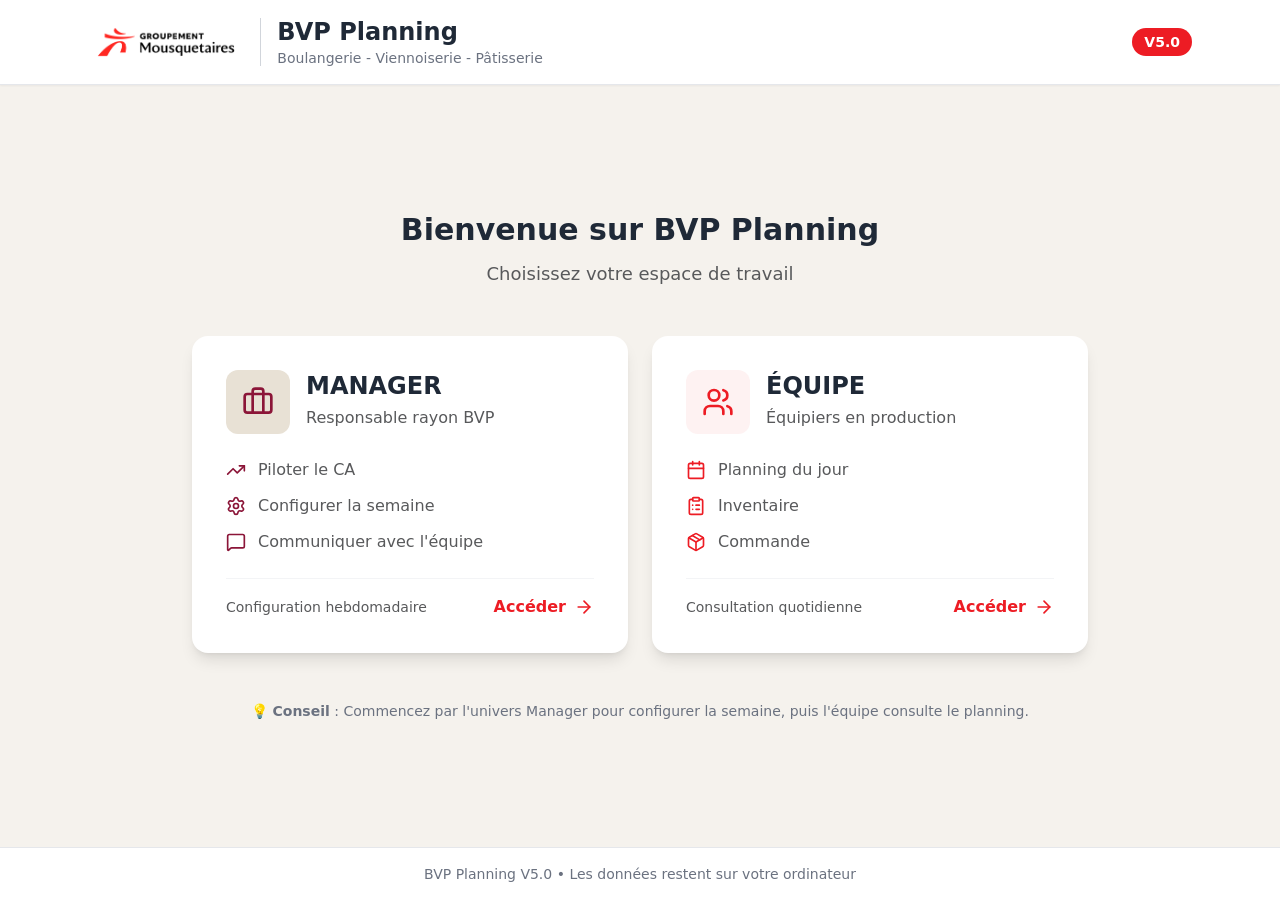
==== index.html @ c27dfa6c "Filtre 10% tickets pour référence pénétration" ====
<!doctype html>
<html lang="en">
  <head>
    <meta charset="UTF-8" />
    <link rel="icon" type="image/svg+xml" href="/vite.svg" />
    <meta name="viewport" content="width=device-width, initial-scale=1.0" />
    <title>bvp-planning</title>
    <script type="module" crossorigin src="/assets/index-DIfLKFuc.js"></script>
    <link rel="stylesheet" crossorigin href="/assets/index-CIp909bq.css">
  </head>
  <body>
    <div id="root"></div>
  </body>
</html>
---- assets/index-CIp909bq.css ----
*,:before,:after{--tw-border-spacing-x: 0;--tw-border-spacing-y: 0;--tw-translate-x: 0;--tw-translate-y: 0;--tw-rotate: 0;--tw-skew-x: 0;--tw-skew-y: 0;--tw-scale-x: 1;--tw-scale-y: 1;--tw-pan-x: ;--tw-pan-y: ;--tw-pinch-zoom: ;--tw-scroll-snap-strictness: proximity;--tw-gradient-from-position: ;--tw-gradient-via-position: ;--tw-gradient-to-position: ;--tw-ordinal: ;--tw-slashed-zero: ;--tw-numeric-figure: ;--tw-numeric-spacing: ;--tw-numeric-fraction: ;--tw-ring-inset: ;--tw-ring-offset-width: 0px;--tw-ring-offset-color: #fff;--tw-ring-color: rgb(59 130 246 / .5);--tw-ring-offset-shadow: 0 0 #0000;--tw-ring-shadow: 0 0 #0000;--tw-shadow: 0 0 #0000;--tw-shadow-colored: 0 0 #0000;--tw-blur: ;--tw-brightness: ;--tw-contrast: ;--tw-grayscale: ;--tw-hue-rotate: ;--tw-invert: ;--tw-saturate: ;--tw-sepia: ;--tw-drop-shadow: ;--tw-backdrop-blur: ;--tw-backdrop-brightness: ;--tw-backdrop-contrast: ;--tw-backdrop-grayscale: ;--tw-backdrop-hue-rotate: ;--tw-backdrop-invert: ;--tw-backdrop-opacity: ;--tw-backdrop-saturate: ;--tw-backdrop-sepia: ;--tw-contain-size: ;--tw-contain-layout: ;--tw-contain-paint: ;--tw-contain-style: }::backdrop{--tw-border-spacing-x: 0;--tw-border-spacing-y: 0;--tw-translate-x: 0;--tw-translate-y: 0;--tw-rotate: 0;--tw-skew-x: 0;--tw-skew-y: 0;--tw-scale-x: 1;--tw-scale-y: 1;--tw-pan-x: ;--tw-pan-y: ;--tw-pinch-zoom: ;--tw-scroll-snap-strictness: proximity;--tw-gradient-from-position: ;--tw-gradient-via-position: ;--tw-gradient-to-position: ;--tw-ordinal: ;--tw-slashed-zero: ;--tw-numeric-figure: ;--tw-numeric-spacing: ;--tw-numeric-fraction: ;--tw-ring-inset: ;--tw-ring-offset-width: 0px;--tw-ring-offset-color: #fff;--tw-ring-color: rgb(59 130 246 / .5);--tw-ring-offset-shadow: 0 0 #0000;--tw-ring-shadow: 0 0 #0000;--tw-shadow: 0 0 #0000;--tw-shadow-colored: 0 0 #0000;--tw-blur: ;--tw-brightness: ;--tw-contrast: ;--tw-grayscale: ;--tw-hue-rotate: ;--tw-invert: ;--tw-saturate: ;--tw-sepia: ;--tw-drop-shadow: ;--tw-backdrop-blur: ;--tw-backdrop-brightness: ;--tw-backdrop-contrast: ;--tw-backdrop-grayscale: ;--tw-backdrop-hue-rotate: ;--tw-backdrop-invert: ;--tw-backdrop-opacity: ;--tw-backdrop-saturate: ;--tw-backdrop-sepia: ;--tw-contain-size: ;--tw-contain-layout: ;--tw-contain-paint: ;--tw-contain-style: }*,:before,:after{box-sizing:border-box;border-width:0;border-style:solid;border-color:#e5e7eb}:before,:after{--tw-content: ""}html,:host{line-height:1.5;-webkit-text-size-adjust:100%;-moz-tab-size:4;-o-tab-size:4;tab-size:4;font-family:ui-sans-serif,system-ui,sans-serif,"Apple Color Emoji","Segoe UI Emoji",Segoe UI Symbol,"Noto Color Emoji";font-feature-settings:normal;font-variation-settings:normal;-webkit-tap-highlight-color:transparent}body{margin:0;line-height:inherit}hr{height:0;color:inherit;border-top-width:1px}abbr:where([title]){-webkit-text-decoration:underline dotted;text-decoration:underline dotted}h1,h2,h3,h4,h5,h6{font-size:inherit;font-weight:inherit}a{color:inherit;text-decoration:inherit}b,strong{font-weight:bolder}code,kbd,samp,pre{font-family:ui-monospace,SFMono-Regular,Menlo,Monaco,Consolas,Liberation Mono,Courier New,monospace;font-feature-settings:normal;font-variation-settings:normal;font-size:1em}small{font-size:80%}sub,sup{font-size:75%;line-height:0;position:relative;vertical-align:baseline}sub{bottom:-.25em}sup{top:-.5em}table{text-indent:0;border-color:inherit;border-collapse:collapse}button,input,optgroup,select,textarea{font-family:inherit;font-feature-settings:inherit;font-variation-settings:inherit;font-size:100%;font-weight:inherit;line-height:inherit;letter-spacing:inherit;color:inherit;margin:0;padding:0}button,select{text-transform:none}button,input:where([type=button]),input:where([type=reset]),input:where([type=submit]){-webkit-appearance:button;background-color:transparent;background-image:none}:-moz-focusring{outline:auto}:-moz-ui-invalid{box-shadow:none}progress{vertical-align:baseline}::-webkit-inner-spin-button,::-webkit-outer-spin-button{height:auto}[type=search]{-webkit-appearance:textfield;outline-offset:-2px}::-webkit-search-decoration{-webkit-appearance:none}::-webkit-file-upload-button{-webkit-appearance:button;font:inherit}summary{display:list-item}blockquote,dl,dd,h1,h2,h3,h4,h5,h6,hr,figure,p,pre{margin:0}fieldset{margin:0;padding:0}legend{padding:0}ol,ul,menu{list-style:none;margin:0;padding:0}dialog{padding:0}textarea{resize:vertical}input::-moz-placeholder,textarea::-moz-placeholder{opacity:1;color:#9ca3af}input::placeholder,textarea::placeholder{opacity:1;color:#9ca3af}button,[role=button]{cursor:pointer}:disabled{cursor:default}img,svg,video,canvas,audio,iframe,embed,object{display:block;vertical-align:middle}img,video{max-width:100%;height:auto}[hidden]:where(:not([hidden=until-found])){display:none}.container{width:100%}@media(min-width:640px){.container{max-width:640px}}@media(min-width:768px){.container{max-width:768px}}@media(min-width:1024px){.container{max-width:1024px}}@media(min-width:1280px){.container{max-width:1280px}}@media(min-width:1536px){.container{max-width:1536px}}.visible{visibility:visible}.collapse{visibility:collapse}.fixed{position:fixed}.absolute{position:absolute}.relative{position:relative}.sticky{position:sticky}.inset-0{inset:0}.inset-4{inset:1rem}.inset-y-0{top:0;bottom:0}.-top-5{top:-1.25rem}.bottom-0{bottom:0}.left-0{left:0}.left-1\/2{left:50%}.left-3{left:.75rem}.left-4{left:1rem}.right-0{right:0}.right-2{right:.5rem}.right-3{right:.75rem}.top-0{top:0}.top-1\/2{top:50%}.top-3{top:.75rem}.top-6{top:1.5rem}.top-full{top:100%}.z-10{z-index:10}.z-20{z-index:20}.z-40{z-index:40}.z-50{z-index:50}.-mx-4{margin-left:-1rem;margin-right:-1rem}.mx-2{margin-left:.5rem;margin-right:.5rem}.mx-4{margin-left:1rem;margin-right:1rem}.mx-auto{margin-left:auto;margin-right:auto}.my-4{margin-top:1rem;margin-bottom:1rem}.mb-0{margin-bottom:0}.mb-1{margin-bottom:.25rem}.mb-12{margin-bottom:3rem}.mb-2{margin-bottom:.5rem}.mb-3{margin-bottom:.75rem}.mb-4{margin-bottom:1rem}.mb-6{margin-bottom:1.5rem}.mb-8{margin-bottom:2rem}.ml-0\.5{margin-left:.125rem}.ml-1{margin-left:.25rem}.ml-1\.5{margin-left:.375rem}.ml-2{margin-left:.5rem}.ml-3{margin-left:.75rem}.ml-5{margin-left:1.25rem}.ml-\[150px\]{margin-left:150px}.ml-auto{margin-left:auto}.mr-1{margin-right:.25rem}.mr-2{margin-right:.5rem}.mt-0\.5{margin-top:.125rem}.mt-1{margin-top:.25rem}.mt-12{margin-top:3rem}.mt-2{margin-top:.5rem}.mt-3{margin-top:.75rem}.mt-4{margin-top:1rem}.mt-6{margin-top:1.5rem}.mt-8{margin-top:2rem}.block{display:block}.inline-block{display:inline-block}.inline{display:inline}.flex{display:flex}.inline-flex{display:inline-flex}.table{display:table}.grid{display:grid}.hidden{display:none}.h-1{height:.25rem}.h-1\.5{height:.375rem}.h-10{height:2.5rem}.h-12{height:3rem}.h-14{height:3.5rem}.h-16{height:4rem}.h-2{height:.5rem}.h-20{height:5rem}.h-3{height:.75rem}.h-4{height:1rem}.h-5{height:1.25rem}.h-6{height:1.5rem}.h-7{height:1.75rem}.h-8{height:2rem}.h-full{height:100%}.max-h-0{max-height:0px}.max-h-40{max-height:10rem}.max-h-48{max-height:12rem}.max-h-60{max-height:15rem}.max-h-\[300px\]{max-height:300px}.max-h-\[5000px\]{max-height:5000px}.max-h-\[70vh\]{max-height:70vh}.max-h-\[90vh\]{max-height:90vh}.min-h-0{min-height:0px}.min-h-\[28px\]{min-height:28px}.min-h-\[32px\]{min-height:32px}.min-h-\[36px\]{min-height:36px}.min-h-\[400px\]{min-height:400px}.min-h-\[40px\]{min-height:40px}.min-h-\[44px\]{min-height:44px}.min-h-\[48px\]{min-height:48px}.min-h-\[56px\]{min-height:56px}.min-h-\[60px\]{min-height:60px}.min-h-screen{min-height:100vh}.w-0\.5{width:.125rem}.w-1{width:.25rem}.w-10{width:2.5rem}.w-12{width:3rem}.w-14{width:3.5rem}.w-16{width:4rem}.w-2{width:.5rem}.w-20{width:5rem}.w-24{width:6rem}.w-28{width:7rem}.w-3{width:.75rem}.w-32{width:8rem}.w-4{width:1rem}.w-40{width:10rem}.w-48{width:12rem}.w-5{width:1.25rem}.w-56{width:14rem}.w-6{width:1.5rem}.w-7{width:1.75rem}.w-72{width:18rem}.w-8{width:2rem}.w-80{width:20rem}.w-\[140px\]{width:140px}.w-\[80px\]{width:80px}.w-\[90px\]{width:90px}.w-auto{width:auto}.w-full{width:100%}.w-px{width:1px}.min-w-0{min-width:0px}.min-w-\[100px\]{min-width:100px}.min-w-\[120px\]{min-width:120px}.min-w-\[180px\]{min-width:180px}.min-w-\[200px\]{min-width:200px}.min-w-\[32px\]{min-width:32px}.min-w-\[40px\]{min-width:40px}.min-w-\[44px\]{min-width:44px}.min-w-\[52px\]{min-width:52px}.min-w-\[60px\]{min-width:60px}.min-w-\[70px\]{min-width:70px}.min-w-\[80px\]{min-width:80px}.min-w-full{min-width:100%}.max-w-2xl{max-width:42rem}.max-w-3xl{max-width:48rem}.max-w-4xl{max-width:56rem}.max-w-5xl{max-width:64rem}.max-w-6xl{max-width:72rem}.max-w-7xl{max-width:80rem}.max-w-\[150px\]{max-width:150px}.max-w-\[200px\]{max-width:200px}.max-w-\[220px\]{max-width:220px}.max-w-\[250px\]{max-width:250px}.max-w-\[300px\]{max-width:300px}.max-w-lg{max-width:32rem}.max-w-md{max-width:28rem}.max-w-xl{max-width:36rem}.flex-1{flex:1 1 0%}.flex-shrink-0{flex-shrink:0}.border-collapse{border-collapse:collapse}.-translate-x-1\/2{--tw-translate-x: -50%;transform:translate(var(--tw-translate-x),var(--tw-translate-y)) rotate(var(--tw-rotate)) skew(var(--tw-skew-x)) skewY(var(--tw-skew-y)) scaleX(var(--tw-scale-x)) scaleY(var(--tw-scale-y))}.-translate-y-1\/2{--tw-translate-y: -50%;transform:translate(var(--tw-translate-x),var(--tw-translate-y)) rotate(var(--tw-rotate)) skew(var(--tw-skew-x)) skewY(var(--tw-skew-y)) scaleX(var(--tw-scale-x)) scaleY(var(--tw-scale-y))}.rotate-180{--tw-rotate: 180deg;transform:translate(var(--tw-translate-x),var(--tw-translate-y)) rotate(var(--tw-rotate)) skew(var(--tw-skew-x)) skewY(var(--tw-skew-y)) scaleX(var(--tw-scale-x)) scaleY(var(--tw-scale-y))}.rotate-90{--tw-rotate: 90deg;transform:translate(var(--tw-translate-x),var(--tw-translate-y)) rotate(var(--tw-rotate)) skew(var(--tw-skew-x)) skewY(var(--tw-skew-y)) scaleX(var(--tw-scale-x)) scaleY(var(--tw-scale-y))}.scale-105{--tw-scale-x: 1.05;--tw-scale-y: 1.05;transform:translate(var(--tw-translate-x),var(--tw-translate-y)) rotate(var(--tw-rotate)) skew(var(--tw-skew-x)) skewY(var(--tw-skew-y)) scaleX(var(--tw-scale-x)) scaleY(var(--tw-scale-y))}.scale-110{--tw-scale-x: 1.1;--tw-scale-y: 1.1;transform:translate(var(--tw-translate-x),var(--tw-translate-y)) rotate(var(--tw-rotate)) skew(var(--tw-skew-x)) skewY(var(--tw-skew-y)) scaleX(var(--tw-scale-x)) scaleY(var(--tw-scale-y))}.scale-\[0\.98\]{--tw-scale-x: .98;--tw-scale-y: .98;transform:translate(var(--tw-translate-x),var(--tw-translate-y)) rotate(var(--tw-rotate)) skew(var(--tw-skew-x)) skewY(var(--tw-skew-y)) scaleX(var(--tw-scale-x)) scaleY(var(--tw-scale-y))}.transform{transform:translate(var(--tw-translate-x),var(--tw-translate-y)) rotate(var(--tw-rotate)) skew(var(--tw-skew-x)) skewY(var(--tw-skew-y)) scaleX(var(--tw-scale-x)) scaleY(var(--tw-scale-y))}@keyframes pulse{50%{opacity:.5}}.animate-pulse{animation:pulse 2s cubic-bezier(.4,0,.6,1) infinite}@keyframes spin{to{transform:rotate(360deg)}}.animate-spin{animation:spin 1s linear infinite}.cursor-grab{cursor:grab}.cursor-help{cursor:help}.cursor-not-allowed{cursor:not-allowed}.cursor-pointer{cursor:pointer}.select-none{-webkit-user-select:none;-moz-user-select:none;user-select:none}.resize{resize:both}.list-inside{list-style-position:inside}.list-disc{list-style-type:disc}.appearance-none{-webkit-appearance:none;-moz-appearance:none;appearance:none}.grid-cols-1{grid-template-columns:repeat(1,minmax(0,1fr))}.grid-cols-2{grid-template-columns:repeat(2,minmax(0,1fr))}.grid-cols-3{grid-template-columns:repeat(3,minmax(0,1fr))}.grid-cols-4{grid-template-columns:repeat(4,minmax(0,1fr))}.grid-cols-7{grid-template-columns:repeat(7,minmax(0,1fr))}.grid-cols-\[150px_1fr_1fr_auto\]{grid-template-columns:150px 1fr 1fr auto}.flex-col{flex-direction:column}.flex-wrap{flex-wrap:wrap}.items-start{align-items:flex-start}.items-end{align-items:flex-end}.items-center{align-items:center}.items-baseline{align-items:baseline}.justify-start{justify-content:flex-start}.justify-end{justify-content:flex-end}.justify-center{justify-content:center}.justify-between{justify-content:space-between}.justify-around{justify-content:space-around}.gap-0{gap:0px}.gap-0\.5{gap:.125rem}.gap-1{gap:.25rem}.gap-1\.5{gap:.375rem}.gap-2{gap:.5rem}.gap-3{gap:.75rem}.gap-4{gap:1rem}.gap-6{gap:1.5rem}.gap-8{gap:2rem}.gap-x-4{-moz-column-gap:1rem;column-gap:1rem}.gap-y-2{row-gap:.5rem}.space-y-0\.5>:not([hidden])~:not([hidden]){--tw-space-y-reverse: 0;margin-top:calc(.125rem * calc(1 - var(--tw-space-y-reverse)));margin-bottom:calc(.125rem * var(--tw-space-y-reverse))}.space-y-1>:not([hidden])~:not([hidden]){--tw-space-y-reverse: 0;margin-top:calc(.25rem * calc(1 - var(--tw-space-y-reverse)));margin-bottom:calc(.25rem * var(--tw-space-y-reverse))}.space-y-1\.5>:not([hidden])~:not([hidden]){--tw-space-y-reverse: 0;margin-top:calc(.375rem * calc(1 - var(--tw-space-y-reverse)));margin-bottom:calc(.375rem * var(--tw-space-y-reverse))}.space-y-2>:not([hidden])~:not([hidden]){--tw-space-y-reverse: 0;margin-top:calc(.5rem * calc(1 - var(--tw-space-y-reverse)));margin-bottom:calc(.5rem * var(--tw-space-y-reverse))}.space-y-3>:not([hidden])~:not([hidden]){--tw-space-y-reverse: 0;margin-top:calc(.75rem * calc(1 - var(--tw-space-y-reverse)));margin-bottom:calc(.75rem * var(--tw-space-y-reverse))}.space-y-4>:not([hidden])~:not([hidden]){--tw-space-y-reverse: 0;margin-top:calc(1rem * calc(1 - var(--tw-space-y-reverse)));margin-bottom:calc(1rem * var(--tw-space-y-reverse))}.space-y-5>:not([hidden])~:not([hidden]){--tw-space-y-reverse: 0;margin-top:calc(1.25rem * calc(1 - var(--tw-space-y-reverse)));margin-bottom:calc(1.25rem * var(--tw-space-y-reverse))}.space-y-6>:not([hidden])~:not([hidden]){--tw-space-y-reverse: 0;margin-top:calc(1.5rem * calc(1 - var(--tw-space-y-reverse)));margin-bottom:calc(1.5rem * var(--tw-space-y-reverse))}.space-y-8>:not([hidden])~:not([hidden]){--tw-space-y-reverse: 0;margin-top:calc(2rem * calc(1 - var(--tw-space-y-reverse)));margin-bottom:calc(2rem * var(--tw-space-y-reverse))}.divide-y>:not([hidden])~:not([hidden]){--tw-divide-y-reverse: 0;border-top-width:calc(1px * calc(1 - var(--tw-divide-y-reverse)));border-bottom-width:calc(1px * var(--tw-divide-y-reverse))}.divide-\[\#D1D3D4\]>:not([hidden])~:not([hidden]){--tw-divide-opacity: 1;border-color:rgb(209 211 212 / var(--tw-divide-opacity, 1))}.divide-gray-100>:not([hidden])~:not([hidden]){--tw-divide-opacity: 1;border-color:rgb(243 244 246 / var(--tw-divide-opacity, 1))}.divide-gray-200>:not([hidden])~:not([hidden]){--tw-divide-opacity: 1;border-color:rgb(229 231 235 / var(--tw-divide-opacity, 1))}.overflow-auto{overflow:auto}.overflow-hidden{overflow:hidden}.overflow-x-auto{overflow-x:auto}.overflow-y-auto{overflow-y:auto}.truncate{overflow:hidden;text-overflow:ellipsis;white-space:nowrap}.whitespace-nowrap{white-space:nowrap}.rounded{border-radius:.25rem}.rounded-2xl{border-radius:1rem}.rounded-full{border-radius:9999px}.rounded-lg{border-radius:.5rem}.rounded-md{border-radius:.375rem}.rounded-xl{border-radius:.75rem}.rounded-b{border-bottom-right-radius:.25rem;border-bottom-left-radius:.25rem}.rounded-l{border-top-left-radius:.25rem;border-bottom-left-radius:.25rem}.rounded-l-lg{border-top-left-radius:.5rem;border-bottom-left-radius:.5rem}.rounded-r{border-top-right-radius:.25rem;border-bottom-right-radius:.25rem}.rounded-r-lg{border-top-right-radius:.5rem;border-bottom-right-radius:.5rem}.rounded-r-xl{border-top-right-radius:.75rem;border-bottom-right-radius:.75rem}.rounded-t{border-top-left-radius:.25rem;border-top-right-radius:.25rem}.rounded-t-lg{border-top-left-radius:.5rem;border-top-right-radius:.5rem}.rounded-t-md{border-top-left-radius:.375rem;border-top-right-radius:.375rem}.rounded-t-xl{border-top-left-radius:.75rem;border-top-right-radius:.75rem}.border{border-width:1px}.border-2{border-width:2px}.border-4{border-width:4px}.border-b{border-bottom-width:1px}.border-b-2{border-bottom-width:2px}.border-l{border-left-width:1px}.border-l-2{border-left-width:2px}.border-l-4{border-left-width:4px}.border-r{border-right-width:1px}.border-r-2{border-right-width:2px}.border-t{border-top-width:1px}.border-t-2{border-top-width:2px}.border-t-4{border-top-width:4px}.border-dashed{border-style:dashed}.border-none{border-style:none}.border-\[\#22C55E\]{--tw-border-opacity: 1;border-color:rgb(34 197 94 / var(--tw-border-opacity, 1))}.border-\[\#22C55E\]\/20{border-color:#22c55e33}.border-\[\#22C55E\]\/30{border-color:#22c55e4d}.border-\[\#3B82F6\]\/30{border-color:#3b82f64d}.border-\[\#8B1538\]{--tw-border-opacity: 1;border-color:rgb(139 21 56 / var(--tw-border-opacity, 1))}.border-\[\#8B1538\]\/30{border-color:#8b15384d}.border-\[\#D1D3D4\]{--tw-border-opacity: 1;border-color:rgb(209 211 212 / var(--tw-border-opacity, 1))}.border-\[\#E8E1D5\]{--tw-border-opacity: 1;border-color:rgb(232 225 213 / var(--tw-border-opacity, 1))}.border-\[\#ED1C24\]{--tw-border-opacity: 1;border-color:rgb(237 28 36 / var(--tw-border-opacity, 1))}.border-amber-200{--tw-border-opacity: 1;border-color:rgb(253 230 138 / var(--tw-border-opacity, 1))}.border-amber-300{--tw-border-opacity: 1;border-color:rgb(252 211 77 / var(--tw-border-opacity, 1))}.border-amber-400{--tw-border-opacity: 1;border-color:rgb(251 191 36 / var(--tw-border-opacity, 1))}.border-amber-600{--tw-border-opacity: 1;border-color:rgb(217 119 6 / var(--tw-border-opacity, 1))}.border-black{--tw-border-opacity: 1;border-color:rgb(0 0 0 / var(--tw-border-opacity, 1))}.border-blue-100{--tw-border-opacity: 1;border-color:rgb(219 234 254 / var(--tw-border-opacity, 1))}.border-blue-200{--tw-border-opacity: 1;border-color:rgb(191 219 254 / var(--tw-border-opacity, 1))}.border-blue-300{--tw-border-opacity: 1;border-color:rgb(147 197 253 / var(--tw-border-opacity, 1))}.border-blue-400{--tw-border-opacity: 1;border-color:rgb(96 165 250 / var(--tw-border-opacity, 1))}.border-blue-500{--tw-border-opacity: 1;border-color:rgb(59 130 246 / var(--tw-border-opacity, 1))}.border-blue-600{--tw-border-opacity: 1;border-color:rgb(37 99 235 / var(--tw-border-opacity, 1))}.border-cyan-300{--tw-border-opacity: 1;border-color:rgb(103 232 249 / var(--tw-border-opacity, 1))}.border-emerald-200{--tw-border-opacity: 1;border-color:rgb(167 243 208 / var(--tw-border-opacity, 1))}.border-emerald-300{--tw-border-opacity: 1;border-color:rgb(110 231 183 / var(--tw-border-opacity, 1))}.border-emerald-500{--tw-border-opacity: 1;border-color:rgb(16 185 129 / var(--tw-border-opacity, 1))}.border-gray-100{--tw-border-opacity: 1;border-color:rgb(243 244 246 / var(--tw-border-opacity, 1))}.border-gray-200{--tw-border-opacity: 1;border-color:rgb(229 231 235 / var(--tw-border-opacity, 1))}.border-gray-300{--tw-border-opacity: 1;border-color:rgb(209 213 219 / var(--tw-border-opacity, 1))}.border-gray-400{--tw-border-opacity: 1;border-color:rgb(156 163 175 / var(--tw-border-opacity, 1))}.border-gray-700{--tw-border-opacity: 1;border-color:rgb(55 65 81 / var(--tw-border-opacity, 1))}.border-gray-800{--tw-border-opacity: 1;border-color:rgb(31 41 55 / var(--tw-border-opacity, 1))}.border-green-200{--tw-border-opacity: 1;border-color:rgb(187 247 208 / var(--tw-border-opacity, 1))}.border-green-300{--tw-border-opacity: 1;border-color:rgb(134 239 172 / var(--tw-border-opacity, 1))}.border-green-400{--tw-border-opacity: 1;border-color:rgb(74 222 128 / var(--tw-border-opacity, 1))}.border-green-500{--tw-border-opacity: 1;border-color:rgb(34 197 94 / var(--tw-border-opacity, 1))}.border-green-600{--tw-border-opacity: 1;border-color:rgb(22 163 74 / var(--tw-border-opacity, 1))}.border-mousquetaires-rouge{--tw-border-opacity: 1;border-color:rgb(237 28 36 / var(--tw-border-opacity, 1))}.border-mousquetaires-rouge\/30{border-color:#ed1c244d}.border-orange-200{--tw-border-opacity: 1;border-color:rgb(254 215 170 / var(--tw-border-opacity, 1))}.border-orange-300{--tw-border-opacity: 1;border-color:rgb(253 186 116 / var(--tw-border-opacity, 1))}.border-orange-400{--tw-border-opacity: 1;border-color:rgb(251 146 60 / var(--tw-border-opacity, 1))}.border-orange-600{--tw-border-opacity: 1;border-color:rgb(234 88 12 / var(--tw-border-opacity, 1))}.border-purple-300{--tw-border-opacity: 1;border-color:rgb(216 180 254 / var(--tw-border-opacity, 1))}.border-purple-400{--tw-border-opacity: 1;border-color:rgb(192 132 252 / var(--tw-border-opacity, 1))}.border-red-200{--tw-border-opacity: 1;border-color:rgb(254 202 202 / var(--tw-border-opacity, 1))}.border-red-300{--tw-border-opacity: 1;border-color:rgb(252 165 165 / var(--tw-border-opacity, 1))}.border-red-400{--tw-border-opacity: 1;border-color:rgb(248 113 113 / var(--tw-border-opacity, 1))}.border-red-500{--tw-border-opacity: 1;border-color:rgb(239 68 68 / var(--tw-border-opacity, 1))}.border-red-600{--tw-border-opacity: 1;border-color:rgb(220 38 38 / var(--tw-border-opacity, 1))}.border-red-700{--tw-border-opacity: 1;border-color:rgb(185 28 28 / var(--tw-border-opacity, 1))}.border-rose-300{--tw-border-opacity: 1;border-color:rgb(253 164 175 / var(--tw-border-opacity, 1))}.border-sky-500{--tw-border-opacity: 1;border-color:rgb(14 165 233 / var(--tw-border-opacity, 1))}.border-slate-300{--tw-border-opacity: 1;border-color:rgb(203 213 225 / var(--tw-border-opacity, 1))}.border-stone-200{--tw-border-opacity: 1;border-color:rgb(231 229 228 / var(--tw-border-opacity, 1))}.border-stone-300{--tw-border-opacity: 1;border-color:rgb(214 211 209 / var(--tw-border-opacity, 1))}.border-transparent{border-color:transparent}.border-violet-300{--tw-border-opacity: 1;border-color:rgb(196 181 253 / var(--tw-border-opacity, 1))}.border-white{--tw-border-opacity: 1;border-color:rgb(255 255 255 / var(--tw-border-opacity, 1))}.border-white\/20{border-color:#fff3}.border-white\/30{border-color:#ffffff4d}.border-yellow-200{--tw-border-opacity: 1;border-color:rgb(254 240 138 / var(--tw-border-opacity, 1))}.border-yellow-400{--tw-border-opacity: 1;border-color:rgb(250 204 21 / var(--tw-border-opacity, 1))}.border-yellow-500{--tw-border-opacity: 1;border-color:rgb(234 179 8 / var(--tw-border-opacity, 1))}.border-l-amber-400{--tw-border-opacity: 1;border-left-color:rgb(251 191 36 / var(--tw-border-opacity, 1))}.border-t-transparent{border-top-color:transparent}.bg-\[\#22C55E\]{--tw-bg-opacity: 1;background-color:rgb(34 197 94 / var(--tw-bg-opacity, 1))}.bg-\[\#22C55E\]\/10{background-color:#22c55e1a}.bg-\[\#2E7D32\]{--tw-bg-opacity: 1;background-color:rgb(46 125 50 / var(--tw-bg-opacity, 1))}.bg-\[\#3B82F6\]{--tw-bg-opacity: 1;background-color:rgb(59 130 246 / var(--tw-bg-opacity, 1))}.bg-\[\#3B82F6\]\/10{background-color:#3b82f61a}.bg-\[\#58595B\]{--tw-bg-opacity: 1;background-color:rgb(88 89 91 / var(--tw-bg-opacity, 1))}.bg-\[\#8B1538\]{--tw-bg-opacity: 1;background-color:rgb(139 21 56 / var(--tw-bg-opacity, 1))}.bg-\[\#8B1538\]\/10{background-color:#8b15381a}.bg-\[\#8B1538\]\/5{background-color:#8b15380d}.bg-\[\#D1D3D4\]{--tw-bg-opacity: 1;background-color:rgb(209 211 212 / var(--tw-bg-opacity, 1))}.bg-\[\#DCFCE7\]{--tw-bg-opacity: 1;background-color:rgb(220 252 231 / var(--tw-bg-opacity, 1))}.bg-\[\#E31837\]{--tw-bg-opacity: 1;background-color:rgb(227 24 55 / var(--tw-bg-opacity, 1))}.bg-\[\#E5E7EB\]{--tw-bg-opacity: 1;background-color:rgb(229 231 235 / var(--tw-bg-opacity, 1))}.bg-\[\#E8E1D5\]{--tw-bg-opacity: 1;background-color:rgb(232 225 213 / var(--tw-bg-opacity, 1))}.bg-\[\#E8E1D5\]\/20{background-color:#e8e1d533}.bg-\[\#E8E1D5\]\/30{background-color:#e8e1d54d}.bg-\[\#E8E1D5\]\/50{background-color:#e8e1d580}.bg-\[\#ED1C24\]{--tw-bg-opacity: 1;background-color:rgb(237 28 36 / var(--tw-bg-opacity, 1))}.bg-\[\#ED1C24\]\/10{background-color:#ed1c241a}.bg-\[\#ED1C24\]\/5{background-color:#ed1c240d}.bg-\[\#EF4444\]{--tw-bg-opacity: 1;background-color:rgb(239 68 68 / var(--tw-bg-opacity, 1))}.bg-\[\#F5F0E8\]{--tw-bg-opacity: 1;background-color:rgb(245 240 232 / var(--tw-bg-opacity, 1))}.bg-\[\#F5F2ED\]{--tw-bg-opacity: 1;background-color:rgb(245 242 237 / var(--tw-bg-opacity, 1))}.bg-amber-100{--tw-bg-opacity: 1;background-color:rgb(254 243 199 / var(--tw-bg-opacity, 1))}.bg-amber-200{--tw-bg-opacity: 1;background-color:rgb(253 230 138 / var(--tw-bg-opacity, 1))}.bg-amber-50{--tw-bg-opacity: 1;background-color:rgb(255 251 235 / var(--tw-bg-opacity, 1))}.bg-amber-500{--tw-bg-opacity: 1;background-color:rgb(245 158 11 / var(--tw-bg-opacity, 1))}.bg-amber-600{--tw-bg-opacity: 1;background-color:rgb(217 119 6 / var(--tw-bg-opacity, 1))}.bg-amber-700{--tw-bg-opacity: 1;background-color:rgb(180 83 9 / var(--tw-bg-opacity, 1))}.bg-black{--tw-bg-opacity: 1;background-color:rgb(0 0 0 / var(--tw-bg-opacity, 1))}.bg-black\/50{background-color:#00000080}.bg-blue-100{--tw-bg-opacity: 1;background-color:rgb(219 234 254 / var(--tw-bg-opacity, 1))}.bg-blue-200{--tw-bg-opacity: 1;background-color:rgb(191 219 254 / var(--tw-bg-opacity, 1))}.bg-blue-400{--tw-bg-opacity: 1;background-color:rgb(96 165 250 / var(--tw-bg-opacity, 1))}.bg-blue-50{--tw-bg-opacity: 1;background-color:rgb(239 246 255 / var(--tw-bg-opacity, 1))}.bg-blue-50\/50{background-color:#eff6ff80}.bg-blue-500{--tw-bg-opacity: 1;background-color:rgb(59 130 246 / var(--tw-bg-opacity, 1))}.bg-blue-600{--tw-bg-opacity: 1;background-color:rgb(37 99 235 / var(--tw-bg-opacity, 1))}.bg-cyan-100{--tw-bg-opacity: 1;background-color:rgb(207 250 254 / var(--tw-bg-opacity, 1))}.bg-cyan-600{--tw-bg-opacity: 1;background-color:rgb(8 145 178 / var(--tw-bg-opacity, 1))}.bg-cyan-700{--tw-bg-opacity: 1;background-color:rgb(14 116 144 / var(--tw-bg-opacity, 1))}.bg-emerald-100{--tw-bg-opacity: 1;background-color:rgb(209 250 229 / var(--tw-bg-opacity, 1))}.bg-emerald-200{--tw-bg-opacity: 1;background-color:rgb(167 243 208 / var(--tw-bg-opacity, 1))}.bg-emerald-50{--tw-bg-opacity: 1;background-color:rgb(236 253 245 / var(--tw-bg-opacity, 1))}.bg-emerald-500{--tw-bg-opacity: 1;background-color:rgb(16 185 129 / var(--tw-bg-opacity, 1))}.bg-emerald-600{--tw-bg-opacity: 1;background-color:rgb(5 150 105 / var(--tw-bg-opacity, 1))}.bg-emerald-700{--tw-bg-opacity: 1;background-color:rgb(4 120 87 / var(--tw-bg-opacity, 1))}.bg-gray-100{--tw-bg-opacity: 1;background-color:rgb(243 244 246 / var(--tw-bg-opacity, 1))}.bg-gray-200{--tw-bg-opacity: 1;background-color:rgb(229 231 235 / var(--tw-bg-opacity, 1))}.bg-gray-300{--tw-bg-opacity: 1;background-color:rgb(209 213 219 / var(--tw-bg-opacity, 1))}.bg-gray-400{--tw-bg-opacity: 1;background-color:rgb(156 163 175 / var(--tw-bg-opacity, 1))}.bg-gray-50{--tw-bg-opacity: 1;background-color:rgb(249 250 251 / var(--tw-bg-opacity, 1))}.bg-gray-50\/50{background-color:#f9fafb80}.bg-gray-50\/80{background-color:#f9fafbcc}.bg-gray-600{--tw-bg-opacity: 1;background-color:rgb(75 85 99 / var(--tw-bg-opacity, 1))}.bg-gray-800{--tw-bg-opacity: 1;background-color:rgb(31 41 55 / var(--tw-bg-opacity, 1))}.bg-gray-900{--tw-bg-opacity: 1;background-color:rgb(17 24 39 / var(--tw-bg-opacity, 1))}.bg-green-100{--tw-bg-opacity: 1;background-color:rgb(220 252 231 / var(--tw-bg-opacity, 1))}.bg-green-200{--tw-bg-opacity: 1;background-color:rgb(187 247 208 / var(--tw-bg-opacity, 1))}.bg-green-50{--tw-bg-opacity: 1;background-color:rgb(240 253 244 / var(--tw-bg-opacity, 1))}.bg-green-50\/30{background-color:#f0fdf44d}.bg-green-50\/50{background-color:#f0fdf480}.bg-green-500{--tw-bg-opacity: 1;background-color:rgb(34 197 94 / var(--tw-bg-opacity, 1))}.bg-green-600{--tw-bg-opacity: 1;background-color:rgb(22 163 74 / var(--tw-bg-opacity, 1))}.bg-mousquetaires-beige{--tw-bg-opacity: 1;background-color:rgb(245 242 237 / var(--tw-bg-opacity, 1))}.bg-mousquetaires-beige-dark{--tw-bg-opacity: 1;background-color:rgb(232 225 213 / var(--tw-bg-opacity, 1))}.bg-mousquetaires-bordeaux{--tw-bg-opacity: 1;background-color:rgb(139 21 56 / var(--tw-bg-opacity, 1))}.bg-mousquetaires-rouge{--tw-bg-opacity: 1;background-color:rgb(237 28 36 / var(--tw-bg-opacity, 1))}.bg-orange-100{--tw-bg-opacity: 1;background-color:rgb(255 237 213 / var(--tw-bg-opacity, 1))}.bg-orange-200{--tw-bg-opacity: 1;background-color:rgb(254 215 170 / var(--tw-bg-opacity, 1))}.bg-orange-300{--tw-bg-opacity: 1;background-color:rgb(253 186 116 / var(--tw-bg-opacity, 1))}.bg-orange-400{--tw-bg-opacity: 1;background-color:rgb(251 146 60 / var(--tw-bg-opacity, 1))}.bg-orange-50{--tw-bg-opacity: 1;background-color:rgb(255 247 237 / var(--tw-bg-opacity, 1))}.bg-orange-50\/30{background-color:#fff7ed4d}.bg-orange-500{--tw-bg-opacity: 1;background-color:rgb(249 115 22 / var(--tw-bg-opacity, 1))}.bg-orange-600{--tw-bg-opacity: 1;background-color:rgb(234 88 12 / var(--tw-bg-opacity, 1))}.bg-purple-100{--tw-bg-opacity: 1;background-color:rgb(243 232 255 / var(--tw-bg-opacity, 1))}.bg-purple-200{--tw-bg-opacity: 1;background-color:rgb(233 213 255 / var(--tw-bg-opacity, 1))}.bg-purple-50{--tw-bg-opacity: 1;background-color:rgb(250 245 255 / var(--tw-bg-opacity, 1))}.bg-purple-500{--tw-bg-opacity: 1;background-color:rgb(168 85 247 / var(--tw-bg-opacity, 1))}.bg-purple-600{--tw-bg-opacity: 1;background-color:rgb(147 51 234 / var(--tw-bg-opacity, 1))}.bg-red-100{--tw-bg-opacity: 1;background-color:rgb(254 226 226 / var(--tw-bg-opacity, 1))}.bg-red-200{--tw-bg-opacity: 1;background-color:rgb(254 202 202 / var(--tw-bg-opacity, 1))}.bg-red-400{--tw-bg-opacity: 1;background-color:rgb(248 113 113 / var(--tw-bg-opacity, 1))}.bg-red-50{--tw-bg-opacity: 1;background-color:rgb(254 242 242 / var(--tw-bg-opacity, 1))}.bg-red-50\/50{background-color:#fef2f280}.bg-red-500{--tw-bg-opacity: 1;background-color:rgb(239 68 68 / var(--tw-bg-opacity, 1))}.bg-red-600{--tw-bg-opacity: 1;background-color:rgb(220 38 38 / var(--tw-bg-opacity, 1))}.bg-red-700{--tw-bg-opacity: 1;background-color:rgb(185 28 28 / var(--tw-bg-opacity, 1))}.bg-rose-100{--tw-bg-opacity: 1;background-color:rgb(255 228 230 / var(--tw-bg-opacity, 1))}.bg-rose-200{--tw-bg-opacity: 1;background-color:rgb(254 205 211 / var(--tw-bg-opacity, 1))}.bg-rose-50{--tw-bg-opacity: 1;background-color:rgb(255 241 242 / var(--tw-bg-opacity, 1))}.bg-rose-600{--tw-bg-opacity: 1;background-color:rgb(225 29 72 / var(--tw-bg-opacity, 1))}.bg-rose-700{--tw-bg-opacity: 1;background-color:rgb(190 18 60 / var(--tw-bg-opacity, 1))}.bg-sky-400{--tw-bg-opacity: 1;background-color:rgb(56 189 248 / var(--tw-bg-opacity, 1))}.bg-sky-500{--tw-bg-opacity: 1;background-color:rgb(14 165 233 / var(--tw-bg-opacity, 1))}.bg-slate-100{--tw-bg-opacity: 1;background-color:rgb(241 245 249 / var(--tw-bg-opacity, 1))}.bg-slate-200{--tw-bg-opacity: 1;background-color:rgb(226 232 240 / var(--tw-bg-opacity, 1))}.bg-slate-600{--tw-bg-opacity: 1;background-color:rgb(71 85 105 / var(--tw-bg-opacity, 1))}.bg-slate-700{--tw-bg-opacity: 1;background-color:rgb(51 65 85 / var(--tw-bg-opacity, 1))}.bg-stone-100{--tw-bg-opacity: 1;background-color:rgb(245 245 244 / var(--tw-bg-opacity, 1))}.bg-stone-200{--tw-bg-opacity: 1;background-color:rgb(231 229 228 / var(--tw-bg-opacity, 1))}.bg-stone-50{--tw-bg-opacity: 1;background-color:rgb(250 250 249 / var(--tw-bg-opacity, 1))}.bg-stone-700{--tw-bg-opacity: 1;background-color:rgb(68 64 60 / var(--tw-bg-opacity, 1))}.bg-stone-800{--tw-bg-opacity: 1;background-color:rgb(41 37 36 / var(--tw-bg-opacity, 1))}.bg-transparent{background-color:transparent}.bg-violet-100{--tw-bg-opacity: 1;background-color:rgb(237 233 254 / var(--tw-bg-opacity, 1))}.bg-white{--tw-bg-opacity: 1;background-color:rgb(255 255 255 / var(--tw-bg-opacity, 1))}.bg-white\/10{background-color:#ffffff1a}.bg-white\/20{background-color:#fff3}.bg-white\/30{background-color:#ffffff4d}.bg-yellow-100{--tw-bg-opacity: 1;background-color:rgb(254 249 195 / var(--tw-bg-opacity, 1))}.bg-yellow-400{--tw-bg-opacity: 1;background-color:rgb(250 204 21 / var(--tw-bg-opacity, 1))}.bg-yellow-50{--tw-bg-opacity: 1;background-color:rgb(254 252 232 / var(--tw-bg-opacity, 1))}.bg-yellow-50\/30{background-color:#fefce84d}.bg-yellow-500{--tw-bg-opacity: 1;background-color:rgb(234 179 8 / var(--tw-bg-opacity, 1))}.bg-opacity-20{--tw-bg-opacity: .2}.bg-opacity-50{--tw-bg-opacity: .5}.bg-gradient-to-br{background-image:linear-gradient(to bottom right,var(--tw-gradient-stops))}.bg-gradient-to-r{background-image:linear-gradient(to right,var(--tw-gradient-stops))}.from-\[\#8B1538\]{--tw-gradient-from: #8B1538 var(--tw-gradient-from-position);--tw-gradient-to: rgb(139 21 56 / 0) var(--tw-gradient-to-position);--tw-gradient-stops: var(--tw-gradient-from), var(--tw-gradient-to)}.from-\[\#ED1C24\]{--tw-gradient-from: #ED1C24 var(--tw-gradient-from-position);--tw-gradient-to: rgb(237 28 36 / 0) var(--tw-gradient-to-position);--tw-gradient-stops: var(--tw-gradient-from), var(--tw-gradient-to)}.from-amber-50{--tw-gradient-from: #fffbeb var(--tw-gradient-from-position);--tw-gradient-to: rgb(255 251 235 / 0) var(--tw-gradient-to-position);--tw-gradient-stops: var(--tw-gradient-from), var(--tw-gradient-to)}.from-blue-500{--tw-gradient-from: #3b82f6 var(--tw-gradient-from-position);--tw-gradient-to: rgb(59 130 246 / 0) var(--tw-gradient-to-position);--tw-gradient-stops: var(--tw-gradient-from), var(--tw-gradient-to)}.from-blue-600{--tw-gradient-from: #2563eb var(--tw-gradient-from-position);--tw-gradient-to: rgb(37 99 235 / 0) var(--tw-gradient-to-position);--tw-gradient-stops: var(--tw-gradient-from), var(--tw-gradient-to)}.from-gray-50{--tw-gradient-from: #f9fafb var(--tw-gradient-from-position);--tw-gradient-to: rgb(249 250 251 / 0) var(--tw-gradient-to-position);--tw-gradient-stops: var(--tw-gradient-from), var(--tw-gradient-to)}.from-green-500{--tw-gradient-from: #22c55e var(--tw-gradient-from-position);--tw-gradient-to: rgb(34 197 94 / 0) var(--tw-gradient-to-position);--tw-gradient-stops: var(--tw-gradient-from), var(--tw-gradient-to)}.from-indigo-500{--tw-gradient-from: #6366f1 var(--tw-gradient-from-position);--tw-gradient-to: rgb(99 102 241 / 0) var(--tw-gradient-to-position);--tw-gradient-stops: var(--tw-gradient-from), var(--tw-gradient-to)}.from-orange-500{--tw-gradient-from: #f97316 var(--tw-gradient-from-position);--tw-gradient-to: rgb(249 115 22 / 0) var(--tw-gradient-to-position);--tw-gradient-stops: var(--tw-gradient-from), var(--tw-gradient-to)}.from-purple-600{--tw-gradient-from: #9333ea var(--tw-gradient-from-position);--tw-gradient-to: rgb(147 51 234 / 0) var(--tw-gradient-to-position);--tw-gradient-stops: var(--tw-gradient-from), var(--tw-gradient-to)}.from-red-600{--tw-gradient-from: #dc2626 var(--tw-gradient-from-position);--tw-gradient-to: rgb(220 38 38 / 0) var(--tw-gradient-to-position);--tw-gradient-stops: var(--tw-gradient-from), var(--tw-gradient-to)}.from-sky-400{--tw-gradient-from: #38bdf8 var(--tw-gradient-from-position);--tw-gradient-to: rgb(56 189 248 / 0) var(--tw-gradient-to-position);--tw-gradient-stops: var(--tw-gradient-from), var(--tw-gradient-to)}.from-yellow-400{--tw-gradient-from: #facc15 var(--tw-gradient-from-position);--tw-gradient-to: rgb(250 204 21 / 0) var(--tw-gradient-to-position);--tw-gradient-stops: var(--tw-gradient-from), var(--tw-gradient-to)}.to-\[\#5B0D24\]{--tw-gradient-to: #5B0D24 var(--tw-gradient-to-position)}.to-\[\#8B1538\]{--tw-gradient-to: #8B1538 var(--tw-gradient-to-position)}.to-\[\#ED1C24\]{--tw-gradient-to: #ED1C24 var(--tw-gradient-to-position)}.to-blue-600{--tw-gradient-to: #2563eb var(--tw-gradient-to-position)}.to-blue-700{--tw-gradient-to: #1d4ed8 var(--tw-gradient-to-position)}.to-gray-100{--tw-gradient-to: #f3f4f6 var(--tw-gradient-to-position)}.to-green-400{--tw-gradient-to: #4ade80 var(--tw-gradient-to-position)}.to-orange-50{--tw-gradient-to: #fff7ed var(--tw-gradient-to-position)}.to-orange-600{--tw-gradient-to: #ea580c var(--tw-gradient-to-position)}.to-purple-600{--tw-gradient-to: #9333ea var(--tw-gradient-to-position)}.to-purple-700{--tw-gradient-to: #7e22ce var(--tw-gradient-to-position)}.to-red-700{--tw-gradient-to: #b91c1c var(--tw-gradient-to-position)}.to-sky-500{--tw-gradient-to: #0ea5e9 var(--tw-gradient-to-position)}.to-yellow-500{--tw-gradient-to: #eab308 var(--tw-gradient-to-position)}.p-0{padding:0}.p-0\.5{padding:.125rem}.p-1{padding:.25rem}.p-12{padding:3rem}.p-2{padding:.5rem}.p-3{padding:.75rem}.p-4{padding:1rem}.p-5{padding:1.25rem}.p-6{padding:1.5rem}.p-8{padding:2rem}.px-0\.5{padding-left:.125rem;padding-right:.125rem}.px-1{padding-left:.25rem;padding-right:.25rem}.px-1\.5{padding-left:.375rem;padding-right:.375rem}.px-2{padding-left:.5rem;padding-right:.5rem}.px-3{padding-left:.75rem;padding-right:.75rem}.px-4{padding-left:1rem;padding-right:1rem}.px-5{padding-left:1.25rem;padding-right:1.25rem}.px-6{padding-left:1.5rem;padding-right:1.5rem}.px-8{padding-left:2rem;padding-right:2rem}.py-0\.5{padding-top:.125rem;padding-bottom:.125rem}.py-1{padding-top:.25rem;padding-bottom:.25rem}.py-1\.5{padding-top:.375rem;padding-bottom:.375rem}.py-12{padding-top:3rem;padding-bottom:3rem}.py-2{padding-top:.5rem;padding-bottom:.5rem}.py-2\.5{padding-top:.625rem;padding-bottom:.625rem}.py-3{padding-top:.75rem;padding-bottom:.75rem}.py-4{padding-top:1rem;padding-bottom:1rem}.py-5{padding-top:1.25rem;padding-bottom:1.25rem}.py-6{padding-top:1.5rem;padding-bottom:1.5rem}.py-8{padding-top:2rem;padding-bottom:2rem}.pb-0\.5{padding-bottom:.125rem}.pb-1{padding-bottom:.25rem}.pb-2{padding-bottom:.5rem}.pb-24{padding-bottom:6rem}.pb-3{padding-bottom:.75rem}.pb-32{padding-bottom:8rem}.pb-4{padding-bottom:1rem}.pb-5{padding-bottom:1.25rem}.pb-6{padding-bottom:1.5rem}.pl-10{padding-left:2.5rem}.pl-12{padding-left:3rem}.pl-2{padding-left:.5rem}.pl-4{padding-left:1rem}.pl-9{padding-left:2.25rem}.pr-1{padding-right:.25rem}.pr-3{padding-right:.75rem}.pr-4{padding-right:1rem}.pr-8{padding-right:2rem}.pt-0\.5{padding-top:.125rem}.pt-1{padding-top:.25rem}.pt-2{padding-top:.5rem}.pt-3{padding-top:.75rem}.pt-4{padding-top:1rem}.pt-6{padding-top:1.5rem}.text-left{text-align:left}.text-center{text-align:center}.text-right{text-align:right}.align-top{vertical-align:top}.align-middle{vertical-align:middle}.font-mono{font-family:ui-monospace,SFMono-Regular,Menlo,Monaco,Consolas,Liberation Mono,Courier New,monospace}.text-2xl{font-size:1.5rem;line-height:2rem}.text-3xl{font-size:1.875rem;line-height:2.25rem}.text-4xl{font-size:2.25rem;line-height:2.5rem}.text-5xl{font-size:3rem;line-height:1}.text-6xl{font-size:3.75rem;line-height:1}.text-\[10px\]{font-size:10px}.text-\[11px\]{font-size:11px}.text-\[14px\]{font-size:14px}.text-\[18px\]{font-size:18px}.text-\[21px\]{font-size:21px}.text-\[5px\]{font-size:5px}.text-\[6px\]{font-size:6px}.text-\[7px\]{font-size:7px}.text-\[8px\]{font-size:8px}.text-\[9px\]{font-size:9px}.text-base{font-size:1rem;line-height:1.5rem}.text-lg{font-size:1.125rem;line-height:1.75rem}.text-sm{font-size:.875rem;line-height:1.25rem}.text-xl{font-size:1.25rem;line-height:1.75rem}.text-xs{font-size:.75rem;line-height:1rem}.font-black{font-weight:900}.font-bold{font-weight:700}.font-light{font-weight:300}.font-medium{font-weight:500}.font-normal{font-weight:400}.font-semibold{font-weight:600}.uppercase{text-transform:uppercase}.capitalize{text-transform:capitalize}.normal-case{text-transform:none}.italic{font-style:italic}.leading-tight{line-height:1.25}.tracking-wide{letter-spacing:.025em}.tracking-wider{letter-spacing:.05em}.text-\[\#166534\]{--tw-text-opacity: 1;color:rgb(22 101 52 / var(--tw-text-opacity, 1))}.text-\[\#22C55E\]{--tw-text-opacity: 1;color:rgb(34 197 94 / var(--tw-text-opacity, 1))}.text-\[\#3B82F6\]{--tw-text-opacity: 1;color:rgb(59 130 246 / var(--tw-text-opacity, 1))}.text-\[\#58595B\]{--tw-text-opacity: 1;color:rgb(88 89 91 / var(--tw-text-opacity, 1))}.text-\[\#58595B\]\/50{color:#58595b80}.text-\[\#58595B\]\/60{color:#58595b99}.text-\[\#58595B\]\/70{color:#58595bb3}.text-\[\#58595B\]\/80{color:#58595bcc}.text-\[\#8B1538\]{--tw-text-opacity: 1;color:rgb(139 21 56 / var(--tw-text-opacity, 1))}.text-\[\#E31837\]{--tw-text-opacity: 1;color:rgb(227 24 55 / var(--tw-text-opacity, 1))}.text-\[\#ED1C24\]{--tw-text-opacity: 1;color:rgb(237 28 36 / var(--tw-text-opacity, 1))}.text-\[\#EF4444\]{--tw-text-opacity: 1;color:rgb(239 68 68 / var(--tw-text-opacity, 1))}.text-amber-200{--tw-text-opacity: 1;color:rgb(253 230 138 / var(--tw-text-opacity, 1))}.text-amber-400{--tw-text-opacity: 1;color:rgb(251 191 36 / var(--tw-text-opacity, 1))}.text-amber-500{--tw-text-opacity: 1;color:rgb(245 158 11 / var(--tw-text-opacity, 1))}.text-amber-600{--tw-text-opacity: 1;color:rgb(217 119 6 / var(--tw-text-opacity, 1))}.text-amber-700{--tw-text-opacity: 1;color:rgb(180 83 9 / var(--tw-text-opacity, 1))}.text-amber-800{--tw-text-opacity: 1;color:rgb(146 64 14 / var(--tw-text-opacity, 1))}.text-amber-900{--tw-text-opacity: 1;color:rgb(120 53 15 / var(--tw-text-opacity, 1))}.text-blue-500{--tw-text-opacity: 1;color:rgb(59 130 246 / var(--tw-text-opacity, 1))}.text-blue-600{--tw-text-opacity: 1;color:rgb(37 99 235 / var(--tw-text-opacity, 1))}.text-blue-700{--tw-text-opacity: 1;color:rgb(29 78 216 / var(--tw-text-opacity, 1))}.text-blue-800{--tw-text-opacity: 1;color:rgb(30 64 175 / var(--tw-text-opacity, 1))}.text-blue-900{--tw-text-opacity: 1;color:rgb(30 58 138 / var(--tw-text-opacity, 1))}.text-cyan-800{--tw-text-opacity: 1;color:rgb(21 94 117 / var(--tw-text-opacity, 1))}.text-emerald-400{--tw-text-opacity: 1;color:rgb(52 211 153 / var(--tw-text-opacity, 1))}.text-emerald-500{--tw-text-opacity: 1;color:rgb(16 185 129 / var(--tw-text-opacity, 1))}.text-emerald-600{--tw-text-opacity: 1;color:rgb(5 150 105 / var(--tw-text-opacity, 1))}.text-emerald-700{--tw-text-opacity: 1;color:rgb(4 120 87 / var(--tw-text-opacity, 1))}.text-emerald-800{--tw-text-opacity: 1;color:rgb(6 95 70 / var(--tw-text-opacity, 1))}.text-emerald-900{--tw-text-opacity: 1;color:rgb(6 78 59 / var(--tw-text-opacity, 1))}.text-gray-300{--tw-text-opacity: 1;color:rgb(209 213 219 / var(--tw-text-opacity, 1))}.text-gray-400{--tw-text-opacity: 1;color:rgb(156 163 175 / var(--tw-text-opacity, 1))}.text-gray-500{--tw-text-opacity: 1;color:rgb(107 114 128 / var(--tw-text-opacity, 1))}.text-gray-600{--tw-text-opacity: 1;color:rgb(75 85 99 / var(--tw-text-opacity, 1))}.text-gray-700{--tw-text-opacity: 1;color:rgb(55 65 81 / var(--tw-text-opacity, 1))}.text-gray-800{--tw-text-opacity: 1;color:rgb(31 41 55 / var(--tw-text-opacity, 1))}.text-gray-900{--tw-text-opacity: 1;color:rgb(17 24 39 / var(--tw-text-opacity, 1))}.text-green-400{--tw-text-opacity: 1;color:rgb(74 222 128 / var(--tw-text-opacity, 1))}.text-green-500{--tw-text-opacity: 1;color:rgb(34 197 94 / var(--tw-text-opacity, 1))}.text-green-600{--tw-text-opacity: 1;color:rgb(22 163 74 / var(--tw-text-opacity, 1))}.text-green-700{--tw-text-opacity: 1;color:rgb(21 128 61 / var(--tw-text-opacity, 1))}.text-green-800{--tw-text-opacity: 1;color:rgb(22 101 52 / var(--tw-text-opacity, 1))}.text-indigo-100{--tw-text-opacity: 1;color:rgb(224 231 255 / var(--tw-text-opacity, 1))}.text-indigo-200{--tw-text-opacity: 1;color:rgb(199 210 254 / var(--tw-text-opacity, 1))}.text-mousquetaires-bordeaux{--tw-text-opacity: 1;color:rgb(139 21 56 / var(--tw-text-opacity, 1))}.text-mousquetaires-gris{--tw-text-opacity: 1;color:rgb(88 89 91 / var(--tw-text-opacity, 1))}.text-mousquetaires-rouge{--tw-text-opacity: 1;color:rgb(237 28 36 / var(--tw-text-opacity, 1))}.text-orange-600{--tw-text-opacity: 1;color:rgb(234 88 12 / var(--tw-text-opacity, 1))}.text-orange-700{--tw-text-opacity: 1;color:rgb(194 65 12 / var(--tw-text-opacity, 1))}.text-orange-800{--tw-text-opacity: 1;color:rgb(154 52 18 / var(--tw-text-opacity, 1))}.text-orange-900{--tw-text-opacity: 1;color:rgb(124 45 18 / var(--tw-text-opacity, 1))}.text-purple-600{--tw-text-opacity: 1;color:rgb(147 51 234 / var(--tw-text-opacity, 1))}.text-purple-700{--tw-text-opacity: 1;color:rgb(126 34 206 / var(--tw-text-opacity, 1))}.text-purple-800{--tw-text-opacity: 1;color:rgb(107 33 168 / var(--tw-text-opacity, 1))}.text-purple-900{--tw-text-opacity: 1;color:rgb(88 28 135 / var(--tw-text-opacity, 1))}.text-red-400{--tw-text-opacity: 1;color:rgb(248 113 113 / var(--tw-text-opacity, 1))}.text-red-500{--tw-text-opacity: 1;color:rgb(239 68 68 / var(--tw-text-opacity, 1))}.text-red-600{--tw-text-opacity: 1;color:rgb(220 38 38 / var(--tw-text-opacity, 1))}.text-red-700{--tw-text-opacity: 1;color:rgb(185 28 28 / var(--tw-text-opacity, 1))}.text-red-800{--tw-text-opacity: 1;color:rgb(153 27 27 / var(--tw-text-opacity, 1))}.text-rose-700{--tw-text-opacity: 1;color:rgb(190 18 60 / var(--tw-text-opacity, 1))}.text-rose-800{--tw-text-opacity: 1;color:rgb(159 18 57 / var(--tw-text-opacity, 1))}.text-rose-900{--tw-text-opacity: 1;color:rgb(136 19 55 / var(--tw-text-opacity, 1))}.text-slate-800{--tw-text-opacity: 1;color:rgb(30 41 59 / var(--tw-text-opacity, 1))}.text-stone-400{--tw-text-opacity: 1;color:rgb(168 162 158 / var(--tw-text-opacity, 1))}.text-stone-600{--tw-text-opacity: 1;color:rgb(87 83 78 / var(--tw-text-opacity, 1))}.text-stone-700{--tw-text-opacity: 1;color:rgb(68 64 60 / var(--tw-text-opacity, 1))}.text-stone-800{--tw-text-opacity: 1;color:rgb(41 37 36 / var(--tw-text-opacity, 1))}.text-stone-900{--tw-text-opacity: 1;color:rgb(28 25 23 / var(--tw-text-opacity, 1))}.text-violet-600{--tw-text-opacity: 1;color:rgb(124 58 237 / var(--tw-text-opacity, 1))}.text-violet-800{--tw-text-opacity: 1;color:rgb(91 33 182 / var(--tw-text-opacity, 1))}.text-white{--tw-text-opacity: 1;color:rgb(255 255 255 / var(--tw-text-opacity, 1))}.text-white\/30{color:#ffffff4d}.text-white\/50{color:#ffffff80}.text-white\/60{color:#fff9}.text-white\/70{color:#ffffffb3}.text-white\/80{color:#fffc}.text-white\/90{color:#ffffffe6}.text-yellow-300{--tw-text-opacity: 1;color:rgb(253 224 71 / var(--tw-text-opacity, 1))}.text-yellow-500{--tw-text-opacity: 1;color:rgb(234 179 8 / var(--tw-text-opacity, 1))}.text-yellow-600{--tw-text-opacity: 1;color:rgb(202 138 4 / var(--tw-text-opacity, 1))}.text-yellow-700{--tw-text-opacity: 1;color:rgb(161 98 7 / var(--tw-text-opacity, 1))}.text-yellow-800{--tw-text-opacity: 1;color:rgb(133 77 14 / var(--tw-text-opacity, 1))}.text-yellow-900{--tw-text-opacity: 1;color:rgb(113 63 18 / var(--tw-text-opacity, 1))}.underline{text-decoration-line:underline}.line-through{text-decoration-line:line-through}.accent-amber-500{accent-color:#f59e0b}.opacity-0{opacity:0}.opacity-100{opacity:1}.opacity-30{opacity:.3}.opacity-50{opacity:.5}.opacity-60{opacity:.6}.opacity-80{opacity:.8}.opacity-90{opacity:.9}.shadow{--tw-shadow: 0 1px 3px 0 rgb(0 0 0 / .1), 0 1px 2px -1px rgb(0 0 0 / .1);--tw-shadow-colored: 0 1px 3px 0 var(--tw-shadow-color), 0 1px 2px -1px var(--tw-shadow-color);box-shadow:var(--tw-ring-offset-shadow, 0 0 #0000),var(--tw-ring-shadow, 0 0 #0000),var(--tw-shadow)}.shadow-2xl{--tw-shadow: 0 25px 50px -12px rgb(0 0 0 / .25);--tw-shadow-colored: 0 25px 50px -12px var(--tw-shadow-color);box-shadow:var(--tw-ring-offset-shadow, 0 0 #0000),var(--tw-ring-shadow, 0 0 #0000),var(--tw-shadow)}.shadow-\[0_-4px_6px_-1px_rgba\(0\,0\,0\,0\.1\)\]{--tw-shadow: 0 -4px 6px -1px rgba(0,0,0,.1);--tw-shadow-colored: 0 -4px 6px -1px var(--tw-shadow-color);box-shadow:var(--tw-ring-offset-shadow, 0 0 #0000),var(--tw-ring-shadow, 0 0 #0000),var(--tw-shadow)}.shadow-lg{--tw-shadow: 0 10px 15px -3px rgb(0 0 0 / .1), 0 4px 6px -4px rgb(0 0 0 / .1);--tw-shadow-colored: 0 10px 15px -3px var(--tw-shadow-color), 0 4px 6px -4px var(--tw-shadow-color);box-shadow:var(--tw-ring-offset-shadow, 0 0 #0000),var(--tw-ring-shadow, 0 0 #0000),var(--tw-shadow)}.shadow-md{--tw-shadow: 0 4px 6px -1px rgb(0 0 0 / .1), 0 2px 4px -2px rgb(0 0 0 / .1);--tw-shadow-colored: 0 4px 6px -1px var(--tw-shadow-color), 0 2px 4px -2px var(--tw-shadow-color);box-shadow:var(--tw-ring-offset-shadow, 0 0 #0000),var(--tw-ring-shadow, 0 0 #0000),var(--tw-shadow)}.shadow-sm{--tw-shadow: 0 1px 2px 0 rgb(0 0 0 / .05);--tw-shadow-colored: 0 1px 2px 0 var(--tw-shadow-color);box-shadow:var(--tw-ring-offset-shadow, 0 0 #0000),var(--tw-ring-shadow, 0 0 #0000),var(--tw-shadow)}.shadow-xl{--tw-shadow: 0 20px 25px -5px rgb(0 0 0 / .1), 0 8px 10px -6px rgb(0 0 0 / .1);--tw-shadow-colored: 0 20px 25px -5px var(--tw-shadow-color), 0 8px 10px -6px var(--tw-shadow-color);box-shadow:var(--tw-ring-offset-shadow, 0 0 #0000),var(--tw-ring-shadow, 0 0 #0000),var(--tw-shadow)}.outline-none{outline:2px solid transparent;outline-offset:2px}.ring-2{--tw-ring-offset-shadow: var(--tw-ring-inset) 0 0 0 var(--tw-ring-offset-width) var(--tw-ring-offset-color);--tw-ring-shadow: var(--tw-ring-inset) 0 0 0 calc(2px + var(--tw-ring-offset-width)) var(--tw-ring-color);box-shadow:var(--tw-ring-offset-shadow),var(--tw-ring-shadow),var(--tw-shadow, 0 0 #0000)}.ring-4{--tw-ring-offset-shadow: var(--tw-ring-inset) 0 0 0 var(--tw-ring-offset-width) var(--tw-ring-offset-color);--tw-ring-shadow: var(--tw-ring-inset) 0 0 0 calc(4px + var(--tw-ring-offset-width)) var(--tw-ring-color);box-shadow:var(--tw-ring-offset-shadow),var(--tw-ring-shadow),var(--tw-shadow, 0 0 #0000)}.ring-\[\#ED1C24\]{--tw-ring-opacity: 1;--tw-ring-color: rgb(237 28 36 / var(--tw-ring-opacity, 1))}.ring-\[\#ED1C24\]\/20{--tw-ring-color: rgb(237 28 36 / .2)}.ring-mousquetaires-rouge{--tw-ring-opacity: 1;--tw-ring-color: rgb(237 28 36 / var(--tw-ring-opacity, 1))}.ring-offset-2{--tw-ring-offset-width: 2px}.drop-shadow{--tw-drop-shadow: drop-shadow(0 1px 2px rgb(0 0 0 / .1)) drop-shadow(0 1px 1px rgb(0 0 0 / .06));filter:var(--tw-blur) var(--tw-brightness) var(--tw-contrast) var(--tw-grayscale) var(--tw-hue-rotate) var(--tw-invert) var(--tw-saturate) var(--tw-sepia) var(--tw-drop-shadow)}.filter{filter:var(--tw-blur) var(--tw-brightness) var(--tw-contrast) var(--tw-grayscale) var(--tw-hue-rotate) var(--tw-invert) var(--tw-saturate) var(--tw-sepia) var(--tw-drop-shadow)}.transition{transition-property:color,background-color,border-color,text-decoration-color,fill,stroke,opacity,box-shadow,transform,filter,backdrop-filter;transition-timing-function:cubic-bezier(.4,0,.2,1);transition-duration:.15s}.transition-all{transition-property:all;transition-timing-function:cubic-bezier(.4,0,.2,1);transition-duration:.15s}.transition-colors{transition-property:color,background-color,border-color,text-decoration-color,fill,stroke;transition-timing-function:cubic-bezier(.4,0,.2,1);transition-duration:.15s}.transition-opacity{transition-property:opacity;transition-timing-function:cubic-bezier(.4,0,.2,1);transition-duration:.15s}.transition-shadow{transition-property:box-shadow;transition-timing-function:cubic-bezier(.4,0,.2,1);transition-duration:.15s}.transition-transform{transition-property:transform;transition-timing-function:cubic-bezier(.4,0,.2,1);transition-duration:.15s}.duration-100{transition-duration:.1s}.duration-200{transition-duration:.2s}.duration-300{transition-duration:.3s}.duration-500{transition-duration:.5s}.ease-in-out{transition-timing-function:cubic-bezier(.4,0,.2,1)}@media print{@page{size:A4 landscape;margin:3mm}body{margin:0!important;padding:0!important;font-size:7px!important}*{background:transparent!important;-webkit-print-color-adjust:economy!important;print-color-adjust:economy!important;color-adjust:economy!important}body,p,div,span,td,th{color:#000!important}table{page-break-inside:auto;width:100%!important}tbody tr{page-break-inside:avoid;page-break-after:auto}thead{display:table-header-group}tfoot{display:table-footer-group}thead tr{page-break-inside:avoid;page-break-after:avoid}table{font-size:7px!important}th,td{padding:1px 2px!important;font-size:7px!important}table,th,td{border-width:1px!important;border-color:#000!important}.bg-gray-100,.bg-gray-200{background:#f5f5f5!important}.print-content{margin:0!important;padding:0!important}}.placeholder\:font-medium::-moz-placeholder{font-weight:500}.placeholder\:font-medium::placeholder{font-weight:500}.placeholder\:text-amber-400::-moz-placeholder{--tw-text-opacity: 1;color:rgb(251 191 36 / var(--tw-text-opacity, 1))}.placeholder\:text-amber-400::placeholder{--tw-text-opacity: 1;color:rgb(251 191 36 / var(--tw-text-opacity, 1))}.placeholder\:text-gray-300::-moz-placeholder{--tw-text-opacity: 1;color:rgb(209 213 219 / var(--tw-text-opacity, 1))}.placeholder\:text-gray-300::placeholder{--tw-text-opacity: 1;color:rgb(209 213 219 / var(--tw-text-opacity, 1))}.last\:border-b-0:last-child{border-bottom-width:0px}.hover\:-translate-y-1:hover{--tw-translate-y: -.25rem;transform:translate(var(--tw-translate-x),var(--tw-translate-y)) rotate(var(--tw-rotate)) skew(var(--tw-skew-x)) skewY(var(--tw-skew-y)) scaleX(var(--tw-scale-x)) scaleY(var(--tw-scale-y))}.hover\:scale-105:hover{--tw-scale-x: 1.05;--tw-scale-y: 1.05;transform:translate(var(--tw-translate-x),var(--tw-translate-y)) rotate(var(--tw-rotate)) skew(var(--tw-skew-x)) skewY(var(--tw-skew-y)) scaleX(var(--tw-scale-x)) scaleY(var(--tw-scale-y))}.hover\:border-\[\#8B1538\]:hover{--tw-border-opacity: 1;border-color:rgb(139 21 56 / var(--tw-border-opacity, 1))}.hover\:border-\[\#ED1C24\]:hover{--tw-border-opacity: 1;border-color:rgb(237 28 36 / var(--tw-border-opacity, 1))}.hover\:border-\[\#ED1C24\]\/20:hover{border-color:#ed1c2433}.hover\:border-\[\#ED1C24\]\/50:hover{border-color:#ed1c2480}.hover\:border-amber-500:hover{--tw-border-opacity: 1;border-color:rgb(245 158 11 / var(--tw-border-opacity, 1))}.hover\:border-blue-400:hover{--tw-border-opacity: 1;border-color:rgb(96 165 250 / var(--tw-border-opacity, 1))}.hover\:border-blue-600:hover{--tw-border-opacity: 1;border-color:rgb(37 99 235 / var(--tw-border-opacity, 1))}.hover\:border-gray-300:hover{--tw-border-opacity: 1;border-color:rgb(209 213 219 / var(--tw-border-opacity, 1))}.hover\:border-mousquetaires-bordeaux:hover{--tw-border-opacity: 1;border-color:rgb(139 21 56 / var(--tw-border-opacity, 1))}.hover\:border-mousquetaires-rouge:hover{--tw-border-opacity: 1;border-color:rgb(237 28 36 / var(--tw-border-opacity, 1))}.hover\:border-red-400:hover{--tw-border-opacity: 1;border-color:rgb(248 113 113 / var(--tw-border-opacity, 1))}.hover\:bg-\[\#2E7D32\]\/80:hover{background-color:#2e7d32cc}.hover\:bg-\[\#5B0D24\]:hover{--tw-bg-opacity: 1;background-color:rgb(91 13 36 / var(--tw-bg-opacity, 1))}.hover\:bg-\[\#6d1029\]:hover{--tw-bg-opacity: 1;background-color:rgb(109 16 41 / var(--tw-bg-opacity, 1))}.hover\:bg-\[\#8B1538\]:hover{--tw-bg-opacity: 1;background-color:rgb(139 21 56 / var(--tw-bg-opacity, 1))}.hover\:bg-\[\#8B1538\]\/10:hover{background-color:#8b15381a}.hover\:bg-\[\#8B1538\]\/80:hover{background-color:#8b1538cc}.hover\:bg-\[\#C41230\]:hover{--tw-bg-opacity: 1;background-color:rgb(196 18 48 / var(--tw-bg-opacity, 1))}.hover\:bg-\[\#D1D3D4\]:hover{--tw-bg-opacity: 1;background-color:rgb(209 211 212 / var(--tw-bg-opacity, 1))}.hover\:bg-\[\#E8E1D5\]:hover{--tw-bg-opacity: 1;background-color:rgb(232 225 213 / var(--tw-bg-opacity, 1))}.hover\:bg-\[\#E8E1D5\]\/30:hover{background-color:#e8e1d54d}.hover\:bg-\[\#E8E1D5\]\/50:hover{background-color:#e8e1d580}.hover\:bg-\[\#F5F2ED\]:hover{--tw-bg-opacity: 1;background-color:rgb(245 242 237 / var(--tw-bg-opacity, 1))}.hover\:bg-amber-200:hover{--tw-bg-opacity: 1;background-color:rgb(253 230 138 / var(--tw-bg-opacity, 1))}.hover\:bg-amber-50:hover{--tw-bg-opacity: 1;background-color:rgb(255 251 235 / var(--tw-bg-opacity, 1))}.hover\:bg-amber-700:hover{--tw-bg-opacity: 1;background-color:rgb(180 83 9 / var(--tw-bg-opacity, 1))}.hover\:bg-amber-800:hover{--tw-bg-opacity: 1;background-color:rgb(146 64 14 / var(--tw-bg-opacity, 1))}.hover\:bg-blue-100:hover{--tw-bg-opacity: 1;background-color:rgb(219 234 254 / var(--tw-bg-opacity, 1))}.hover\:bg-blue-200:hover{--tw-bg-opacity: 1;background-color:rgb(191 219 254 / var(--tw-bg-opacity, 1))}.hover\:bg-blue-50:hover{--tw-bg-opacity: 1;background-color:rgb(239 246 255 / var(--tw-bg-opacity, 1))}.hover\:bg-blue-600:hover{--tw-bg-opacity: 1;background-color:rgb(37 99 235 / var(--tw-bg-opacity, 1))}.hover\:bg-blue-700:hover{--tw-bg-opacity: 1;background-color:rgb(29 78 216 / var(--tw-bg-opacity, 1))}.hover\:bg-emerald-200:hover{--tw-bg-opacity: 1;background-color:rgb(167 243 208 / var(--tw-bg-opacity, 1))}.hover\:bg-emerald-700:hover{--tw-bg-opacity: 1;background-color:rgb(4 120 87 / var(--tw-bg-opacity, 1))}.hover\:bg-gray-100:hover{--tw-bg-opacity: 1;background-color:rgb(243 244 246 / var(--tw-bg-opacity, 1))}.hover\:bg-gray-200:hover{--tw-bg-opacity: 1;background-color:rgb(229 231 235 / var(--tw-bg-opacity, 1))}.hover\:bg-gray-300:hover{--tw-bg-opacity: 1;background-color:rgb(209 213 219 / var(--tw-bg-opacity, 1))}.hover\:bg-gray-400:hover{--tw-bg-opacity: 1;background-color:rgb(156 163 175 / var(--tw-bg-opacity, 1))}.hover\:bg-gray-50:hover{--tw-bg-opacity: 1;background-color:rgb(249 250 251 / var(--tw-bg-opacity, 1))}.hover\:bg-gray-500:hover{--tw-bg-opacity: 1;background-color:rgb(107 114 128 / var(--tw-bg-opacity, 1))}.hover\:bg-gray-700:hover{--tw-bg-opacity: 1;background-color:rgb(55 65 81 / var(--tw-bg-opacity, 1))}.hover\:bg-green-200:hover{--tw-bg-opacity: 1;background-color:rgb(187 247 208 / var(--tw-bg-opacity, 1))}.hover\:bg-green-300:hover{--tw-bg-opacity: 1;background-color:rgb(134 239 172 / var(--tw-bg-opacity, 1))}.hover\:bg-green-50:hover{--tw-bg-opacity: 1;background-color:rgb(240 253 244 / var(--tw-bg-opacity, 1))}.hover\:bg-green-600:hover{--tw-bg-opacity: 1;background-color:rgb(22 163 74 / var(--tw-bg-opacity, 1))}.hover\:bg-green-700:hover{--tw-bg-opacity: 1;background-color:rgb(21 128 61 / var(--tw-bg-opacity, 1))}.hover\:bg-mousquetaires-beige:hover{--tw-bg-opacity: 1;background-color:rgb(245 242 237 / var(--tw-bg-opacity, 1))}.hover\:bg-mousquetaires-bordeaux:hover{--tw-bg-opacity: 1;background-color:rgb(139 21 56 / var(--tw-bg-opacity, 1))}.hover\:bg-orange-200:hover{--tw-bg-opacity: 1;background-color:rgb(254 215 170 / var(--tw-bg-opacity, 1))}.hover\:bg-orange-300:hover{--tw-bg-opacity: 1;background-color:rgb(253 186 116 / var(--tw-bg-opacity, 1))}.hover\:bg-orange-600:hover{--tw-bg-opacity: 1;background-color:rgb(234 88 12 / var(--tw-bg-opacity, 1))}.hover\:bg-purple-200:hover{--tw-bg-opacity: 1;background-color:rgb(233 213 255 / var(--tw-bg-opacity, 1))}.hover\:bg-purple-600:hover{--tw-bg-opacity: 1;background-color:rgb(147 51 234 / var(--tw-bg-opacity, 1))}.hover\:bg-purple-700:hover{--tw-bg-opacity: 1;background-color:rgb(126 34 206 / var(--tw-bg-opacity, 1))}.hover\:bg-red-100:hover{--tw-bg-opacity: 1;background-color:rgb(254 226 226 / var(--tw-bg-opacity, 1))}.hover\:bg-red-200:hover{--tw-bg-opacity: 1;background-color:rgb(254 202 202 / var(--tw-bg-opacity, 1))}.hover\:bg-red-300:hover{--tw-bg-opacity: 1;background-color:rgb(252 165 165 / var(--tw-bg-opacity, 1))}.hover\:bg-red-50:hover{--tw-bg-opacity: 1;background-color:rgb(254 242 242 / var(--tw-bg-opacity, 1))}.hover\:bg-red-50\/30:hover{background-color:#fef2f24d}.hover\:bg-red-600:hover{--tw-bg-opacity: 1;background-color:rgb(220 38 38 / var(--tw-bg-opacity, 1))}.hover\:bg-red-700:hover{--tw-bg-opacity: 1;background-color:rgb(185 28 28 / var(--tw-bg-opacity, 1))}.hover\:bg-sky-500:hover{--tw-bg-opacity: 1;background-color:rgb(14 165 233 / var(--tw-bg-opacity, 1))}.hover\:bg-white\/10:hover{background-color:#ffffff1a}.hover\:bg-white\/20:hover{background-color:#fff3}.hover\:bg-white\/30:hover{background-color:#ffffff4d}.hover\:bg-white\/50:hover{background-color:#ffffff80}.hover\:bg-yellow-500:hover{--tw-bg-opacity: 1;background-color:rgb(234 179 8 / var(--tw-bg-opacity, 1))}.hover\:text-\[\#58595B\]:hover{--tw-text-opacity: 1;color:rgb(88 89 91 / var(--tw-text-opacity, 1))}.hover\:text-\[\#8B1538\]:hover{--tw-text-opacity: 1;color:rgb(139 21 56 / var(--tw-text-opacity, 1))}.hover\:text-\[\#ED1C24\]:hover{--tw-text-opacity: 1;color:rgb(237 28 36 / var(--tw-text-opacity, 1))}.hover\:text-blue-600:hover{--tw-text-opacity: 1;color:rgb(37 99 235 / var(--tw-text-opacity, 1))}.hover\:text-gray-600:hover{--tw-text-opacity: 1;color:rgb(75 85 99 / var(--tw-text-opacity, 1))}.hover\:text-gray-800:hover{--tw-text-opacity: 1;color:rgb(31 41 55 / var(--tw-text-opacity, 1))}.hover\:text-gray-900:hover{--tw-text-opacity: 1;color:rgb(17 24 39 / var(--tw-text-opacity, 1))}.hover\:text-green-800:hover{--tw-text-opacity: 1;color:rgb(22 101 52 / var(--tw-text-opacity, 1))}.hover\:text-red-500:hover{--tw-text-opacity: 1;color:rgb(239 68 68 / var(--tw-text-opacity, 1))}.hover\:text-red-600:hover{--tw-text-opacity: 1;color:rgb(220 38 38 / var(--tw-text-opacity, 1))}.hover\:text-red-700:hover{--tw-text-opacity: 1;color:rgb(185 28 28 / var(--tw-text-opacity, 1))}.hover\:underline:hover{text-decoration-line:underline}.hover\:opacity-100:hover{opacity:1}.hover\:opacity-70:hover{opacity:.7}.hover\:opacity-80:hover{opacity:.8}.hover\:opacity-90:hover{opacity:.9}.hover\:shadow-md:hover{--tw-shadow: 0 4px 6px -1px rgb(0 0 0 / .1), 0 2px 4px -2px rgb(0 0 0 / .1);--tw-shadow-colored: 0 4px 6px -1px var(--tw-shadow-color), 0 2px 4px -2px var(--tw-shadow-color);box-shadow:var(--tw-ring-offset-shadow, 0 0 #0000),var(--tw-ring-shadow, 0 0 #0000),var(--tw-shadow)}.hover\:shadow-xl:hover{--tw-shadow: 0 20px 25px -5px rgb(0 0 0 / .1), 0 8px 10px -6px rgb(0 0 0 / .1);--tw-shadow-colored: 0 20px 25px -5px var(--tw-shadow-color), 0 8px 10px -6px var(--tw-shadow-color);box-shadow:var(--tw-ring-offset-shadow, 0 0 #0000),var(--tw-ring-shadow, 0 0 #0000),var(--tw-shadow)}.hover\:ring-2:hover{--tw-ring-offset-shadow: var(--tw-ring-inset) 0 0 0 var(--tw-ring-offset-width) var(--tw-ring-offset-color);--tw-ring-shadow: var(--tw-ring-inset) 0 0 0 calc(2px + var(--tw-ring-offset-width)) var(--tw-ring-color);box-shadow:var(--tw-ring-offset-shadow),var(--tw-ring-shadow),var(--tw-shadow, 0 0 #0000)}.hover\:ring-blue-300:hover{--tw-ring-opacity: 1;--tw-ring-color: rgb(147 197 253 / var(--tw-ring-opacity, 1))}.hover\:ring-offset-1:hover{--tw-ring-offset-width: 1px}.hover\:brightness-110:hover{--tw-brightness: brightness(1.1);filter:var(--tw-blur) var(--tw-brightness) var(--tw-contrast) var(--tw-grayscale) var(--tw-hue-rotate) var(--tw-invert) var(--tw-saturate) var(--tw-sepia) var(--tw-drop-shadow)}.focus\:border-\[\#8B1538\]:focus{--tw-border-opacity: 1;border-color:rgb(139 21 56 / var(--tw-border-opacity, 1))}.focus\:border-\[\#ED1C24\]:focus{--tw-border-opacity: 1;border-color:rgb(237 28 36 / var(--tw-border-opacity, 1))}.focus\:border-amber-500:focus{--tw-border-opacity: 1;border-color:rgb(245 158 11 / var(--tw-border-opacity, 1))}.focus\:border-blue-500:focus{--tw-border-opacity: 1;border-color:rgb(59 130 246 / var(--tw-border-opacity, 1))}.focus\:border-emerald-500:focus{--tw-border-opacity: 1;border-color:rgb(16 185 129 / var(--tw-border-opacity, 1))}.focus\:border-green-500:focus{--tw-border-opacity: 1;border-color:rgb(34 197 94 / var(--tw-border-opacity, 1))}.focus\:border-purple-500:focus{--tw-border-opacity: 1;border-color:rgb(168 85 247 / var(--tw-border-opacity, 1))}.focus\:border-red-600:focus{--tw-border-opacity: 1;border-color:rgb(220 38 38 / var(--tw-border-opacity, 1))}.focus\:border-transparent:focus{border-color:transparent}.focus\:outline-none:focus{outline:2px solid transparent;outline-offset:2px}.focus\:ring-1:focus{--tw-ring-offset-shadow: var(--tw-ring-inset) 0 0 0 var(--tw-ring-offset-width) var(--tw-ring-offset-color);--tw-ring-shadow: var(--tw-ring-inset) 0 0 0 calc(1px + var(--tw-ring-offset-width)) var(--tw-ring-color);box-shadow:var(--tw-ring-offset-shadow),var(--tw-ring-shadow),var(--tw-shadow, 0 0 #0000)}.focus\:ring-2:focus{--tw-ring-offset-shadow: var(--tw-ring-inset) 0 0 0 var(--tw-ring-offset-width) var(--tw-ring-offset-color);--tw-ring-shadow: var(--tw-ring-inset) 0 0 0 calc(2px + var(--tw-ring-offset-width)) var(--tw-ring-color);box-shadow:var(--tw-ring-offset-shadow),var(--tw-ring-shadow),var(--tw-shadow, 0 0 #0000)}.focus\:ring-\[\#8B1538\]:focus{--tw-ring-opacity: 1;--tw-ring-color: rgb(139 21 56 / var(--tw-ring-opacity, 1))}.focus\:ring-\[\#ED1C24\]:focus{--tw-ring-opacity: 1;--tw-ring-color: rgb(237 28 36 / var(--tw-ring-opacity, 1))}.focus\:ring-\[\#ED1C24\]\/20:focus{--tw-ring-color: rgb(237 28 36 / .2)}.focus\:ring-\[\#ED1C24\]\/30:focus{--tw-ring-color: rgb(237 28 36 / .3)}.focus\:ring-amber-500:focus{--tw-ring-opacity: 1;--tw-ring-color: rgb(245 158 11 / var(--tw-ring-opacity, 1))}.focus\:ring-blue-200:focus{--tw-ring-opacity: 1;--tw-ring-color: rgb(191 219 254 / var(--tw-ring-opacity, 1))}.focus\:ring-blue-500:focus{--tw-ring-opacity: 1;--tw-ring-color: rgb(59 130 246 / var(--tw-ring-opacity, 1))}.focus\:ring-emerald-500:focus{--tw-ring-opacity: 1;--tw-ring-color: rgb(16 185 129 / var(--tw-ring-opacity, 1))}.focus\:ring-green-500:focus{--tw-ring-opacity: 1;--tw-ring-color: rgb(34 197 94 / var(--tw-ring-opacity, 1))}.focus\:ring-green-500\/20:focus{--tw-ring-color: rgb(34 197 94 / .2)}.focus\:ring-mousquetaires-rouge:focus{--tw-ring-opacity: 1;--tw-ring-color: rgb(237 28 36 / var(--tw-ring-opacity, 1))}.focus\:ring-purple-500:focus{--tw-ring-opacity: 1;--tw-ring-color: rgb(168 85 247 / var(--tw-ring-opacity, 1))}.focus\:ring-red-200:focus{--tw-ring-opacity: 1;--tw-ring-color: rgb(254 202 202 / var(--tw-ring-opacity, 1))}.focus\:ring-red-500:focus{--tw-ring-opacity: 1;--tw-ring-color: rgb(239 68 68 / var(--tw-ring-opacity, 1))}.focus\:ring-offset-2:focus{--tw-ring-offset-width: 2px}.active\:scale-95:active{--tw-scale-x: .95;--tw-scale-y: .95;transform:translate(var(--tw-translate-x),var(--tw-translate-y)) rotate(var(--tw-rotate)) skew(var(--tw-skew-x)) skewY(var(--tw-skew-y)) scaleX(var(--tw-scale-x)) scaleY(var(--tw-scale-y))}.active\:cursor-grabbing:active{cursor:grabbing}.active\:bg-blue-700:active{--tw-bg-opacity: 1;background-color:rgb(29 78 216 / var(--tw-bg-opacity, 1))}.active\:bg-gray-100:active{--tw-bg-opacity: 1;background-color:rgb(243 244 246 / var(--tw-bg-opacity, 1))}.active\:bg-gray-300:active{--tw-bg-opacity: 1;background-color:rgb(209 213 219 / var(--tw-bg-opacity, 1))}.active\:bg-red-700:active{--tw-bg-opacity: 1;background-color:rgb(185 28 28 / var(--tw-bg-opacity, 1))}.active\:opacity-90:active{opacity:.9}.disabled\:cursor-not-allowed:disabled{cursor:not-allowed}.disabled\:opacity-50:disabled{opacity:.5}.group:hover .group-hover\:block{display:block}.group:hover .group-hover\:translate-x-1{--tw-translate-x: .25rem;transform:translate(var(--tw-translate-x),var(--tw-translate-y)) rotate(var(--tw-rotate)) skew(var(--tw-skew-x)) skewY(var(--tw-skew-y)) scaleX(var(--tw-scale-x)) scaleY(var(--tw-scale-y))}.group:hover .group-hover\:gap-3{gap:.75rem}.group:hover .group-hover\:bg-blue-600{--tw-bg-opacity: 1;background-color:rgb(37 99 235 / var(--tw-bg-opacity, 1))}.group:hover .group-hover\:bg-mousquetaires-bordeaux{--tw-bg-opacity: 1;background-color:rgb(139 21 56 / var(--tw-bg-opacity, 1))}.group:hover .group-hover\:bg-mousquetaires-rouge{--tw-bg-opacity: 1;background-color:rgb(237 28 36 / var(--tw-bg-opacity, 1))}.group:hover .group-hover\:text-white{--tw-text-opacity: 1;color:rgb(255 255 255 / var(--tw-text-opacity, 1))}.group:hover .group-hover\:opacity-100{opacity:1}@media(min-width:640px){.sm\:inline{display:inline}.sm\:grid-cols-2{grid-template-columns:repeat(2,minmax(0,1fr))}}@media(min-width:768px){.md\:w-64{width:16rem}.md\:grid-cols-2{grid-template-columns:repeat(2,minmax(0,1fr))}.md\:grid-cols-3{grid-template-columns:repeat(3,minmax(0,1fr))}.md\:grid-cols-4{grid-template-columns:repeat(4,minmax(0,1fr))}.md\:grid-cols-5{grid-template-columns:repeat(5,minmax(0,1fr))}.md\:flex-row{flex-direction:row}.md\:items-center{align-items:center}.md\:text-7xl{font-size:4.5rem;line-height:1}}@media(min-width:1024px){.lg\:grid-cols-3{grid-template-columns:repeat(3,minmax(0,1fr))}}@media print{.print\:static{position:static}.print\:inset-0{inset:0}.print\:mx-0{margin-left:0;margin-right:0}.print\:block{display:block}.print\:inline{display:inline}.print\:hidden{display:none}.print\:h-auto{height:auto}.print\:min-h-full{min-height:100%}.print\:max-w-none{max-width:none}.print\:flex-none{flex:none}.print\:cursor-default{cursor:default}.print\:space-y-4>:not([hidden])~:not([hidden]){--tw-space-y-reverse: 0;margin-top:calc(1rem * calc(1 - var(--tw-space-y-reverse)));margin-bottom:calc(1rem * var(--tw-space-y-reverse))}.print\:overflow-visible{overflow:visible}.print\:rounded-none{border-radius:0}.print\:border{border-width:1px}.print\:border-0{border-width:0px}.print\:border-gray-300{--tw-border-opacity: 1;border-color:rgb(209 213 219 / var(--tw-border-opacity, 1))}.print\:bg-gray-200{--tw-bg-opacity: 1;background-color:rgb(229 231 235 / var(--tw-bg-opacity, 1))}.print\:bg-gray-300{--tw-bg-opacity: 1;background-color:rgb(209 213 219 / var(--tw-bg-opacity, 1))}.print\:bg-transparent{background-color:transparent}.print\:bg-white{--tw-bg-opacity: 1;background-color:rgb(255 255 255 / var(--tw-bg-opacity, 1))}.print\:p-0{padding:0}.print\:p-2{padding:.5rem}.print\:px-1{padding-left:.25rem;padding-right:.25rem}.print\:py-1{padding-top:.25rem;padding-bottom:.25rem}.print\:pt-2{padding-top:.5rem}.print\:text-\[8px\]{font-size:8px}.print\:text-xl{font-size:1.25rem;line-height:1.75rem}.print\:text-xs{font-size:.75rem;line-height:1rem}.print\:font-bold{font-weight:700}.print\:text-black{--tw-text-opacity: 1;color:rgb(0 0 0 / var(--tw-text-opacity, 1))}.print\:shadow-none{--tw-shadow: 0 0 #0000;--tw-shadow-colored: 0 0 #0000;box-shadow:var(--tw-ring-offset-shadow, 0 0 #0000),var(--tw-ring-shadow, 0 0 #0000),var(--tw-shadow)}}
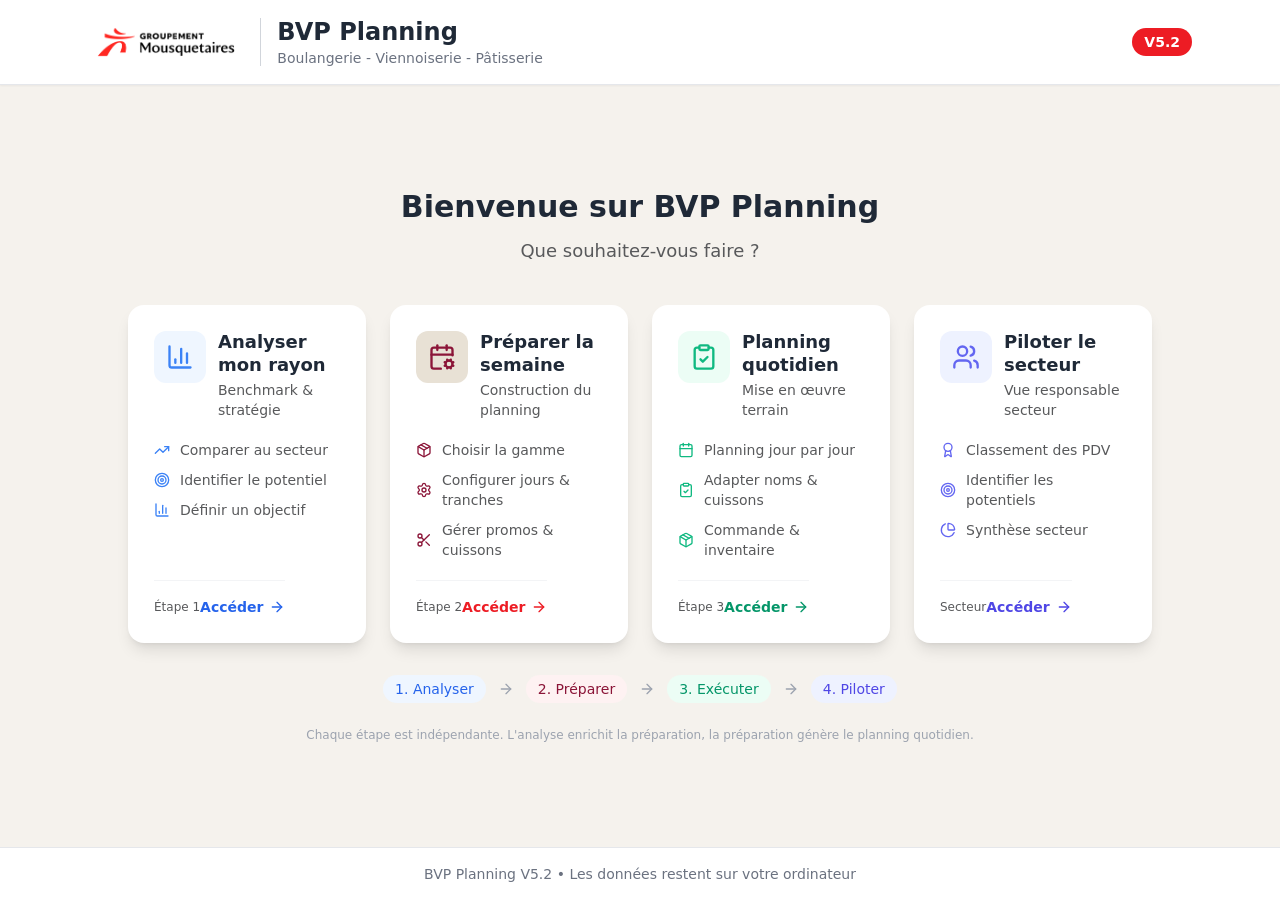
==== commit 8c62d40e: "Deploy: feat(gamme) choix d'archive operateur (fix bug 1) + cle de ligne unique (fix crash doublons/" ====
--- a/index.html
+++ b/index.html
@@ -4,9 +4,9 @@
     <meta charset="UTF-8" />
     <link rel="icon" type="image/svg+xml" href="/vite.svg" />
     <meta name="viewport" content="width=device-width, initial-scale=1.0" />
-    <title>bvp-planning</title>
-    <script type="module" crossorigin src="/assets/index-DIfLKFuc.js"></script>
-    <link rel="stylesheet" crossorigin href="/assets/index-CIp909bq.css">
+    <title>BVP Planning - Manager</title>
+    <script type="module" crossorigin src="/assets/index-QquKJjCT.js"></script>
+    <link rel="stylesheet" crossorigin href="/assets/index-C7gafn9O.css">
   </head>
   <body>
     <div id="root"></div>
--- a/assets/index-C7gafn9O.css
+++ b/assets/index-C7gafn9O.css
@@ -0,0 +1 @@
+*,:before,:after{--tw-border-spacing-x: 0;--tw-border-spacing-y: 0;--tw-translate-x: 0;--tw-translate-y: 0;--tw-rotate: 0;--tw-skew-x: 0;--tw-skew-y: 0;--tw-scale-x: 1;--tw-scale-y: 1;--tw-pan-x: ;--tw-pan-y: ;--tw-pinch-zoom: ;--tw-scroll-snap-strictness: proximity;--tw-gradient-from-position: ;--tw-gradient-via-position: ;--tw-gradient-to-position: ;--tw-ordinal: ;--tw-slashed-zero: ;--tw-numeric-figure: ;--tw-numeric-spacing: ;--tw-numeric-fraction: ;--tw-ring-inset: ;--tw-ring-offset-width: 0px;--tw-ring-offset-color: #fff;--tw-ring-color: rgb(59 130 246 / .5);--tw-ring-offset-shadow: 0 0 #0000;--tw-ring-shadow: 0 0 #0000;--tw-shadow: 0 0 #0000;--tw-shadow-colored: 0 0 #0000;--tw-blur: ;--tw-brightness: ;--tw-contrast: ;--tw-grayscale: ;--tw-hue-rotate: ;--tw-invert: ;--tw-saturate: ;--tw-sepia: ;--tw-drop-shadow: ;--tw-backdrop-blur: ;--tw-backdrop-brightness: ;--tw-backdrop-contrast: ;--tw-backdrop-grayscale: ;--tw-backdrop-hue-rotate: ;--tw-backdrop-invert: ;--tw-backdrop-opacity: ;--tw-backdrop-saturate: ;--tw-backdrop-sepia: ;--tw-contain-size: ;--tw-contain-layout: ;--tw-contain-paint: ;--tw-contain-style: }::backdrop{--tw-border-spacing-x: 0;--tw-border-spacing-y: 0;--tw-translate-x: 0;--tw-translate-y: 0;--tw-rotate: 0;--tw-skew-x: 0;--tw-skew-y: 0;--tw-scale-x: 1;--tw-scale-y: 1;--tw-pan-x: ;--tw-pan-y: ;--tw-pinch-zoom: ;--tw-scroll-snap-strictness: proximity;--tw-gradient-from-position: ;--tw-gradient-via-position: ;--tw-gradient-to-position: ;--tw-ordinal: ;--tw-slashed-zero: ;--tw-numeric-figure: ;--tw-numeric-spacing: ;--tw-numeric-fraction: ;--tw-ring-inset: ;--tw-ring-offset-width: 0px;--tw-ring-offset-color: #fff;--tw-ring-color: rgb(59 130 246 / .5);--tw-ring-offset-shadow: 0 0 #0000;--tw-ring-shadow: 0 0 #0000;--tw-shadow: 0 0 #0000;--tw-shadow-colored: 0 0 #0000;--tw-blur: ;--tw-brightness: ;--tw-contrast: ;--tw-grayscale: ;--tw-hue-rotate: ;--tw-invert: ;--tw-saturate: ;--tw-sepia: ;--tw-drop-shadow: ;--tw-backdrop-blur: ;--tw-backdrop-brightness: ;--tw-backdrop-contrast: ;--tw-backdrop-grayscale: ;--tw-backdrop-hue-rotate: ;--tw-backdrop-invert: ;--tw-backdrop-opacity: ;--tw-backdrop-saturate: ;--tw-backdrop-sepia: ;--tw-contain-size: ;--tw-contain-layout: ;--tw-contain-paint: ;--tw-contain-style: }*,:before,:after{box-sizing:border-box;border-width:0;border-style:solid;border-color:#e5e7eb}:before,:after{--tw-content: ""}html,:host{line-height:1.5;-webkit-text-size-adjust:100%;-moz-tab-size:4;-o-tab-size:4;tab-size:4;font-family:ui-sans-serif,system-ui,sans-serif,"Apple Color Emoji","Segoe UI Emoji",Segoe UI Symbol,"Noto Color Emoji";font-feature-settings:normal;font-variation-settings:normal;-webkit-tap-highlight-color:transparent}body{margin:0;line-height:inherit}hr{height:0;color:inherit;border-top-width:1px}abbr:where([title]){-webkit-text-decoration:underline dotted;text-decoration:underline dotted}h1,h2,h3,h4,h5,h6{font-size:inherit;font-weight:inherit}a{color:inherit;text-decoration:inherit}b,strong{font-weight:bolder}code,kbd,samp,pre{font-family:ui-monospace,SFMono-Regular,Menlo,Monaco,Consolas,Liberation Mono,Courier New,monospace;font-feature-settings:normal;font-variation-settings:normal;font-size:1em}small{font-size:80%}sub,sup{font-size:75%;line-height:0;position:relative;vertical-align:baseline}sub{bottom:-.25em}sup{top:-.5em}table{text-indent:0;border-color:inherit;border-collapse:collapse}button,input,optgroup,select,textarea{font-family:inherit;font-feature-settings:inherit;font-variation-settings:inherit;font-size:100%;font-weight:inherit;line-height:inherit;letter-spacing:inherit;color:inherit;margin:0;padding:0}button,select{text-transform:none}button,input:where([type=button]),input:where([type=reset]),input:where([type=submit]){-webkit-appearance:button;background-color:transparent;background-image:none}:-moz-focusring{outline:auto}:-moz-ui-invalid{box-shadow:none}progress{vertical-align:baseline}::-webkit-inner-spin-button,::-webkit-outer-spin-button{height:auto}[type=search]{-webkit-appearance:textfield;outline-offset:-2px}::-webkit-search-decoration{-webkit-appearance:none}::-webkit-file-upload-button{-webkit-appearance:button;font:inherit}summary{display:list-item}blockquote,dl,dd,h1,h2,h3,h4,h5,h6,hr,figure,p,pre{margin:0}fieldset{margin:0;padding:0}legend{padding:0}ol,ul,menu{list-style:none;margin:0;padding:0}dialog{padding:0}textarea{resize:vertical}input::-moz-placeholder,textarea::-moz-placeholder{opacity:1;color:#9ca3af}input::placeholder,textarea::placeholder{opacity:1;color:#9ca3af}button,[role=button]{cursor:pointer}:disabled{cursor:default}img,svg,video,canvas,audio,iframe,embed,object{display:block;vertical-align:middle}img,video{max-width:100%;height:auto}[hidden]:where(:not([hidden=until-found])){display:none}.pointer-events-none{pointer-events:none}.visible{visibility:visible}.collapse{visibility:collapse}.fixed{position:fixed}.absolute{position:absolute}.relative{position:relative}.sticky{position:sticky}.inset-0{inset:0}.inset-4{inset:1rem}.inset-y-0{top:0;bottom:0}.-top-5{top:-1.25rem}.bottom-0{bottom:0}.left-0{left:0}.left-1\/2{left:50%}.left-3{left:.75rem}.right-0{right:0}.right-2{right:.5rem}.right-3{right:.75rem}.top-0{top:0}.top-1\/2{top:50%}.top-3{top:.75rem}.top-6{top:1.5rem}.top-full{top:100%}.z-10{z-index:10}.z-20{z-index:20}.z-40{z-index:40}.z-50{z-index:50}.z-\[100\]{z-index:100}.-mx-4{margin-left:-1rem;margin-right:-1rem}.mx-2{margin-left:.5rem;margin-right:.5rem}.mx-4{margin-left:1rem;margin-right:1rem}.mx-auto{margin-left:auto;margin-right:auto}.my-4{margin-top:1rem;margin-bottom:1rem}.mb-0{margin-bottom:0}.mb-1{margin-bottom:.25rem}.mb-1\.5{margin-bottom:.375rem}.mb-10{margin-bottom:2.5rem}.mb-12{margin-bottom:3rem}.mb-2{margin-bottom:.5rem}.mb-3{margin-bottom:.75rem}.mb-4{margin-bottom:1rem}.mb-5{margin-bottom:1.25rem}.mb-6{margin-bottom:1.5rem}.mb-8{margin-bottom:2rem}.ml-0\.5{margin-left:.125rem}.ml-1{margin-left:.25rem}.ml-1\.5{margin-left:.375rem}.ml-2{margin-left:.5rem}.ml-3{margin-left:.75rem}.ml-5{margin-left:1.25rem}.ml-\[150px\]{margin-left:150px}.ml-\[156px\]{margin-left:156px}.ml-auto{margin-left:auto}.mr-1{margin-right:.25rem}.mr-2{margin-right:.5rem}.mr-3{margin-right:.75rem}.mt-0\.5{margin-top:.125rem}.mt-1{margin-top:.25rem}.mt-1\.5{margin-top:.375rem}.mt-10{margin-top:2.5rem}.mt-12{margin-top:3rem}.mt-2{margin-top:.5rem}.mt-3{margin-top:.75rem}.mt-4{margin-top:1rem}.mt-6{margin-top:1.5rem}.mt-8{margin-top:2rem}.block{display:block}.inline-block{display:inline-block}.inline{display:inline}.flex{display:flex}.inline-flex{display:inline-flex}.table{display:table}.grid{display:grid}.hidden{display:none}.h-1{height:.25rem}.h-1\.5{height:.375rem}.h-10{height:2.5rem}.h-12{height:3rem}.h-14{height:3.5rem}.h-2{height:.5rem}.h-2\.5{height:.625rem}.h-20{height:5rem}.h-3{height:.75rem}.h-3\.5{height:.875rem}.h-4{height:1rem}.h-5{height:1.25rem}.h-6{height:1.5rem}.h-7{height:1.75rem}.h-8{height:2rem}.h-full{height:100%}.h-px{height:1px}.max-h-0{max-height:0px}.max-h-32{max-height:8rem}.max-h-48{max-height:12rem}.max-h-60{max-height:15rem}.max-h-64{max-height:16rem}.max-h-96{max-height:24rem}.max-h-\[300px\]{max-height:300px}.max-h-\[5000px\]{max-height:5000px}.max-h-\[70vh\]{max-height:70vh}.max-h-\[90vh\]{max-height:90vh}.min-h-0{min-height:0px}.min-h-\[28px\]{min-height:28px}.min-h-\[32px\]{min-height:32px}.min-h-\[36px\]{min-height:36px}.min-h-\[400px\]{min-height:400px}.min-h-\[40px\]{min-height:40px}.min-h-\[44px\]{min-height:44px}.min-h-\[48px\]{min-height:48px}.min-h-\[56px\]{min-height:56px}.min-h-\[60px\]{min-height:60px}.min-h-screen{min-height:100vh}.w-0\.5{width:.125rem}.w-1{width:.25rem}.w-1\.5{width:.375rem}.w-10{width:2.5rem}.w-12{width:3rem}.w-14{width:3.5rem}.w-16{width:4rem}.w-2{width:.5rem}.w-20{width:5rem}.w-24{width:6rem}.w-28{width:7rem}.w-3{width:.75rem}.w-3\.5{width:.875rem}.w-32{width:8rem}.w-36{width:9rem}.w-4{width:1rem}.w-40{width:10rem}.w-48{width:12rem}.w-5{width:1.25rem}.w-56{width:14rem}.w-6{width:1.5rem}.w-7{width:1.75rem}.w-72{width:18rem}.w-8{width:2rem}.w-80{width:20rem}.w-\[140px\]{width:140px}.w-\[80px\]{width:80px}.w-\[90px\]{width:90px}.w-auto{width:auto}.w-full{width:100%}.w-px{width:1px}.min-w-0{min-width:0px}.min-w-\[100px\]{min-width:100px}.min-w-\[120px\]{min-width:120px}.min-w-\[180px\]{min-width:180px}.min-w-\[200px\]{min-width:200px}.min-w-\[260px\]{min-width:260px}.min-w-\[28px\]{min-width:28px}.min-w-\[32px\]{min-width:32px}.min-w-\[40px\]{min-width:40px}.min-w-\[44px\]{min-width:44px}.min-w-\[52px\]{min-width:52px}.min-w-\[60px\]{min-width:60px}.min-w-\[70px\]{min-width:70px}.min-w-\[80px\]{min-width:80px}.min-w-full{min-width:100%}.max-w-2xl{max-width:42rem}.max-w-3xl{max-width:48rem}.max-w-4xl{max-width:56rem}.max-w-5xl{max-width:64rem}.max-w-6xl{max-width:72rem}.max-w-7xl{max-width:80rem}.max-w-\[180px\]{max-width:180px}.max-w-\[200px\]{max-width:200px}.max-w-\[220px\]{max-width:220px}.max-w-\[250px\]{max-width:250px}.max-w-\[300px\]{max-width:300px}.max-w-lg{max-width:32rem}.max-w-md{max-width:28rem}.max-w-sm{max-width:24rem}.max-w-xl{max-width:36rem}.flex-1{flex:1 1 0%}.flex-shrink-0{flex-shrink:0}.table-fixed{table-layout:fixed}.border-collapse{border-collapse:collapse}.-translate-x-1\/2{--tw-translate-x: -50%;transform:translate(var(--tw-translate-x),var(--tw-translate-y)) rotate(var(--tw-rotate)) skew(var(--tw-skew-x)) skewY(var(--tw-skew-y)) scaleX(var(--tw-scale-x)) scaleY(var(--tw-scale-y))}.-translate-y-1\/2{--tw-translate-y: -50%;transform:translate(var(--tw-translate-x),var(--tw-translate-y)) rotate(var(--tw-rotate)) skew(var(--tw-skew-x)) skewY(var(--tw-skew-y)) scaleX(var(--tw-scale-x)) scaleY(var(--tw-scale-y))}.rotate-180{--tw-rotate: 180deg;transform:translate(var(--tw-translate-x),var(--tw-translate-y)) rotate(var(--tw-rotate)) skew(var(--tw-skew-x)) skewY(var(--tw-skew-y)) scaleX(var(--tw-scale-x)) scaleY(var(--tw-scale-y))}.rotate-90{--tw-rotate: 90deg;transform:translate(var(--tw-translate-x),var(--tw-translate-y)) rotate(var(--tw-rotate)) skew(var(--tw-skew-x)) skewY(var(--tw-skew-y)) scaleX(var(--tw-scale-x)) scaleY(var(--tw-scale-y))}.scale-105{--tw-scale-x: 1.05;--tw-scale-y: 1.05;transform:translate(var(--tw-translate-x),var(--tw-translate-y)) rotate(var(--tw-rotate)) skew(var(--tw-skew-x)) skewY(var(--tw-skew-y)) scaleX(var(--tw-scale-x)) scaleY(var(--tw-scale-y))}.scale-110{--tw-scale-x: 1.1;--tw-scale-y: 1.1;transform:translate(var(--tw-translate-x),var(--tw-translate-y)) rotate(var(--tw-rotate)) skew(var(--tw-skew-x)) skewY(var(--tw-skew-y)) scaleX(var(--tw-scale-x)) scaleY(var(--tw-scale-y))}.scale-\[0\.98\]{--tw-scale-x: .98;--tw-scale-y: .98;transform:translate(var(--tw-translate-x),var(--tw-translate-y)) rotate(var(--tw-rotate)) skew(var(--tw-skew-x)) skewY(var(--tw-skew-y)) scaleX(var(--tw-scale-x)) scaleY(var(--tw-scale-y))}.transform{transform:translate(var(--tw-translate-x),var(--tw-translate-y)) rotate(var(--tw-rotate)) skew(var(--tw-skew-x)) skewY(var(--tw-skew-y)) scaleX(var(--tw-scale-x)) scaleY(var(--tw-scale-y))}@keyframes pulse{50%{opacity:.5}}.animate-pulse{animation:pulse 2s cubic-bezier(.4,0,.6,1) infinite}@keyframes spin{to{transform:rotate(360deg)}}.animate-spin{animation:spin 1s linear infinite}.cursor-grab{cursor:grab}.cursor-help{cursor:help}.cursor-not-allowed{cursor:not-allowed}.cursor-pointer{cursor:pointer}.select-none{-webkit-user-select:none;-moz-user-select:none;user-select:none}.resize{resize:both}.list-inside{list-style-position:inside}.list-disc{list-style-type:disc}.appearance-none{-webkit-appearance:none;-moz-appearance:none;appearance:none}.grid-cols-1{grid-template-columns:repeat(1,minmax(0,1fr))}.grid-cols-2{grid-template-columns:repeat(2,minmax(0,1fr))}.grid-cols-3{grid-template-columns:repeat(3,minmax(0,1fr))}.grid-cols-4{grid-template-columns:repeat(4,minmax(0,1fr))}.grid-cols-7{grid-template-columns:repeat(7,minmax(0,1fr))}.grid-cols-\[150px_1fr_1fr_auto\]{grid-template-columns:150px 1fr 1fr auto}.flex-col{flex-direction:column}.flex-wrap{flex-wrap:wrap}.items-start{align-items:flex-start}.items-end{align-items:flex-end}.items-center{align-items:center}.items-baseline{align-items:baseline}.justify-start{justify-content:flex-start}.justify-end{justify-content:flex-end}.justify-center{justify-content:center}.justify-between{justify-content:space-between}.justify-around{justify-content:space-around}.gap-0{gap:0px}.gap-0\.5{gap:.125rem}.gap-1{gap:.25rem}.gap-1\.5{gap:.375rem}.gap-2{gap:.5rem}.gap-2\.5{gap:.625rem}.gap-3{gap:.75rem}.gap-4{gap:1rem}.gap-6{gap:1.5rem}.gap-8{gap:2rem}.gap-x-4{-moz-column-gap:1rem;column-gap:1rem}.gap-y-2{row-gap:.5rem}.space-y-0\.5>:not([hidden])~:not([hidden]){--tw-space-y-reverse: 0;margin-top:calc(.125rem * calc(1 - var(--tw-space-y-reverse)));margin-bottom:calc(.125rem * var(--tw-space-y-reverse))}.space-y-1>:not([hidden])~:not([hidden]){--tw-space-y-reverse: 0;margin-top:calc(.25rem * calc(1 - var(--tw-space-y-reverse)));margin-bottom:calc(.25rem * var(--tw-space-y-reverse))}.space-y-1\.5>:not([hidden])~:not([hidden]){--tw-space-y-reverse: 0;margin-top:calc(.375rem * calc(1 - var(--tw-space-y-reverse)));margin-bottom:calc(.375rem * var(--tw-space-y-reverse))}.space-y-2>:not([hidden])~:not([hidden]){--tw-space-y-reverse: 0;margin-top:calc(.5rem * calc(1 - var(--tw-space-y-reverse)));margin-bottom:calc(.5rem * var(--tw-space-y-reverse))}.space-y-2\.5>:not([hidden])~:not([hidden]){--tw-space-y-reverse: 0;margin-top:calc(.625rem * calc(1 - var(--tw-space-y-reverse)));margin-bottom:calc(.625rem * var(--tw-space-y-reverse))}.space-y-3>:not([hidden])~:not([hidden]){--tw-space-y-reverse: 0;margin-top:calc(.75rem * calc(1 - var(--tw-space-y-reverse)));margin-bottom:calc(.75rem * var(--tw-space-y-reverse))}.space-y-4>:not([hidden])~:not([hidden]){--tw-space-y-reverse: 0;margin-top:calc(1rem * calc(1 - var(--tw-space-y-reverse)));margin-bottom:calc(1rem * var(--tw-space-y-reverse))}.space-y-5>:not([hidden])~:not([hidden]){--tw-space-y-reverse: 0;margin-top:calc(1.25rem * calc(1 - var(--tw-space-y-reverse)));margin-bottom:calc(1.25rem * var(--tw-space-y-reverse))}.space-y-6>:not([hidden])~:not([hidden]){--tw-space-y-reverse: 0;margin-top:calc(1.5rem * calc(1 - var(--tw-space-y-reverse)));margin-bottom:calc(1.5rem * var(--tw-space-y-reverse))}.space-y-8>:not([hidden])~:not([hidden]){--tw-space-y-reverse: 0;margin-top:calc(2rem * calc(1 - var(--tw-space-y-reverse)));margin-bottom:calc(2rem * var(--tw-space-y-reverse))}.divide-y>:not([hidden])~:not([hidden]){--tw-divide-y-reverse: 0;border-top-width:calc(1px * calc(1 - var(--tw-divide-y-reverse)));border-bottom-width:calc(1px * var(--tw-divide-y-reverse))}.divide-\[\#D1D3D4\]>:not([hidden])~:not([hidden]){--tw-divide-opacity: 1;border-color:rgb(209 211 212 / var(--tw-divide-opacity, 1))}.divide-gray-100>:not([hidden])~:not([hidden]){--tw-divide-opacity: 1;border-color:rgb(243 244 246 / var(--tw-divide-opacity, 1))}.divide-gray-200>:not([hidden])~:not([hidden]){--tw-divide-opacity: 1;border-color:rgb(229 231 235 / var(--tw-divide-opacity, 1))}.self-center{align-self:center}.overflow-auto{overflow:auto}.overflow-hidden{overflow:hidden}.overflow-x-auto{overflow-x:auto}.overflow-y-auto{overflow-y:auto}.truncate{overflow:hidden;text-overflow:ellipsis;white-space:nowrap}.whitespace-nowrap{white-space:nowrap}.rounded{border-radius:.25rem}.rounded-2xl{border-radius:1rem}.rounded-full{border-radius:9999px}.rounded-lg{border-radius:.5rem}.rounded-md{border-radius:.375rem}.rounded-sm{border-radius:.125rem}.rounded-xl{border-radius:.75rem}.rounded-b{border-bottom-right-radius:.25rem;border-bottom-left-radius:.25rem}.rounded-l{border-top-left-radius:.25rem;border-bottom-left-radius:.25rem}.rounded-l-lg{border-top-left-radius:.5rem;border-bottom-left-radius:.5rem}.rounded-r{border-top-right-radius:.25rem;border-bottom-right-radius:.25rem}.rounded-r-lg{border-top-right-radius:.5rem;border-bottom-right-radius:.5rem}.rounded-r-xl{border-top-right-radius:.75rem;border-bottom-right-radius:.75rem}.rounded-t{border-top-left-radius:.25rem;border-top-right-radius:.25rem}.rounded-t-2xl{border-top-left-radius:1rem;border-top-right-radius:1rem}.rounded-t-lg{border-top-left-radius:.5rem;border-top-right-radius:.5rem}.rounded-t-md{border-top-left-radius:.375rem;border-top-right-radius:.375rem}.rounded-t-xl{border-top-left-radius:.75rem;border-top-right-radius:.75rem}.border{border-width:1px}.border-2{border-width:2px}.border-4{border-width:4px}.border-b{border-bottom-width:1px}.border-b-2{border-bottom-width:2px}.border-l{border-left-width:1px}.border-l-2{border-left-width:2px}.border-l-4{border-left-width:4px}.border-r{border-right-width:1px}.border-r-2{border-right-width:2px}.border-t{border-top-width:1px}.border-t-2{border-top-width:2px}.border-t-4{border-top-width:4px}.border-dashed{border-style:dashed}.border-none{border-style:none}.border-\[\#22C55E\]\/20{border-color:#22c55e33}.border-\[\#22C55E\]\/30{border-color:#22c55e4d}.border-\[\#3B82F6\]\/30{border-color:#3b82f64d}.border-\[\#8B1538\]{--tw-border-opacity: 1;border-color:rgb(139 21 56 / var(--tw-border-opacity, 1))}.border-\[\#8B1538\]\/30{border-color:#8b15384d}.border-\[\#D1D3D4\]{--tw-border-opacity: 1;border-color:rgb(209 211 212 / var(--tw-border-opacity, 1))}.border-\[\#D97706\]{--tw-border-opacity: 1;border-color:rgb(217 119 6 / var(--tw-border-opacity, 1))}.border-\[\#E8E1D5\]{--tw-border-opacity: 1;border-color:rgb(232 225 213 / var(--tw-border-opacity, 1))}.border-\[\#ED1C24\]{--tw-border-opacity: 1;border-color:rgb(237 28 36 / var(--tw-border-opacity, 1))}.border-amber-200{--tw-border-opacity: 1;border-color:rgb(253 230 138 / var(--tw-border-opacity, 1))}.border-amber-300{--tw-border-opacity: 1;border-color:rgb(252 211 77 / var(--tw-border-opacity, 1))}.border-amber-400{--tw-border-opacity: 1;border-color:rgb(251 191 36 / var(--tw-border-opacity, 1))}.border-amber-500{--tw-border-opacity: 1;border-color:rgb(245 158 11 / var(--tw-border-opacity, 1))}.border-amber-600{--tw-border-opacity: 1;border-color:rgb(217 119 6 / var(--tw-border-opacity, 1))}.border-black{--tw-border-opacity: 1;border-color:rgb(0 0 0 / var(--tw-border-opacity, 1))}.border-blue-100{--tw-border-opacity: 1;border-color:rgb(219 234 254 / var(--tw-border-opacity, 1))}.border-blue-200{--tw-border-opacity: 1;border-color:rgb(191 219 254 / var(--tw-border-opacity, 1))}.border-blue-200\/50{border-color:#bfdbfe80}.border-blue-300{--tw-border-opacity: 1;border-color:rgb(147 197 253 / var(--tw-border-opacity, 1))}.border-blue-400{--tw-border-opacity: 1;border-color:rgb(96 165 250 / var(--tw-border-opacity, 1))}.border-blue-500{--tw-border-opacity: 1;border-color:rgb(59 130 246 / var(--tw-border-opacity, 1))}.border-blue-600{--tw-border-opacity: 1;border-color:rgb(37 99 235 / var(--tw-border-opacity, 1))}.border-cyan-300{--tw-border-opacity: 1;border-color:rgb(103 232 249 / var(--tw-border-opacity, 1))}.border-emerald-200{--tw-border-opacity: 1;border-color:rgb(167 243 208 / var(--tw-border-opacity, 1))}.border-emerald-300{--tw-border-opacity: 1;border-color:rgb(110 231 183 / var(--tw-border-opacity, 1))}.border-emerald-400{--tw-border-opacity: 1;border-color:rgb(52 211 153 / var(--tw-border-opacity, 1))}.border-emerald-500{--tw-border-opacity: 1;border-color:rgb(16 185 129 / var(--tw-border-opacity, 1))}.border-emerald-600{--tw-border-opacity: 1;border-color:rgb(5 150 105 / var(--tw-border-opacity, 1))}.border-emerald-700{--tw-border-opacity: 1;border-color:rgb(4 120 87 / var(--tw-border-opacity, 1))}.border-gray-100{--tw-border-opacity: 1;border-color:rgb(243 244 246 / var(--tw-border-opacity, 1))}.border-gray-200{--tw-border-opacity: 1;border-color:rgb(229 231 235 / var(--tw-border-opacity, 1))}.border-gray-300{--tw-border-opacity: 1;border-color:rgb(209 213 219 / var(--tw-border-opacity, 1))}.border-gray-400{--tw-border-opacity: 1;border-color:rgb(156 163 175 / var(--tw-border-opacity, 1))}.border-gray-400\/70{border-color:#9ca3afb3}.border-gray-700{--tw-border-opacity: 1;border-color:rgb(55 65 81 / var(--tw-border-opacity, 1))}.border-gray-800{--tw-border-opacity: 1;border-color:rgb(31 41 55 / var(--tw-border-opacity, 1))}.border-green-200{--tw-border-opacity: 1;border-color:rgb(187 247 208 / var(--tw-border-opacity, 1))}.border-green-300{--tw-border-opacity: 1;border-color:rgb(134 239 172 / var(--tw-border-opacity, 1))}.border-green-400{--tw-border-opacity: 1;border-color:rgb(74 222 128 / var(--tw-border-opacity, 1))}.border-green-500{--tw-border-opacity: 1;border-color:rgb(34 197 94 / var(--tw-border-opacity, 1))}.border-green-600{--tw-border-opacity: 1;border-color:rgb(22 163 74 / var(--tw-border-opacity, 1))}.border-indigo-300{--tw-border-opacity: 1;border-color:rgb(165 180 252 / var(--tw-border-opacity, 1))}.border-indigo-500{--tw-border-opacity: 1;border-color:rgb(99 102 241 / var(--tw-border-opacity, 1))}.border-mousquetaires-bordeaux{--tw-border-opacity: 1;border-color:rgb(139 21 56 / var(--tw-border-opacity, 1))}.border-mousquetaires-rouge{--tw-border-opacity: 1;border-color:rgb(237 28 36 / var(--tw-border-opacity, 1))}.border-mousquetaires-rouge\/30{border-color:#ed1c244d}.border-orange-200{--tw-border-opacity: 1;border-color:rgb(254 215 170 / var(--tw-border-opacity, 1))}.border-orange-300{--tw-border-opacity: 1;border-color:rgb(253 186 116 / var(--tw-border-opacity, 1))}.border-orange-400{--tw-border-opacity: 1;border-color:rgb(251 146 60 / var(--tw-border-opacity, 1))}.border-orange-600{--tw-border-opacity: 1;border-color:rgb(234 88 12 / var(--tw-border-opacity, 1))}.border-purple-100{--tw-border-opacity: 1;border-color:rgb(243 232 255 / var(--tw-border-opacity, 1))}.border-purple-200{--tw-border-opacity: 1;border-color:rgb(233 213 255 / var(--tw-border-opacity, 1))}.border-purple-300{--tw-border-opacity: 1;border-color:rgb(216 180 254 / var(--tw-border-opacity, 1))}.border-purple-400{--tw-border-opacity: 1;border-color:rgb(192 132 252 / var(--tw-border-opacity, 1))}.border-purple-600{--tw-border-opacity: 1;border-color:rgb(147 51 234 / var(--tw-border-opacity, 1))}.border-red-200{--tw-border-opacity: 1;border-color:rgb(254 202 202 / var(--tw-border-opacity, 1))}.border-red-300{--tw-border-opacity: 1;border-color:rgb(252 165 165 / var(--tw-border-opacity, 1))}.border-red-400{--tw-border-opacity: 1;border-color:rgb(248 113 113 / var(--tw-border-opacity, 1))}.border-red-500{--tw-border-opacity: 1;border-color:rgb(239 68 68 / var(--tw-border-opacity, 1))}.border-red-600{--tw-border-opacity: 1;border-color:rgb(220 38 38 / var(--tw-border-opacity, 1))}.border-red-700{--tw-border-opacity: 1;border-color:rgb(185 28 28 / var(--tw-border-opacity, 1))}.border-rose-300{--tw-border-opacity: 1;border-color:rgb(253 164 175 / var(--tw-border-opacity, 1))}.border-sky-500{--tw-border-opacity: 1;border-color:rgb(14 165 233 / var(--tw-border-opacity, 1))}.border-slate-200{--tw-border-opacity: 1;border-color:rgb(226 232 240 / var(--tw-border-opacity, 1))}.border-slate-300{--tw-border-opacity: 1;border-color:rgb(203 213 225 / var(--tw-border-opacity, 1))}.border-stone-200{--tw-border-opacity: 1;border-color:rgb(231 229 228 / var(--tw-border-opacity, 1))}.border-stone-300{--tw-border-opacity: 1;border-color:rgb(214 211 209 / var(--tw-border-opacity, 1))}.border-teal-500{--tw-border-opacity: 1;border-color:rgb(20 184 166 / var(--tw-border-opacity, 1))}.border-transparent{border-color:transparent}.border-violet-200{--tw-border-opacity: 1;border-color:rgb(221 214 254 / var(--tw-border-opacity, 1))}.border-violet-300{--tw-border-opacity: 1;border-color:rgb(196 181 253 / var(--tw-border-opacity, 1))}.border-violet-600{--tw-border-opacity: 1;border-color:rgb(124 58 237 / var(--tw-border-opacity, 1))}.border-violet-700{--tw-border-opacity: 1;border-color:rgb(109 40 217 / var(--tw-border-opacity, 1))}.border-white{--tw-border-opacity: 1;border-color:rgb(255 255 255 / var(--tw-border-opacity, 1))}.border-white\/20{border-color:#fff3}.border-white\/30{border-color:#ffffff4d}.border-yellow-200{--tw-border-opacity: 1;border-color:rgb(254 240 138 / var(--tw-border-opacity, 1))}.border-yellow-400{--tw-border-opacity: 1;border-color:rgb(250 204 21 / var(--tw-border-opacity, 1))}.border-yellow-500{--tw-border-opacity: 1;border-color:rgb(234 179 8 / var(--tw-border-opacity, 1))}.border-l-amber-400{--tw-border-opacity: 1;border-left-color:rgb(251 191 36 / var(--tw-border-opacity, 1))}.border-t-indigo-600{--tw-border-opacity: 1;border-top-color:rgb(79 70 229 / var(--tw-border-opacity, 1))}.border-t-transparent{border-top-color:transparent}.bg-\[\#22C55E\]{--tw-bg-opacity: 1;background-color:rgb(34 197 94 / var(--tw-bg-opacity, 1))}.bg-\[\#22C55E\]\/10{background-color:#22c55e1a}.bg-\[\#2E7D32\]{--tw-bg-opacity: 1;background-color:rgb(46 125 50 / var(--tw-bg-opacity, 1))}.bg-\[\#3B82F6\]{--tw-bg-opacity: 1;background-color:rgb(59 130 246 / var(--tw-bg-opacity, 1))}.bg-\[\#3B82F6\]\/10{background-color:#3b82f61a}.bg-\[\#58595B\]{--tw-bg-opacity: 1;background-color:rgb(88 89 91 / var(--tw-bg-opacity, 1))}.bg-\[\#8B1538\]{--tw-bg-opacity: 1;background-color:rgb(139 21 56 / var(--tw-bg-opacity, 1))}.bg-\[\#8B1538\]\/10{background-color:#8b15381a}.bg-\[\#8B1538\]\/5{background-color:#8b15380d}.bg-\[\#D1D3D4\]{--tw-bg-opacity: 1;background-color:rgb(209 211 212 / var(--tw-bg-opacity, 1))}.bg-\[\#D1D5DB\]{--tw-bg-opacity: 1;background-color:rgb(209 213 219 / var(--tw-bg-opacity, 1))}.bg-\[\#D97706\]{--tw-bg-opacity: 1;background-color:rgb(217 119 6 / var(--tw-bg-opacity, 1))}.bg-\[\#E31837\]{--tw-bg-opacity: 1;background-color:rgb(227 24 55 / var(--tw-bg-opacity, 1))}.bg-\[\#E8E1D5\]{--tw-bg-opacity: 1;background-color:rgb(232 225 213 / var(--tw-bg-opacity, 1))}.bg-\[\#E8E1D5\]\/20{background-color:#e8e1d533}.bg-\[\#E8E1D5\]\/30{background-color:#e8e1d54d}.bg-\[\#E8E1D5\]\/50{background-color:#e8e1d580}.bg-\[\#ED1C24\]{--tw-bg-opacity: 1;background-color:rgb(237 28 36 / var(--tw-bg-opacity, 1))}.bg-\[\#ED1C24\]\/10{background-color:#ed1c241a}.bg-\[\#ED1C24\]\/5{background-color:#ed1c240d}.bg-\[\#EF4444\]{--tw-bg-opacity: 1;background-color:rgb(239 68 68 / var(--tw-bg-opacity, 1))}.bg-\[\#F5F0E8\]{--tw-bg-opacity: 1;background-color:rgb(245 240 232 / var(--tw-bg-opacity, 1))}.bg-\[\#F5F2ED\]{--tw-bg-opacity: 1;background-color:rgb(245 242 237 / var(--tw-bg-opacity, 1))}.bg-\[\#FEF9C3\]{--tw-bg-opacity: 1;background-color:rgb(254 249 195 / var(--tw-bg-opacity, 1))}.bg-amber-100{--tw-bg-opacity: 1;background-color:rgb(254 243 199 / var(--tw-bg-opacity, 1))}.bg-amber-100\/50{background-color:#fef3c780}.bg-amber-200{--tw-bg-opacity: 1;background-color:rgb(253 230 138 / var(--tw-bg-opacity, 1))}.bg-amber-200\/50{background-color:#fde68a80}.bg-amber-400{--tw-bg-opacity: 1;background-color:rgb(251 191 36 / var(--tw-bg-opacity, 1))}.bg-amber-50{--tw-bg-opacity: 1;background-color:rgb(255 251 235 / var(--tw-bg-opacity, 1))}.bg-amber-50\/30{background-color:#fffbeb4d}.bg-amber-50\/50{background-color:#fffbeb80}.bg-amber-500{--tw-bg-opacity: 1;background-color:rgb(245 158 11 / var(--tw-bg-opacity, 1))}.bg-amber-600{--tw-bg-opacity: 1;background-color:rgb(217 119 6 / var(--tw-bg-opacity, 1))}.bg-amber-700{--tw-bg-opacity: 1;background-color:rgb(180 83 9 / var(--tw-bg-opacity, 1))}.bg-black{--tw-bg-opacity: 1;background-color:rgb(0 0 0 / var(--tw-bg-opacity, 1))}.bg-black\/30{background-color:#0000004d}.bg-black\/40{background-color:#0006}.bg-black\/50{background-color:#00000080}.bg-blue-100{--tw-bg-opacity: 1;background-color:rgb(219 234 254 / var(--tw-bg-opacity, 1))}.bg-blue-200{--tw-bg-opacity: 1;background-color:rgb(191 219 254 / var(--tw-bg-opacity, 1))}.bg-blue-400{--tw-bg-opacity: 1;background-color:rgb(96 165 250 / var(--tw-bg-opacity, 1))}.bg-blue-50{--tw-bg-opacity: 1;background-color:rgb(239 246 255 / var(--tw-bg-opacity, 1))}.bg-blue-50\/50{background-color:#eff6ff80}.bg-blue-500{--tw-bg-opacity: 1;background-color:rgb(59 130 246 / var(--tw-bg-opacity, 1))}.bg-blue-600{--tw-bg-opacity: 1;background-color:rgb(37 99 235 / var(--tw-bg-opacity, 1))}.bg-blue-700{--tw-bg-opacity: 1;background-color:rgb(29 78 216 / var(--tw-bg-opacity, 1))}.bg-cyan-100{--tw-bg-opacity: 1;background-color:rgb(207 250 254 / var(--tw-bg-opacity, 1))}.bg-cyan-600{--tw-bg-opacity: 1;background-color:rgb(8 145 178 / var(--tw-bg-opacity, 1))}.bg-cyan-700{--tw-bg-opacity: 1;background-color:rgb(14 116 144 / var(--tw-bg-opacity, 1))}.bg-emerald-100{--tw-bg-opacity: 1;background-color:rgb(209 250 229 / var(--tw-bg-opacity, 1))}.bg-emerald-200{--tw-bg-opacity: 1;background-color:rgb(167 243 208 / var(--tw-bg-opacity, 1))}.bg-emerald-50{--tw-bg-opacity: 1;background-color:rgb(236 253 245 / var(--tw-bg-opacity, 1))}.bg-emerald-50\/50{background-color:#ecfdf580}.bg-emerald-500{--tw-bg-opacity: 1;background-color:rgb(16 185 129 / var(--tw-bg-opacity, 1))}.bg-emerald-600{--tw-bg-opacity: 1;background-color:rgb(5 150 105 / var(--tw-bg-opacity, 1))}.bg-emerald-600\/5{background-color:#0596690d}.bg-emerald-700{--tw-bg-opacity: 1;background-color:rgb(4 120 87 / var(--tw-bg-opacity, 1))}.bg-emerald-700\/10{background-color:#0478571a}.bg-emerald-700\/5{background-color:#0478570d}.bg-gray-100{--tw-bg-opacity: 1;background-color:rgb(243 244 246 / var(--tw-bg-opacity, 1))}.bg-gray-200{--tw-bg-opacity: 1;background-color:rgb(229 231 235 / var(--tw-bg-opacity, 1))}.bg-gray-300{--tw-bg-opacity: 1;background-color:rgb(209 213 219 / var(--tw-bg-opacity, 1))}.bg-gray-400{--tw-bg-opacity: 1;background-color:rgb(156 163 175 / var(--tw-bg-opacity, 1))}.bg-gray-50{--tw-bg-opacity: 1;background-color:rgb(249 250 251 / var(--tw-bg-opacity, 1))}.bg-gray-50\/50{background-color:#f9fafb80}.bg-gray-50\/80{background-color:#f9fafbcc}.bg-gray-600{--tw-bg-opacity: 1;background-color:rgb(75 85 99 / var(--tw-bg-opacity, 1))}.bg-gray-800{--tw-bg-opacity: 1;background-color:rgb(31 41 55 / var(--tw-bg-opacity, 1))}.bg-gray-900{--tw-bg-opacity: 1;background-color:rgb(17 24 39 / var(--tw-bg-opacity, 1))}.bg-green-100{--tw-bg-opacity: 1;background-color:rgb(220 252 231 / var(--tw-bg-opacity, 1))}.bg-green-200{--tw-bg-opacity: 1;background-color:rgb(187 247 208 / var(--tw-bg-opacity, 1))}.bg-green-50{--tw-bg-opacity: 1;background-color:rgb(240 253 244 / var(--tw-bg-opacity, 1))}.bg-green-50\/30{background-color:#f0fdf44d}.bg-green-50\/50{background-color:#f0fdf480}.bg-green-500{--tw-bg-opacity: 1;background-color:rgb(34 197 94 / var(--tw-bg-opacity, 1))}.bg-green-600{--tw-bg-opacity: 1;background-color:rgb(22 163 74 / var(--tw-bg-opacity, 1))}.bg-indigo-100{--tw-bg-opacity: 1;background-color:rgb(224 231 255 / var(--tw-bg-opacity, 1))}.bg-indigo-50{--tw-bg-opacity: 1;background-color:rgb(238 242 255 / var(--tw-bg-opacity, 1))}.bg-indigo-600{--tw-bg-opacity: 1;background-color:rgb(79 70 229 / var(--tw-bg-opacity, 1))}.bg-indigo-700{--tw-bg-opacity: 1;background-color:rgb(67 56 202 / var(--tw-bg-opacity, 1))}.bg-mousquetaires-beige{--tw-bg-opacity: 1;background-color:rgb(245 242 237 / var(--tw-bg-opacity, 1))}.bg-mousquetaires-beige-dark{--tw-bg-opacity: 1;background-color:rgb(232 225 213 / var(--tw-bg-opacity, 1))}.bg-mousquetaires-bordeaux{--tw-bg-opacity: 1;background-color:rgb(139 21 56 / var(--tw-bg-opacity, 1))}.bg-mousquetaires-rouge{--tw-bg-opacity: 1;background-color:rgb(237 28 36 / var(--tw-bg-opacity, 1))}.bg-orange-100{--tw-bg-opacity: 1;background-color:rgb(255 237 213 / var(--tw-bg-opacity, 1))}.bg-orange-200{--tw-bg-opacity: 1;background-color:rgb(254 215 170 / var(--tw-bg-opacity, 1))}.bg-orange-300{--tw-bg-opacity: 1;background-color:rgb(253 186 116 / var(--tw-bg-opacity, 1))}.bg-orange-400{--tw-bg-opacity: 1;background-color:rgb(251 146 60 / var(--tw-bg-opacity, 1))}.bg-orange-50{--tw-bg-opacity: 1;background-color:rgb(255 247 237 / var(--tw-bg-opacity, 1))}.bg-orange-50\/30{background-color:#fff7ed4d}.bg-orange-500{--tw-bg-opacity: 1;background-color:rgb(249 115 22 / var(--tw-bg-opacity, 1))}.bg-orange-600{--tw-bg-opacity: 1;background-color:rgb(234 88 12 / var(--tw-bg-opacity, 1))}.bg-purple-100{--tw-bg-opacity: 1;background-color:rgb(243 232 255 / var(--tw-bg-opacity, 1))}.bg-purple-300{--tw-bg-opacity: 1;background-color:rgb(216 180 254 / var(--tw-bg-opacity, 1))}.bg-purple-50{--tw-bg-opacity: 1;background-color:rgb(250 245 255 / var(--tw-bg-opacity, 1))}.bg-purple-500{--tw-bg-opacity: 1;background-color:rgb(168 85 247 / var(--tw-bg-opacity, 1))}.bg-purple-600{--tw-bg-opacity: 1;background-color:rgb(147 51 234 / var(--tw-bg-opacity, 1))}.bg-red-100{--tw-bg-opacity: 1;background-color:rgb(254 226 226 / var(--tw-bg-opacity, 1))}.bg-red-200{--tw-bg-opacity: 1;background-color:rgb(254 202 202 / var(--tw-bg-opacity, 1))}.bg-red-400{--tw-bg-opacity: 1;background-color:rgb(248 113 113 / var(--tw-bg-opacity, 1))}.bg-red-50{--tw-bg-opacity: 1;background-color:rgb(254 242 242 / var(--tw-bg-opacity, 1))}.bg-red-50\/50{background-color:#fef2f280}.bg-red-500{--tw-bg-opacity: 1;background-color:rgb(239 68 68 / var(--tw-bg-opacity, 1))}.bg-red-600{--tw-bg-opacity: 1;background-color:rgb(220 38 38 / var(--tw-bg-opacity, 1))}.bg-red-700{--tw-bg-opacity: 1;background-color:rgb(185 28 28 / var(--tw-bg-opacity, 1))}.bg-rose-100{--tw-bg-opacity: 1;background-color:rgb(255 228 230 / var(--tw-bg-opacity, 1))}.bg-rose-200{--tw-bg-opacity: 1;background-color:rgb(254 205 211 / var(--tw-bg-opacity, 1))}.bg-rose-50{--tw-bg-opacity: 1;background-color:rgb(255 241 242 / var(--tw-bg-opacity, 1))}.bg-rose-600{--tw-bg-opacity: 1;background-color:rgb(225 29 72 / var(--tw-bg-opacity, 1))}.bg-rose-700{--tw-bg-opacity: 1;background-color:rgb(190 18 60 / var(--tw-bg-opacity, 1))}.bg-sky-100{--tw-bg-opacity: 1;background-color:rgb(224 242 254 / var(--tw-bg-opacity, 1))}.bg-sky-400{--tw-bg-opacity: 1;background-color:rgb(56 189 248 / var(--tw-bg-opacity, 1))}.bg-sky-500{--tw-bg-opacity: 1;background-color:rgb(14 165 233 / var(--tw-bg-opacity, 1))}.bg-slate-100{--tw-bg-opacity: 1;background-color:rgb(241 245 249 / var(--tw-bg-opacity, 1))}.bg-slate-200{--tw-bg-opacity: 1;background-color:rgb(226 232 240 / var(--tw-bg-opacity, 1))}.bg-slate-50{--tw-bg-opacity: 1;background-color:rgb(248 250 252 / var(--tw-bg-opacity, 1))}.bg-slate-600{--tw-bg-opacity: 1;background-color:rgb(71 85 105 / var(--tw-bg-opacity, 1))}.bg-slate-700{--tw-bg-opacity: 1;background-color:rgb(51 65 85 / var(--tw-bg-opacity, 1))}.bg-stone-100{--tw-bg-opacity: 1;background-color:rgb(245 245 244 / var(--tw-bg-opacity, 1))}.bg-stone-200{--tw-bg-opacity: 1;background-color:rgb(231 229 228 / var(--tw-bg-opacity, 1))}.bg-stone-50{--tw-bg-opacity: 1;background-color:rgb(250 250 249 / var(--tw-bg-opacity, 1))}.bg-stone-700{--tw-bg-opacity: 1;background-color:rgb(68 64 60 / var(--tw-bg-opacity, 1))}.bg-stone-800{--tw-bg-opacity: 1;background-color:rgb(41 37 36 / var(--tw-bg-opacity, 1))}.bg-teal-50{--tw-bg-opacity: 1;background-color:rgb(240 253 250 / var(--tw-bg-opacity, 1))}.bg-transparent{background-color:transparent}.bg-violet-100{--tw-bg-opacity: 1;background-color:rgb(237 233 254 / var(--tw-bg-opacity, 1))}.bg-violet-50{--tw-bg-opacity: 1;background-color:rgb(245 243 255 / var(--tw-bg-opacity, 1))}.bg-violet-500{--tw-bg-opacity: 1;background-color:rgb(139 92 246 / var(--tw-bg-opacity, 1))}.bg-violet-600{--tw-bg-opacity: 1;background-color:rgb(124 58 237 / var(--tw-bg-opacity, 1))}.bg-white{--tw-bg-opacity: 1;background-color:rgb(255 255 255 / var(--tw-bg-opacity, 1))}.bg-white\/10{background-color:#ffffff1a}.bg-white\/15{background-color:#ffffff26}.bg-white\/20{background-color:#fff3}.bg-white\/25{background-color:#ffffff40}.bg-white\/30{background-color:#ffffff4d}.bg-white\/60{background-color:#fff9}.bg-yellow-100{--tw-bg-opacity: 1;background-color:rgb(254 249 195 / var(--tw-bg-opacity, 1))}.bg-yellow-400{--tw-bg-opacity: 1;background-color:rgb(250 204 21 / var(--tw-bg-opacity, 1))}.bg-yellow-50{--tw-bg-opacity: 1;background-color:rgb(254 252 232 / var(--tw-bg-opacity, 1))}.bg-yellow-50\/30{background-color:#fefce84d}.bg-yellow-500{--tw-bg-opacity: 1;background-color:rgb(234 179 8 / var(--tw-bg-opacity, 1))}.bg-opacity-20{--tw-bg-opacity: .2}.bg-opacity-50{--tw-bg-opacity: .5}.bg-gradient-to-br{background-image:linear-gradient(to bottom right,var(--tw-gradient-stops))}.bg-gradient-to-r{background-image:linear-gradient(to right,var(--tw-gradient-stops))}.from-\[\#22C55E\]{--tw-gradient-from: #22C55E var(--tw-gradient-from-position);--tw-gradient-to: rgb(34 197 94 / 0) var(--tw-gradient-to-position);--tw-gradient-stops: var(--tw-gradient-from), var(--tw-gradient-to)}.from-\[\#8B1538\]{--tw-gradient-from: #8B1538 var(--tw-gradient-from-position);--tw-gradient-to: rgb(139 21 56 / 0) var(--tw-gradient-to-position);--tw-gradient-stops: var(--tw-gradient-from), var(--tw-gradient-to)}.from-\[\#ED1C24\]{--tw-gradient-from: #ED1C24 var(--tw-gradient-from-position);--tw-gradient-to: rgb(237 28 36 / 0) var(--tw-gradient-to-position);--tw-gradient-stops: var(--tw-gradient-from), var(--tw-gradient-to)}.from-amber-50{--tw-gradient-from: #fffbeb var(--tw-gradient-from-position);--tw-gradient-to: rgb(255 251 235 / 0) var(--tw-gradient-to-position);--tw-gradient-stops: var(--tw-gradient-from), var(--tw-gradient-to)}.from-blue-500{--tw-gradient-from: #3b82f6 var(--tw-gradient-from-position);--tw-gradient-to: rgb(59 130 246 / 0) var(--tw-gradient-to-position);--tw-gradient-stops: var(--tw-gradient-from), var(--tw-gradient-to)}.from-blue-600{--tw-gradient-from: #2563eb var(--tw-gradient-from-position);--tw-gradient-to: rgb(37 99 235 / 0) var(--tw-gradient-to-position);--tw-gradient-stops: var(--tw-gradient-from), var(--tw-gradient-to)}.from-emerald-50{--tw-gradient-from: #ecfdf5 var(--tw-gradient-from-position);--tw-gradient-to: rgb(236 253 245 / 0) var(--tw-gradient-to-position);--tw-gradient-stops: var(--tw-gradient-from), var(--tw-gradient-to)}.from-gray-50{--tw-gradient-from: #f9fafb var(--tw-gradient-from-position);--tw-gradient-to: rgb(249 250 251 / 0) var(--tw-gradient-to-position);--tw-gradient-stops: var(--tw-gradient-from), var(--tw-gradient-to)}.from-green-500{--tw-gradient-from: #22c55e var(--tw-gradient-from-position);--tw-gradient-to: rgb(34 197 94 / 0) var(--tw-gradient-to-position);--tw-gradient-stops: var(--tw-gradient-from), var(--tw-gradient-to)}.from-indigo-500{--tw-gradient-from: #6366f1 var(--tw-gradient-from-position);--tw-gradient-to: rgb(99 102 241 / 0) var(--tw-gradient-to-position);--tw-gradient-stops: var(--tw-gradient-from), var(--tw-gradient-to)}.from-indigo-600{--tw-gradient-from: #4f46e5 var(--tw-gradient-from-position);--tw-gradient-to: rgb(79 70 229 / 0) var(--tw-gradient-to-position);--tw-gradient-stops: var(--tw-gradient-from), var(--tw-gradient-to)}.from-orange-500{--tw-gradient-from: #f97316 var(--tw-gradient-from-position);--tw-gradient-to: rgb(249 115 22 / 0) var(--tw-gradient-to-position);--tw-gradient-stops: var(--tw-gradient-from), var(--tw-gradient-to)}.from-purple-600{--tw-gradient-from: #9333ea var(--tw-gradient-from-position);--tw-gradient-to: rgb(147 51 234 / 0) var(--tw-gradient-to-position);--tw-gradient-stops: var(--tw-gradient-from), var(--tw-gradient-to)}.from-red-600{--tw-gradient-from: #dc2626 var(--tw-gradient-from-position);--tw-gradient-to: rgb(220 38 38 / 0) var(--tw-gradient-to-position);--tw-gradient-stops: var(--tw-gradient-from), var(--tw-gradient-to)}.from-sky-400{--tw-gradient-from: #38bdf8 var(--tw-gradient-from-position);--tw-gradient-to: rgb(56 189 248 / 0) var(--tw-gradient-to-position);--tw-gradient-stops: var(--tw-gradient-from), var(--tw-gradient-to)}.from-yellow-400{--tw-gradient-from: #facc15 var(--tw-gradient-from-position);--tw-gradient-to: rgb(250 204 21 / 0) var(--tw-gradient-to-position);--tw-gradient-stops: var(--tw-gradient-from), var(--tw-gradient-to)}.to-\[\#16A34A\]{--tw-gradient-to: #16A34A var(--tw-gradient-to-position)}.to-\[\#5B0D24\]{--tw-gradient-to: #5B0D24 var(--tw-gradient-to-position)}.to-\[\#8B1538\]{--tw-gradient-to: #8B1538 var(--tw-gradient-to-position)}.to-\[\#ED1C24\]{--tw-gradient-to: #ED1C24 var(--tw-gradient-to-position)}.to-blue-600{--tw-gradient-to: #2563eb var(--tw-gradient-to-position)}.to-blue-700{--tw-gradient-to: #1d4ed8 var(--tw-gradient-to-position)}.to-gray-100{--tw-gradient-to: #f3f4f6 var(--tw-gradient-to-position)}.to-green-400{--tw-gradient-to: #4ade80 var(--tw-gradient-to-position)}.to-green-50{--tw-gradient-to: #f0fdf4 var(--tw-gradient-to-position)}.to-orange-50{--tw-gradient-to: #fff7ed var(--tw-gradient-to-position)}.to-orange-600{--tw-gradient-to: #ea580c var(--tw-gradient-to-position)}.to-purple-600{--tw-gradient-to: #9333ea var(--tw-gradient-to-position)}.to-purple-700{--tw-gradient-to: #7e22ce var(--tw-gradient-to-position)}.to-red-700{--tw-gradient-to: #b91c1c var(--tw-gradient-to-position)}.to-sky-500{--tw-gradient-to: #0ea5e9 var(--tw-gradient-to-position)}.to-yellow-500{--tw-gradient-to: #eab308 var(--tw-gradient-to-position)}.fill-amber-500{fill:#f59e0b}.fill-purple-500{fill:#a855f7}.p-0{padding:0}.p-0\.5{padding:.125rem}.p-1{padding:.25rem}.p-1\.5{padding:.375rem}.p-12{padding:3rem}.p-2{padding:.5rem}.p-2\.5{padding:.625rem}.p-3{padding:.75rem}.p-4{padding:1rem}.p-5{padding:1.25rem}.p-6{padding:1.5rem}.p-8{padding:2rem}.px-0\.5{padding-left:.125rem;padding-right:.125rem}.px-1{padding-left:.25rem;padding-right:.25rem}.px-1\.5{padding-left:.375rem;padding-right:.375rem}.px-2{padding-left:.5rem;padding-right:.5rem}.px-2\.5{padding-left:.625rem;padding-right:.625rem}.px-3{padding-left:.75rem;padding-right:.75rem}.px-4{padding-left:1rem;padding-right:1rem}.px-5{padding-left:1.25rem;padding-right:1.25rem}.px-6{padding-left:1.5rem;padding-right:1.5rem}.px-8{padding-left:2rem;padding-right:2rem}.py-0\.5{padding-top:.125rem;padding-bottom:.125rem}.py-1{padding-top:.25rem;padding-bottom:.25rem}.py-1\.5{padding-top:.375rem;padding-bottom:.375rem}.py-10{padding-top:2.5rem;padding-bottom:2.5rem}.py-12{padding-top:3rem;padding-bottom:3rem}.py-2{padding-top:.5rem;padding-bottom:.5rem}.py-2\.5{padding-top:.625rem;padding-bottom:.625rem}.py-20{padding-top:5rem;padding-bottom:5rem}.py-3{padding-top:.75rem;padding-bottom:.75rem}.py-4{padding-top:1rem;padding-bottom:1rem}.py-5{padding-top:1.25rem;padding-bottom:1.25rem}.py-6{padding-top:1.5rem;padding-bottom:1.5rem}.py-8{padding-top:2rem;padding-bottom:2rem}.pb-0\.5{padding-bottom:.125rem}.pb-1{padding-bottom:.25rem}.pb-2{padding-bottom:.5rem}.pb-24{padding-bottom:6rem}.pb-3{padding-bottom:.75rem}.pb-32{padding-bottom:8rem}.pb-4{padding-bottom:1rem}.pb-5{padding-bottom:1.25rem}.pb-6{padding-bottom:1.5rem}.pb-8{padding-bottom:2rem}.pl-10{padding-left:2.5rem}.pl-2{padding-left:.5rem}.pl-4{padding-left:1rem}.pl-8{padding-left:2rem}.pl-9{padding-left:2.25rem}.pr-1{padding-right:.25rem}.pr-2{padding-right:.5rem}.pr-3{padding-right:.75rem}.pr-4{padding-right:1rem}.pr-8{padding-right:2rem}.pt-0\.5{padding-top:.125rem}.pt-1{padding-top:.25rem}.pt-10{padding-top:2.5rem}.pt-2{padding-top:.5rem}.pt-3{padding-top:.75rem}.pt-4{padding-top:1rem}.pt-6{padding-top:1.5rem}.text-left{text-align:left}.text-center{text-align:center}.text-right{text-align:right}.align-top{vertical-align:top}.align-middle{vertical-align:middle}.font-mono{font-family:ui-monospace,SFMono-Regular,Menlo,Monaco,Consolas,Liberation Mono,Courier New,monospace}.text-2xl{font-size:1.5rem;line-height:2rem}.text-3xl{font-size:1.875rem;line-height:2.25rem}.text-4xl{font-size:2.25rem;line-height:2.5rem}.text-5xl{font-size:3rem;line-height:1}.text-6xl{font-size:3.75rem;line-height:1}.text-\[10px\]{font-size:10px}.text-\[11px\]{font-size:11px}.text-\[14px\]{font-size:14px}.text-\[18px\]{font-size:18px}.text-\[21px\]{font-size:21px}.text-\[5px\]{font-size:5px}.text-\[6px\]{font-size:6px}.text-\[7px\]{font-size:7px}.text-\[8px\]{font-size:8px}.text-\[9px\]{font-size:9px}.text-base{font-size:1rem;line-height:1.5rem}.text-lg{font-size:1.125rem;line-height:1.75rem}.text-sm{font-size:.875rem;line-height:1.25rem}.text-xl{font-size:1.25rem;line-height:1.75rem}.text-xs{font-size:.75rem;line-height:1rem}.font-black{font-weight:900}.font-bold{font-weight:700}.font-light{font-weight:300}.font-medium{font-weight:500}.font-normal{font-weight:400}.font-semibold{font-weight:600}.uppercase{text-transform:uppercase}.capitalize{text-transform:capitalize}.normal-case{text-transform:none}.italic{font-style:italic}.leading-none{line-height:1}.leading-relaxed{line-height:1.625}.leading-tight{line-height:1.25}.tracking-wide{letter-spacing:.025em}.tracking-wider{letter-spacing:.05em}.text-\[\#22C55E\]{--tw-text-opacity: 1;color:rgb(34 197 94 / var(--tw-text-opacity, 1))}.text-\[\#3B82F6\]{--tw-text-opacity: 1;color:rgb(59 130 246 / var(--tw-text-opacity, 1))}.text-\[\#58595B\]{--tw-text-opacity: 1;color:rgb(88 89 91 / var(--tw-text-opacity, 1))}.text-\[\#58595B\]\/50{color:#58595b80}.text-\[\#58595B\]\/60{color:#58595b99}.text-\[\#58595B\]\/70{color:#58595bb3}.text-\[\#58595B\]\/80{color:#58595bcc}.text-\[\#8B1538\]{--tw-text-opacity: 1;color:rgb(139 21 56 / var(--tw-text-opacity, 1))}.text-\[\#92400E\]{--tw-text-opacity: 1;color:rgb(146 64 14 / var(--tw-text-opacity, 1))}.text-\[\#9B59B6\]{--tw-text-opacity: 1;color:rgb(155 89 182 / var(--tw-text-opacity, 1))}.text-\[\#E31837\]{--tw-text-opacity: 1;color:rgb(227 24 55 / var(--tw-text-opacity, 1))}.text-\[\#ED1C24\]{--tw-text-opacity: 1;color:rgb(237 28 36 / var(--tw-text-opacity, 1))}.text-\[\#EF4444\]{--tw-text-opacity: 1;color:rgb(239 68 68 / var(--tw-text-opacity, 1))}.text-amber-200{--tw-text-opacity: 1;color:rgb(253 230 138 / var(--tw-text-opacity, 1))}.text-amber-400{--tw-text-opacity: 1;color:rgb(251 191 36 / var(--tw-text-opacity, 1))}.text-amber-500{--tw-text-opacity: 1;color:rgb(245 158 11 / var(--tw-text-opacity, 1))}.text-amber-600{--tw-text-opacity: 1;color:rgb(217 119 6 / var(--tw-text-opacity, 1))}.text-amber-700{--tw-text-opacity: 1;color:rgb(180 83 9 / var(--tw-text-opacity, 1))}.text-amber-800{--tw-text-opacity: 1;color:rgb(146 64 14 / var(--tw-text-opacity, 1))}.text-amber-900{--tw-text-opacity: 1;color:rgb(120 53 15 / var(--tw-text-opacity, 1))}.text-blue-500{--tw-text-opacity: 1;color:rgb(59 130 246 / var(--tw-text-opacity, 1))}.text-blue-600{--tw-text-opacity: 1;color:rgb(37 99 235 / var(--tw-text-opacity, 1))}.text-blue-700{--tw-text-opacity: 1;color:rgb(29 78 216 / var(--tw-text-opacity, 1))}.text-blue-800{--tw-text-opacity: 1;color:rgb(30 64 175 / var(--tw-text-opacity, 1))}.text-blue-900{--tw-text-opacity: 1;color:rgb(30 58 138 / var(--tw-text-opacity, 1))}.text-cyan-800{--tw-text-opacity: 1;color:rgb(21 94 117 / var(--tw-text-opacity, 1))}.text-emerald-400{--tw-text-opacity: 1;color:rgb(52 211 153 / var(--tw-text-opacity, 1))}.text-emerald-500{--tw-text-opacity: 1;color:rgb(16 185 129 / var(--tw-text-opacity, 1))}.text-emerald-600{--tw-text-opacity: 1;color:rgb(5 150 105 / var(--tw-text-opacity, 1))}.text-emerald-700{--tw-text-opacity: 1;color:rgb(4 120 87 / var(--tw-text-opacity, 1))}.text-emerald-800{--tw-text-opacity: 1;color:rgb(6 95 70 / var(--tw-text-opacity, 1))}.text-emerald-900{--tw-text-opacity: 1;color:rgb(6 78 59 / var(--tw-text-opacity, 1))}.text-gray-300{--tw-text-opacity: 1;color:rgb(209 213 219 / var(--tw-text-opacity, 1))}.text-gray-400{--tw-text-opacity: 1;color:rgb(156 163 175 / var(--tw-text-opacity, 1))}.text-gray-500{--tw-text-opacity: 1;color:rgb(107 114 128 / var(--tw-text-opacity, 1))}.text-gray-600{--tw-text-opacity: 1;color:rgb(75 85 99 / var(--tw-text-opacity, 1))}.text-gray-700{--tw-text-opacity: 1;color:rgb(55 65 81 / var(--tw-text-opacity, 1))}.text-gray-800{--tw-text-opacity: 1;color:rgb(31 41 55 / var(--tw-text-opacity, 1))}.text-gray-900{--tw-text-opacity: 1;color:rgb(17 24 39 / var(--tw-text-opacity, 1))}.text-green-400{--tw-text-opacity: 1;color:rgb(74 222 128 / var(--tw-text-opacity, 1))}.text-green-500{--tw-text-opacity: 1;color:rgb(34 197 94 / var(--tw-text-opacity, 1))}.text-green-600{--tw-text-opacity: 1;color:rgb(22 163 74 / var(--tw-text-opacity, 1))}.text-green-700{--tw-text-opacity: 1;color:rgb(21 128 61 / var(--tw-text-opacity, 1))}.text-green-800{--tw-text-opacity: 1;color:rgb(22 101 52 / var(--tw-text-opacity, 1))}.text-indigo-100{--tw-text-opacity: 1;color:rgb(224 231 255 / var(--tw-text-opacity, 1))}.text-indigo-200{--tw-text-opacity: 1;color:rgb(199 210 254 / var(--tw-text-opacity, 1))}.text-indigo-300{--tw-text-opacity: 1;color:rgb(165 180 252 / var(--tw-text-opacity, 1))}.text-indigo-500{--tw-text-opacity: 1;color:rgb(99 102 241 / var(--tw-text-opacity, 1))}.text-indigo-600{--tw-text-opacity: 1;color:rgb(79 70 229 / var(--tw-text-opacity, 1))}.text-indigo-700{--tw-text-opacity: 1;color:rgb(67 56 202 / var(--tw-text-opacity, 1))}.text-indigo-800{--tw-text-opacity: 1;color:rgb(55 48 163 / var(--tw-text-opacity, 1))}.text-mousquetaires-bordeaux{--tw-text-opacity: 1;color:rgb(139 21 56 / var(--tw-text-opacity, 1))}.text-mousquetaires-gris{--tw-text-opacity: 1;color:rgb(88 89 91 / var(--tw-text-opacity, 1))}.text-mousquetaires-rouge{--tw-text-opacity: 1;color:rgb(237 28 36 / var(--tw-text-opacity, 1))}.text-orange-500{--tw-text-opacity: 1;color:rgb(249 115 22 / var(--tw-text-opacity, 1))}.text-orange-600{--tw-text-opacity: 1;color:rgb(234 88 12 / var(--tw-text-opacity, 1))}.text-orange-700{--tw-text-opacity: 1;color:rgb(194 65 12 / var(--tw-text-opacity, 1))}.text-orange-800{--tw-text-opacity: 1;color:rgb(154 52 18 / var(--tw-text-opacity, 1))}.text-orange-900{--tw-text-opacity: 1;color:rgb(124 45 18 / var(--tw-text-opacity, 1))}.text-purple-500{--tw-text-opacity: 1;color:rgb(168 85 247 / var(--tw-text-opacity, 1))}.text-purple-600{--tw-text-opacity: 1;color:rgb(147 51 234 / var(--tw-text-opacity, 1))}.text-purple-700{--tw-text-opacity: 1;color:rgb(126 34 206 / var(--tw-text-opacity, 1))}.text-purple-800{--tw-text-opacity: 1;color:rgb(107 33 168 / var(--tw-text-opacity, 1))}.text-purple-900{--tw-text-opacity: 1;color:rgb(88 28 135 / var(--tw-text-opacity, 1))}.text-red-200{--tw-text-opacity: 1;color:rgb(254 202 202 / var(--tw-text-opacity, 1))}.text-red-400{--tw-text-opacity: 1;color:rgb(248 113 113 / var(--tw-text-opacity, 1))}.text-red-500{--tw-text-opacity: 1;color:rgb(239 68 68 / var(--tw-text-opacity, 1))}.text-red-600{--tw-text-opacity: 1;color:rgb(220 38 38 / var(--tw-text-opacity, 1))}.text-red-700{--tw-text-opacity: 1;color:rgb(185 28 28 / var(--tw-text-opacity, 1))}.text-red-800{--tw-text-opacity: 1;color:rgb(153 27 27 / var(--tw-text-opacity, 1))}.text-rose-700{--tw-text-opacity: 1;color:rgb(190 18 60 / var(--tw-text-opacity, 1))}.text-rose-800{--tw-text-opacity: 1;color:rgb(159 18 57 / var(--tw-text-opacity, 1))}.text-rose-900{--tw-text-opacity: 1;color:rgb(136 19 55 / var(--tw-text-opacity, 1))}.text-sky-700{--tw-text-opacity: 1;color:rgb(3 105 161 / var(--tw-text-opacity, 1))}.text-slate-700{--tw-text-opacity: 1;color:rgb(51 65 85 / var(--tw-text-opacity, 1))}.text-slate-800{--tw-text-opacity: 1;color:rgb(30 41 59 / var(--tw-text-opacity, 1))}.text-stone-400{--tw-text-opacity: 1;color:rgb(168 162 158 / var(--tw-text-opacity, 1))}.text-stone-600{--tw-text-opacity: 1;color:rgb(87 83 78 / var(--tw-text-opacity, 1))}.text-stone-700{--tw-text-opacity: 1;color:rgb(68 64 60 / var(--tw-text-opacity, 1))}.text-stone-800{--tw-text-opacity: 1;color:rgb(41 37 36 / var(--tw-text-opacity, 1))}.text-stone-900{--tw-text-opacity: 1;color:rgb(28 25 23 / var(--tw-text-opacity, 1))}.text-teal-700{--tw-text-opacity: 1;color:rgb(15 118 110 / var(--tw-text-opacity, 1))}.text-teal-800{--tw-text-opacity: 1;color:rgb(17 94 89 / var(--tw-text-opacity, 1))}.text-transparent{color:transparent}.text-violet-500{--tw-text-opacity: 1;color:rgb(139 92 246 / var(--tw-text-opacity, 1))}.text-violet-600{--tw-text-opacity: 1;color:rgb(124 58 237 / var(--tw-text-opacity, 1))}.text-violet-700{--tw-text-opacity: 1;color:rgb(109 40 217 / var(--tw-text-opacity, 1))}.text-violet-800{--tw-text-opacity: 1;color:rgb(91 33 182 / var(--tw-text-opacity, 1))}.text-white{--tw-text-opacity: 1;color:rgb(255 255 255 / var(--tw-text-opacity, 1))}.text-white\/30{color:#ffffff4d}.text-white\/50{color:#ffffff80}.text-white\/60{color:#fff9}.text-white\/70{color:#ffffffb3}.text-white\/80{color:#fffc}.text-white\/90{color:#ffffffe6}.text-yellow-300{--tw-text-opacity: 1;color:rgb(253 224 71 / var(--tw-text-opacity, 1))}.text-yellow-600{--tw-text-opacity: 1;color:rgb(202 138 4 / var(--tw-text-opacity, 1))}.text-yellow-700{--tw-text-opacity: 1;color:rgb(161 98 7 / var(--tw-text-opacity, 1))}.text-yellow-800{--tw-text-opacity: 1;color:rgb(133 77 14 / var(--tw-text-opacity, 1))}.text-yellow-900{--tw-text-opacity: 1;color:rgb(113 63 18 / var(--tw-text-opacity, 1))}.underline{text-decoration-line:underline}.line-through{text-decoration-line:line-through}.accent-\[\#8B1538\]{accent-color:#8B1538}.accent-\[\#9B59B6\]{accent-color:#9B59B6}.accent-amber-500{accent-color:#f59e0b}.accent-amber-600{accent-color:#d97706}.opacity-0{opacity:0}.opacity-100{opacity:1}.opacity-30{opacity:.3}.opacity-50{opacity:.5}.opacity-60{opacity:.6}.opacity-80{opacity:.8}.opacity-90{opacity:.9}.shadow{--tw-shadow: 0 1px 3px 0 rgb(0 0 0 / .1), 0 1px 2px -1px rgb(0 0 0 / .1);--tw-shadow-colored: 0 1px 3px 0 var(--tw-shadow-color), 0 1px 2px -1px var(--tw-shadow-color);box-shadow:var(--tw-ring-offset-shadow, 0 0 #0000),var(--tw-ring-shadow, 0 0 #0000),var(--tw-shadow)}.shadow-2xl{--tw-shadow: 0 25px 50px -12px rgb(0 0 0 / .25);--tw-shadow-colored: 0 25px 50px -12px var(--tw-shadow-color);box-shadow:var(--tw-ring-offset-shadow, 0 0 #0000),var(--tw-ring-shadow, 0 0 #0000),var(--tw-shadow)}.shadow-\[0_-4px_6px_-1px_rgba\(0\,0\,0\,0\.1\)\]{--tw-shadow: 0 -4px 6px -1px rgba(0,0,0,.1);--tw-shadow-colored: 0 -4px 6px -1px var(--tw-shadow-color);box-shadow:var(--tw-ring-offset-shadow, 0 0 #0000),var(--tw-ring-shadow, 0 0 #0000),var(--tw-shadow)}.shadow-lg{--tw-shadow: 0 10px 15px -3px rgb(0 0 0 / .1), 0 4px 6px -4px rgb(0 0 0 / .1);--tw-shadow-colored: 0 10px 15px -3px var(--tw-shadow-color), 0 4px 6px -4px var(--tw-shadow-color);box-shadow:var(--tw-ring-offset-shadow, 0 0 #0000),var(--tw-ring-shadow, 0 0 #0000),var(--tw-shadow)}.shadow-md{--tw-shadow: 0 4px 6px -1px rgb(0 0 0 / .1), 0 2px 4px -2px rgb(0 0 0 / .1);--tw-shadow-colored: 0 4px 6px -1px var(--tw-shadow-color), 0 2px 4px -2px var(--tw-shadow-color);box-shadow:var(--tw-ring-offset-shadow, 0 0 #0000),var(--tw-ring-shadow, 0 0 #0000),var(--tw-shadow)}.shadow-sm{--tw-shadow: 0 1px 2px 0 rgb(0 0 0 / .05);--tw-shadow-colored: 0 1px 2px 0 var(--tw-shadow-color);box-shadow:var(--tw-ring-offset-shadow, 0 0 #0000),var(--tw-ring-shadow, 0 0 #0000),var(--tw-shadow)}.shadow-xl{--tw-shadow: 0 20px 25px -5px rgb(0 0 0 / .1), 0 8px 10px -6px rgb(0 0 0 / .1);--tw-shadow-colored: 0 20px 25px -5px var(--tw-shadow-color), 0 8px 10px -6px var(--tw-shadow-color);box-shadow:var(--tw-ring-offset-shadow, 0 0 #0000),var(--tw-ring-shadow, 0 0 #0000),var(--tw-shadow)}.outline-none{outline:2px solid transparent;outline-offset:2px}.ring-2{--tw-ring-offset-shadow: var(--tw-ring-inset) 0 0 0 var(--tw-ring-offset-width) var(--tw-ring-offset-color);--tw-ring-shadow: var(--tw-ring-inset) 0 0 0 calc(2px + var(--tw-ring-offset-width)) var(--tw-ring-color);box-shadow:var(--tw-ring-offset-shadow),var(--tw-ring-shadow),var(--tw-shadow, 0 0 #0000)}.ring-4{--tw-ring-offset-shadow: var(--tw-ring-inset) 0 0 0 var(--tw-ring-offset-width) var(--tw-ring-offset-color);--tw-ring-shadow: var(--tw-ring-inset) 0 0 0 calc(4px + var(--tw-ring-offset-width)) var(--tw-ring-color);box-shadow:var(--tw-ring-offset-shadow),var(--tw-ring-shadow),var(--tw-shadow, 0 0 #0000)}.ring-\[\#ED1C24\]\/20{--tw-ring-color: rgb(237 28 36 / .2)}.ring-emerald-300{--tw-ring-opacity: 1;--tw-ring-color: rgb(110 231 183 / var(--tw-ring-opacity, 1))}.ring-emerald-600{--tw-ring-opacity: 1;--tw-ring-color: rgb(5 150 105 / var(--tw-ring-opacity, 1))}.ring-mousquetaires-rouge{--tw-ring-opacity: 1;--tw-ring-color: rgb(237 28 36 / var(--tw-ring-opacity, 1))}.ring-offset-2{--tw-ring-offset-width: 2px}.drop-shadow{--tw-drop-shadow: drop-shadow(0 1px 2px rgb(0 0 0 / .1)) drop-shadow(0 1px 1px rgb(0 0 0 / .06));filter:var(--tw-blur) var(--tw-brightness) var(--tw-contrast) var(--tw-grayscale) var(--tw-hue-rotate) var(--tw-invert) var(--tw-saturate) var(--tw-sepia) var(--tw-drop-shadow)}.filter{filter:var(--tw-blur) var(--tw-brightness) var(--tw-contrast) var(--tw-grayscale) var(--tw-hue-rotate) var(--tw-invert) var(--tw-saturate) var(--tw-sepia) var(--tw-drop-shadow)}.backdrop-blur-sm{--tw-backdrop-blur: blur(4px);-webkit-backdrop-filter:var(--tw-backdrop-blur) var(--tw-backdrop-brightness) var(--tw-backdrop-contrast) var(--tw-backdrop-grayscale) var(--tw-backdrop-hue-rotate) var(--tw-backdrop-invert) var(--tw-backdrop-opacity) var(--tw-backdrop-saturate) var(--tw-backdrop-sepia);backdrop-filter:var(--tw-backdrop-blur) var(--tw-backdrop-brightness) var(--tw-backdrop-contrast) var(--tw-backdrop-grayscale) var(--tw-backdrop-hue-rotate) var(--tw-backdrop-invert) var(--tw-backdrop-opacity) var(--tw-backdrop-saturate) var(--tw-backdrop-sepia)}.transition{transition-property:color,background-color,border-color,text-decoration-color,fill,stroke,opacity,box-shadow,transform,filter,backdrop-filter;transition-timing-function:cubic-bezier(.4,0,.2,1);transition-duration:.15s}.transition-all{transition-property:all;transition-timing-function:cubic-bezier(.4,0,.2,1);transition-duration:.15s}.transition-colors{transition-property:color,background-color,border-color,text-decoration-color,fill,stroke;transition-timing-function:cubic-bezier(.4,0,.2,1);transition-duration:.15s}.transition-opacity{transition-property:opacity;transition-timing-function:cubic-bezier(.4,0,.2,1);transition-duration:.15s}.transition-shadow{transition-property:box-shadow;transition-timing-function:cubic-bezier(.4,0,.2,1);transition-duration:.15s}.transition-transform{transition-property:transform;transition-timing-function:cubic-bezier(.4,0,.2,1);transition-duration:.15s}.duration-100{transition-duration:.1s}.duration-200{transition-duration:.2s}.duration-300{transition-duration:.3s}.duration-500{transition-duration:.5s}.ease-in-out{transition-timing-function:cubic-bezier(.4,0,.2,1)}@media print{@page{size:A4 landscape;margin:3mm}body{margin:0!important;padding:0!important;font-size:7px!important}*{-webkit-print-color-adjust:exact!important;print-color-adjust:exact!important;color-adjust:exact!important}table{page-break-inside:auto;width:100%!important}tbody tr{page-break-inside:avoid;page-break-after:auto}thead{display:table-header-group}tfoot{display:table-footer-group}thead tr{page-break-inside:avoid;page-break-after:avoid}table{font-size:7px!important}th,td{padding:1px 2px!important;font-size:7px!important}table,th,td{border-width:1px!important;border-color:#000!important}.bg-gray-100,.bg-gray-200{background:#f5f5f5!important}.print-content{margin:0!important;padding:0!important}}.placeholder\:font-medium::-moz-placeholder{font-weight:500}.placeholder\:font-medium::placeholder{font-weight:500}.placeholder\:text-amber-400::-moz-placeholder{--tw-text-opacity: 1;color:rgb(251 191 36 / var(--tw-text-opacity, 1))}.placeholder\:text-amber-400::placeholder{--tw-text-opacity: 1;color:rgb(251 191 36 / var(--tw-text-opacity, 1))}.placeholder\:text-gray-300::-moz-placeholder{--tw-text-opacity: 1;color:rgb(209 213 219 / var(--tw-text-opacity, 1))}.placeholder\:text-gray-300::placeholder{--tw-text-opacity: 1;color:rgb(209 213 219 / var(--tw-text-opacity, 1))}.last\:border-b-0:last-child{border-bottom-width:0px}.hover\:w-1:hover{width:.25rem}.hover\:-translate-y-1:hover{--tw-translate-y: -.25rem;transform:translate(var(--tw-translate-x),var(--tw-translate-y)) rotate(var(--tw-rotate)) skew(var(--tw-skew-x)) skewY(var(--tw-skew-y)) scaleX(var(--tw-scale-x)) scaleY(var(--tw-scale-y))}.hover\:scale-105:hover{--tw-scale-x: 1.05;--tw-scale-y: 1.05;transform:translate(var(--tw-translate-x),var(--tw-translate-y)) rotate(var(--tw-rotate)) skew(var(--tw-skew-x)) skewY(var(--tw-skew-y)) scaleX(var(--tw-scale-x)) scaleY(var(--tw-scale-y))}.hover\:border-\[\#8B1538\]:hover{--tw-border-opacity: 1;border-color:rgb(139 21 56 / var(--tw-border-opacity, 1))}.hover\:border-\[\#ED1C24\]:hover{--tw-border-opacity: 1;border-color:rgb(237 28 36 / var(--tw-border-opacity, 1))}.hover\:border-amber-500:hover{--tw-border-opacity: 1;border-color:rgb(245 158 11 / var(--tw-border-opacity, 1))}.hover\:border-blue-400:hover{--tw-border-opacity: 1;border-color:rgb(96 165 250 / var(--tw-border-opacity, 1))}.hover\:border-blue-500:hover{--tw-border-opacity: 1;border-color:rgb(59 130 246 / var(--tw-border-opacity, 1))}.hover\:border-blue-600:hover{--tw-border-opacity: 1;border-color:rgb(37 99 235 / var(--tw-border-opacity, 1))}.hover\:border-emerald-500:hover{--tw-border-opacity: 1;border-color:rgb(16 185 129 / var(--tw-border-opacity, 1))}.hover\:border-emerald-500\/20:hover{border-color:#10b98133}.hover\:border-emerald-600\/50:hover{border-color:#05966980}.hover\:border-gray-300:hover{--tw-border-opacity: 1;border-color:rgb(209 213 219 / var(--tw-border-opacity, 1))}.hover\:border-indigo-400:hover{--tw-border-opacity: 1;border-color:rgb(129 140 248 / var(--tw-border-opacity, 1))}.hover\:border-indigo-500:hover{--tw-border-opacity: 1;border-color:rgb(99 102 241 / var(--tw-border-opacity, 1))}.hover\:border-mousquetaires-bordeaux:hover{--tw-border-opacity: 1;border-color:rgb(139 21 56 / var(--tw-border-opacity, 1))}.hover\:border-mousquetaires-rouge:hover{--tw-border-opacity: 1;border-color:rgb(237 28 36 / var(--tw-border-opacity, 1))}.hover\:border-purple-400:hover{--tw-border-opacity: 1;border-color:rgb(192 132 252 / var(--tw-border-opacity, 1))}.hover\:border-red-400:hover{--tw-border-opacity: 1;border-color:rgb(248 113 113 / var(--tw-border-opacity, 1))}.hover\:border-violet-400:hover{--tw-border-opacity: 1;border-color:rgb(167 139 250 / var(--tw-border-opacity, 1))}.hover\:bg-\[\#2E7D32\]\/80:hover{background-color:#2e7d32cc}.hover\:bg-\[\#5B0D24\]:hover{--tw-bg-opacity: 1;background-color:rgb(91 13 36 / var(--tw-bg-opacity, 1))}.hover\:bg-\[\#6d1029\]:hover{--tw-bg-opacity: 1;background-color:rgb(109 16 41 / var(--tw-bg-opacity, 1))}.hover\:bg-\[\#8B1538\]:hover{--tw-bg-opacity: 1;background-color:rgb(139 21 56 / var(--tw-bg-opacity, 1))}.hover\:bg-\[\#8B1538\]\/10:hover{background-color:#8b15381a}.hover\:bg-\[\#9B59B6\]:hover{--tw-bg-opacity: 1;background-color:rgb(155 89 182 / var(--tw-bg-opacity, 1))}.hover\:bg-\[\#C41230\]:hover{--tw-bg-opacity: 1;background-color:rgb(196 18 48 / var(--tw-bg-opacity, 1))}.hover\:bg-\[\#D1D3D4\]:hover{--tw-bg-opacity: 1;background-color:rgb(209 211 212 / var(--tw-bg-opacity, 1))}.hover\:bg-\[\#E8E1D5\]:hover{--tw-bg-opacity: 1;background-color:rgb(232 225 213 / var(--tw-bg-opacity, 1))}.hover\:bg-\[\#E8E1D5\]\/30:hover{background-color:#e8e1d54d}.hover\:bg-\[\#E8E1D5\]\/50:hover{background-color:#e8e1d580}.hover\:bg-\[\#F5F2ED\]:hover{--tw-bg-opacity: 1;background-color:rgb(245 242 237 / var(--tw-bg-opacity, 1))}.hover\:bg-amber-200:hover{--tw-bg-opacity: 1;background-color:rgb(253 230 138 / var(--tw-bg-opacity, 1))}.hover\:bg-amber-50:hover{--tw-bg-opacity: 1;background-color:rgb(255 251 235 / var(--tw-bg-opacity, 1))}.hover\:bg-amber-700:hover{--tw-bg-opacity: 1;background-color:rgb(180 83 9 / var(--tw-bg-opacity, 1))}.hover\:bg-amber-800:hover{--tw-bg-opacity: 1;background-color:rgb(146 64 14 / var(--tw-bg-opacity, 1))}.hover\:bg-blue-100:hover{--tw-bg-opacity: 1;background-color:rgb(219 234 254 / var(--tw-bg-opacity, 1))}.hover\:bg-blue-200:hover{--tw-bg-opacity: 1;background-color:rgb(191 219 254 / var(--tw-bg-opacity, 1))}.hover\:bg-blue-50:hover{--tw-bg-opacity: 1;background-color:rgb(239 246 255 / var(--tw-bg-opacity, 1))}.hover\:bg-blue-600:hover{--tw-bg-opacity: 1;background-color:rgb(37 99 235 / var(--tw-bg-opacity, 1))}.hover\:bg-blue-700:hover{--tw-bg-opacity: 1;background-color:rgb(29 78 216 / var(--tw-bg-opacity, 1))}.hover\:bg-blue-800:hover{--tw-bg-opacity: 1;background-color:rgb(30 64 175 / var(--tw-bg-opacity, 1))}.hover\:bg-emerald-200:hover{--tw-bg-opacity: 1;background-color:rgb(167 243 208 / var(--tw-bg-opacity, 1))}.hover\:bg-emerald-50:hover{--tw-bg-opacity: 1;background-color:rgb(236 253 245 / var(--tw-bg-opacity, 1))}.hover\:bg-emerald-700:hover{--tw-bg-opacity: 1;background-color:rgb(4 120 87 / var(--tw-bg-opacity, 1))}.hover\:bg-emerald-700\/10:hover{background-color:#0478571a}.hover\:bg-emerald-700\/80:hover{background-color:#047857cc}.hover\:bg-emerald-800:hover{--tw-bg-opacity: 1;background-color:rgb(6 95 70 / var(--tw-bg-opacity, 1))}.hover\:bg-gray-100:hover{--tw-bg-opacity: 1;background-color:rgb(243 244 246 / var(--tw-bg-opacity, 1))}.hover\:bg-gray-200:hover{--tw-bg-opacity: 1;background-color:rgb(229 231 235 / var(--tw-bg-opacity, 1))}.hover\:bg-gray-300:hover{--tw-bg-opacity: 1;background-color:rgb(209 213 219 / var(--tw-bg-opacity, 1))}.hover\:bg-gray-400:hover{--tw-bg-opacity: 1;background-color:rgb(156 163 175 / var(--tw-bg-opacity, 1))}.hover\:bg-gray-50:hover{--tw-bg-opacity: 1;background-color:rgb(249 250 251 / var(--tw-bg-opacity, 1))}.hover\:bg-gray-500:hover{--tw-bg-opacity: 1;background-color:rgb(107 114 128 / var(--tw-bg-opacity, 1))}.hover\:bg-gray-700:hover{--tw-bg-opacity: 1;background-color:rgb(55 65 81 / var(--tw-bg-opacity, 1))}.hover\:bg-green-200:hover{--tw-bg-opacity: 1;background-color:rgb(187 247 208 / var(--tw-bg-opacity, 1))}.hover\:bg-green-300:hover{--tw-bg-opacity: 1;background-color:rgb(134 239 172 / var(--tw-bg-opacity, 1))}.hover\:bg-green-50:hover{--tw-bg-opacity: 1;background-color:rgb(240 253 244 / var(--tw-bg-opacity, 1))}.hover\:bg-green-600:hover{--tw-bg-opacity: 1;background-color:rgb(22 163 74 / var(--tw-bg-opacity, 1))}.hover\:bg-green-700:hover{--tw-bg-opacity: 1;background-color:rgb(21 128 61 / var(--tw-bg-opacity, 1))}.hover\:bg-indigo-100:hover{--tw-bg-opacity: 1;background-color:rgb(224 231 255 / var(--tw-bg-opacity, 1))}.hover\:bg-indigo-50:hover{--tw-bg-opacity: 1;background-color:rgb(238 242 255 / var(--tw-bg-opacity, 1))}.hover\:bg-indigo-50\/50:hover{background-color:#eef2ff80}.hover\:bg-indigo-700:hover{--tw-bg-opacity: 1;background-color:rgb(67 56 202 / var(--tw-bg-opacity, 1))}.hover\:bg-indigo-800:hover{--tw-bg-opacity: 1;background-color:rgb(55 48 163 / var(--tw-bg-opacity, 1))}.hover\:bg-mousquetaires-beige:hover{--tw-bg-opacity: 1;background-color:rgb(245 242 237 / var(--tw-bg-opacity, 1))}.hover\:bg-mousquetaires-bordeaux:hover{--tw-bg-opacity: 1;background-color:rgb(139 21 56 / var(--tw-bg-opacity, 1))}.hover\:bg-mousquetaires-bordeaux\/90:hover{background-color:#8b1538e6}.hover\:bg-orange-200:hover{--tw-bg-opacity: 1;background-color:rgb(254 215 170 / var(--tw-bg-opacity, 1))}.hover\:bg-orange-300:hover{--tw-bg-opacity: 1;background-color:rgb(253 186 116 / var(--tw-bg-opacity, 1))}.hover\:bg-orange-600:hover{--tw-bg-opacity: 1;background-color:rgb(234 88 12 / var(--tw-bg-opacity, 1))}.hover\:bg-purple-200:hover{--tw-bg-opacity: 1;background-color:rgb(233 213 255 / var(--tw-bg-opacity, 1))}.hover\:bg-purple-300:hover{--tw-bg-opacity: 1;background-color:rgb(216 180 254 / var(--tw-bg-opacity, 1))}.hover\:bg-purple-50\/30:hover{background-color:#faf5ff4d}.hover\:bg-purple-600:hover{--tw-bg-opacity: 1;background-color:rgb(147 51 234 / var(--tw-bg-opacity, 1))}.hover\:bg-purple-700:hover{--tw-bg-opacity: 1;background-color:rgb(126 34 206 / var(--tw-bg-opacity, 1))}.hover\:bg-red-100:hover{--tw-bg-opacity: 1;background-color:rgb(254 226 226 / var(--tw-bg-opacity, 1))}.hover\:bg-red-100\/50:hover{background-color:#fee2e280}.hover\:bg-red-200:hover{--tw-bg-opacity: 1;background-color:rgb(254 202 202 / var(--tw-bg-opacity, 1))}.hover\:bg-red-300:hover{--tw-bg-opacity: 1;background-color:rgb(252 165 165 / var(--tw-bg-opacity, 1))}.hover\:bg-red-50:hover{--tw-bg-opacity: 1;background-color:rgb(254 242 242 / var(--tw-bg-opacity, 1))}.hover\:bg-red-600:hover{--tw-bg-opacity: 1;background-color:rgb(220 38 38 / var(--tw-bg-opacity, 1))}.hover\:bg-red-700:hover{--tw-bg-opacity: 1;background-color:rgb(185 28 28 / var(--tw-bg-opacity, 1))}.hover\:bg-sky-500:hover{--tw-bg-opacity: 1;background-color:rgb(14 165 233 / var(--tw-bg-opacity, 1))}.hover\:bg-violet-100:hover{--tw-bg-opacity: 1;background-color:rgb(237 233 254 / var(--tw-bg-opacity, 1))}.hover\:bg-violet-50:hover{--tw-bg-opacity: 1;background-color:rgb(245 243 255 / var(--tw-bg-opacity, 1))}.hover\:bg-violet-700:hover{--tw-bg-opacity: 1;background-color:rgb(109 40 217 / var(--tw-bg-opacity, 1))}.hover\:bg-white\/10:hover{background-color:#ffffff1a}.hover\:bg-white\/20:hover{background-color:#fff3}.hover\:bg-white\/30:hover{background-color:#ffffff4d}.hover\:bg-white\/50:hover{background-color:#ffffff80}.hover\:bg-yellow-500:hover{--tw-bg-opacity: 1;background-color:rgb(234 179 8 / var(--tw-bg-opacity, 1))}.hover\:text-\[\#58595B\]:hover{--tw-text-opacity: 1;color:rgb(88 89 91 / var(--tw-text-opacity, 1))}.hover\:text-\[\#7D3C98\]:hover{--tw-text-opacity: 1;color:rgb(125 60 152 / var(--tw-text-opacity, 1))}.hover\:text-\[\#8B1538\]:hover{--tw-text-opacity: 1;color:rgb(139 21 56 / var(--tw-text-opacity, 1))}.hover\:text-\[\#ED1C24\]:hover{--tw-text-opacity: 1;color:rgb(237 28 36 / var(--tw-text-opacity, 1))}.hover\:text-amber-700:hover{--tw-text-opacity: 1;color:rgb(180 83 9 / var(--tw-text-opacity, 1))}.hover\:text-blue-600:hover{--tw-text-opacity: 1;color:rgb(37 99 235 / var(--tw-text-opacity, 1))}.hover\:text-blue-800:hover{--tw-text-opacity: 1;color:rgb(30 64 175 / var(--tw-text-opacity, 1))}.hover\:text-emerald-600:hover{--tw-text-opacity: 1;color:rgb(5 150 105 / var(--tw-text-opacity, 1))}.hover\:text-emerald-700:hover{--tw-text-opacity: 1;color:rgb(4 120 87 / var(--tw-text-opacity, 1))}.hover\:text-gray-600:hover{--tw-text-opacity: 1;color:rgb(75 85 99 / var(--tw-text-opacity, 1))}.hover\:text-gray-700:hover{--tw-text-opacity: 1;color:rgb(55 65 81 / var(--tw-text-opacity, 1))}.hover\:text-gray-800:hover{--tw-text-opacity: 1;color:rgb(31 41 55 / var(--tw-text-opacity, 1))}.hover\:text-gray-900:hover{--tw-text-opacity: 1;color:rgb(17 24 39 / var(--tw-text-opacity, 1))}.hover\:text-green-800:hover{--tw-text-opacity: 1;color:rgb(22 101 52 / var(--tw-text-opacity, 1))}.hover\:text-red-500:hover{--tw-text-opacity: 1;color:rgb(239 68 68 / var(--tw-text-opacity, 1))}.hover\:text-red-600:hover{--tw-text-opacity: 1;color:rgb(220 38 38 / var(--tw-text-opacity, 1))}.hover\:text-violet-800:hover{--tw-text-opacity: 1;color:rgb(91 33 182 / var(--tw-text-opacity, 1))}.hover\:text-white:hover{--tw-text-opacity: 1;color:rgb(255 255 255 / var(--tw-text-opacity, 1))}.hover\:underline:hover{text-decoration-line:underline}.hover\:opacity-100:hover{opacity:1}.hover\:opacity-70:hover{opacity:.7}.hover\:opacity-80:hover{opacity:.8}.hover\:opacity-90:hover{opacity:.9}.hover\:shadow-md:hover{--tw-shadow: 0 4px 6px -1px rgb(0 0 0 / .1), 0 2px 4px -2px rgb(0 0 0 / .1);--tw-shadow-colored: 0 4px 6px -1px var(--tw-shadow-color), 0 2px 4px -2px var(--tw-shadow-color);box-shadow:var(--tw-ring-offset-shadow, 0 0 #0000),var(--tw-ring-shadow, 0 0 #0000),var(--tw-shadow)}.hover\:shadow-xl:hover{--tw-shadow: 0 20px 25px -5px rgb(0 0 0 / .1), 0 8px 10px -6px rgb(0 0 0 / .1);--tw-shadow-colored: 0 20px 25px -5px var(--tw-shadow-color), 0 8px 10px -6px var(--tw-shadow-color);box-shadow:var(--tw-ring-offset-shadow, 0 0 #0000),var(--tw-ring-shadow, 0 0 #0000),var(--tw-shadow)}.hover\:ring-1:hover{--tw-ring-offset-shadow: var(--tw-ring-inset) 0 0 0 var(--tw-ring-offset-width) var(--tw-ring-offset-color);--tw-ring-shadow: var(--tw-ring-inset) 0 0 0 calc(1px + var(--tw-ring-offset-width)) var(--tw-ring-color);box-shadow:var(--tw-ring-offset-shadow),var(--tw-ring-shadow),var(--tw-shadow, 0 0 #0000)}.hover\:ring-blue-300:hover{--tw-ring-opacity: 1;--tw-ring-color: rgb(147 197 253 / var(--tw-ring-opacity, 1))}.hover\:ring-teal-400:hover{--tw-ring-opacity: 1;--tw-ring-color: rgb(45 212 191 / var(--tw-ring-opacity, 1))}.hover\:ring-offset-1:hover{--tw-ring-offset-width: 1px}.hover\:brightness-110:hover{--tw-brightness: brightness(1.1);filter:var(--tw-blur) var(--tw-brightness) var(--tw-contrast) var(--tw-grayscale) var(--tw-hue-rotate) var(--tw-invert) var(--tw-saturate) var(--tw-sepia) var(--tw-drop-shadow)}.focus\:border-\[\#8B1538\]:focus{--tw-border-opacity: 1;border-color:rgb(139 21 56 / var(--tw-border-opacity, 1))}.focus\:border-\[\#ED1C24\]:focus{--tw-border-opacity: 1;border-color:rgb(237 28 36 / var(--tw-border-opacity, 1))}.focus\:border-amber-500:focus{--tw-border-opacity: 1;border-color:rgb(245 158 11 / var(--tw-border-opacity, 1))}.focus\:border-blue-500:focus{--tw-border-opacity: 1;border-color:rgb(59 130 246 / var(--tw-border-opacity, 1))}.focus\:border-emerald-500:focus{--tw-border-opacity: 1;border-color:rgb(16 185 129 / var(--tw-border-opacity, 1))}.focus\:border-emerald-600:focus{--tw-border-opacity: 1;border-color:rgb(5 150 105 / var(--tw-border-opacity, 1))}.focus\:border-green-500:focus{--tw-border-opacity: 1;border-color:rgb(34 197 94 / var(--tw-border-opacity, 1))}.focus\:border-indigo-400:focus{--tw-border-opacity: 1;border-color:rgb(129 140 248 / var(--tw-border-opacity, 1))}.focus\:border-indigo-500:focus{--tw-border-opacity: 1;border-color:rgb(99 102 241 / var(--tw-border-opacity, 1))}.focus\:border-purple-500:focus{--tw-border-opacity: 1;border-color:rgb(168 85 247 / var(--tw-border-opacity, 1))}.focus\:border-red-600:focus{--tw-border-opacity: 1;border-color:rgb(220 38 38 / var(--tw-border-opacity, 1))}.focus\:border-transparent:focus{border-color:transparent}.focus\:outline-none:focus{outline:2px solid transparent;outline-offset:2px}.focus\:ring-1:focus{--tw-ring-offset-shadow: var(--tw-ring-inset) 0 0 0 var(--tw-ring-offset-width) var(--tw-ring-offset-color);--tw-ring-shadow: var(--tw-ring-inset) 0 0 0 calc(1px + var(--tw-ring-offset-width)) var(--tw-ring-color);box-shadow:var(--tw-ring-offset-shadow),var(--tw-ring-shadow),var(--tw-shadow, 0 0 #0000)}.focus\:ring-2:focus{--tw-ring-offset-shadow: var(--tw-ring-inset) 0 0 0 var(--tw-ring-offset-width) var(--tw-ring-offset-color);--tw-ring-shadow: var(--tw-ring-inset) 0 0 0 calc(2px + var(--tw-ring-offset-width)) var(--tw-ring-color);box-shadow:var(--tw-ring-offset-shadow),var(--tw-ring-shadow),var(--tw-shadow, 0 0 #0000)}.focus\:ring-\[\#8B1538\]:focus{--tw-ring-opacity: 1;--tw-ring-color: rgb(139 21 56 / var(--tw-ring-opacity, 1))}.focus\:ring-\[\#ED1C24\]:focus{--tw-ring-opacity: 1;--tw-ring-color: rgb(237 28 36 / var(--tw-ring-opacity, 1))}.focus\:ring-\[\#ED1C24\]\/20:focus{--tw-ring-color: rgb(237 28 36 / .2)}.focus\:ring-amber-500:focus{--tw-ring-opacity: 1;--tw-ring-color: rgb(245 158 11 / var(--tw-ring-opacity, 1))}.focus\:ring-blue-200:focus{--tw-ring-opacity: 1;--tw-ring-color: rgb(191 219 254 / var(--tw-ring-opacity, 1))}.focus\:ring-blue-500:focus{--tw-ring-opacity: 1;--tw-ring-color: rgb(59 130 246 / var(--tw-ring-opacity, 1))}.focus\:ring-emerald-500:focus{--tw-ring-opacity: 1;--tw-ring-color: rgb(16 185 129 / var(--tw-ring-opacity, 1))}.focus\:ring-emerald-600\/20:focus{--tw-ring-color: rgb(5 150 105 / .2)}.focus\:ring-emerald-600\/30:focus{--tw-ring-color: rgb(5 150 105 / .3)}.focus\:ring-emerald-700:focus{--tw-ring-opacity: 1;--tw-ring-color: rgb(4 120 87 / var(--tw-ring-opacity, 1))}.focus\:ring-green-500:focus{--tw-ring-opacity: 1;--tw-ring-color: rgb(34 197 94 / var(--tw-ring-opacity, 1))}.focus\:ring-green-500\/20:focus{--tw-ring-color: rgb(34 197 94 / .2)}.focus\:ring-indigo-200:focus{--tw-ring-opacity: 1;--tw-ring-color: rgb(199 210 254 / var(--tw-ring-opacity, 1))}.focus\:ring-indigo-500:focus{--tw-ring-opacity: 1;--tw-ring-color: rgb(99 102 241 / var(--tw-ring-opacity, 1))}.focus\:ring-mousquetaires-rouge:focus{--tw-ring-opacity: 1;--tw-ring-color: rgb(237 28 36 / var(--tw-ring-opacity, 1))}.focus\:ring-purple-500:focus{--tw-ring-opacity: 1;--tw-ring-color: rgb(168 85 247 / var(--tw-ring-opacity, 1))}.focus\:ring-red-200:focus{--tw-ring-opacity: 1;--tw-ring-color: rgb(254 202 202 / var(--tw-ring-opacity, 1))}.focus\:ring-red-500:focus{--tw-ring-opacity: 1;--tw-ring-color: rgb(239 68 68 / var(--tw-ring-opacity, 1))}.focus\:ring-teal-500:focus{--tw-ring-opacity: 1;--tw-ring-color: rgb(20 184 166 / var(--tw-ring-opacity, 1))}.focus\:ring-offset-2:focus{--tw-ring-offset-width: 2px}.active\:scale-95:active{--tw-scale-x: .95;--tw-scale-y: .95;transform:translate(var(--tw-translate-x),var(--tw-translate-y)) rotate(var(--tw-rotate)) skew(var(--tw-skew-x)) skewY(var(--tw-skew-y)) scaleX(var(--tw-scale-x)) scaleY(var(--tw-scale-y))}.active\:cursor-grabbing:active{cursor:grabbing}.active\:bg-blue-700:active{--tw-bg-opacity: 1;background-color:rgb(29 78 216 / var(--tw-bg-opacity, 1))}.active\:bg-gray-100:active{--tw-bg-opacity: 1;background-color:rgb(243 244 246 / var(--tw-bg-opacity, 1))}.active\:bg-gray-300:active{--tw-bg-opacity: 1;background-color:rgb(209 213 219 / var(--tw-bg-opacity, 1))}.active\:bg-red-700:active{--tw-bg-opacity: 1;background-color:rgb(185 28 28 / var(--tw-bg-opacity, 1))}.active\:opacity-90:active{opacity:.9}.disabled\:cursor-not-allowed:disabled{cursor:not-allowed}.disabled\:opacity-40:disabled{opacity:.4}.disabled\:opacity-50:disabled{opacity:.5}.group:hover .group-hover\:block{display:block}.group:hover .group-hover\:translate-x-1{--tw-translate-x: .25rem;transform:translate(var(--tw-translate-x),var(--tw-translate-y)) rotate(var(--tw-rotate)) skew(var(--tw-skew-x)) skewY(var(--tw-skew-y)) scaleX(var(--tw-scale-x)) scaleY(var(--tw-scale-y))}.group:hover .group-hover\:gap-2\.5{gap:.625rem}.group:hover .group-hover\:gap-3{gap:.75rem}.group:hover .group-hover\:bg-blue-500{--tw-bg-opacity: 1;background-color:rgb(59 130 246 / var(--tw-bg-opacity, 1))}.group:hover .group-hover\:bg-blue-600{--tw-bg-opacity: 1;background-color:rgb(37 99 235 / var(--tw-bg-opacity, 1))}.group:hover .group-hover\:bg-emerald-500{--tw-bg-opacity: 1;background-color:rgb(16 185 129 / var(--tw-bg-opacity, 1))}.group:hover .group-hover\:bg-indigo-200{--tw-bg-opacity: 1;background-color:rgb(199 210 254 / var(--tw-bg-opacity, 1))}.group:hover .group-hover\:bg-indigo-500{--tw-bg-opacity: 1;background-color:rgb(99 102 241 / var(--tw-bg-opacity, 1))}.group:hover .group-hover\:bg-mousquetaires-bordeaux{--tw-bg-opacity: 1;background-color:rgb(139 21 56 / var(--tw-bg-opacity, 1))}.group:hover .group-hover\:bg-mousquetaires-rouge{--tw-bg-opacity: 1;background-color:rgb(237 28 36 / var(--tw-bg-opacity, 1))}.group:hover .group-hover\:text-indigo-500{--tw-text-opacity: 1;color:rgb(99 102 241 / var(--tw-text-opacity, 1))}.group:hover .group-hover\:text-white{--tw-text-opacity: 1;color:rgb(255 255 255 / var(--tw-text-opacity, 1))}.group:hover .group-hover\:opacity-100{opacity:1}@media(min-width:640px){.sm\:inline{display:inline}.sm\:grid-cols-2{grid-template-columns:repeat(2,minmax(0,1fr))}}@media(min-width:768px){.md\:w-64{width:16rem}.md\:grid-cols-1{grid-template-columns:repeat(1,minmax(0,1fr))}.md\:grid-cols-2{grid-template-columns:repeat(2,minmax(0,1fr))}.md\:grid-cols-3{grid-template-columns:repeat(3,minmax(0,1fr))}.md\:grid-cols-4{grid-template-columns:repeat(4,minmax(0,1fr))}.md\:grid-cols-5{grid-template-columns:repeat(5,minmax(0,1fr))}.md\:flex-row{flex-direction:row}.md\:items-center{align-items:center}.md\:text-7xl{font-size:4.5rem;line-height:1}}@media(min-width:1024px){.lg\:inline{display:inline}.lg\:grid-cols-3{grid-template-columns:repeat(3,minmax(0,1fr))}.lg\:grid-cols-4{grid-template-columns:repeat(4,minmax(0,1fr))}}@media print{.print\:static{position:static}.print\:inset-0{inset:0}.print\:mx-0{margin-left:0;margin-right:0}.print\:block{display:block}.print\:inline{display:inline}.print\:hidden{display:none}.print\:h-auto{height:auto}.print\:min-h-full{min-height:100%}.print\:max-w-none{max-width:none}.print\:flex-none{flex:none}.print\:cursor-default{cursor:default}.print\:space-y-4>:not([hidden])~:not([hidden]){--tw-space-y-reverse: 0;margin-top:calc(1rem * calc(1 - var(--tw-space-y-reverse)));margin-bottom:calc(1rem * var(--tw-space-y-reverse))}.print\:overflow-visible{overflow:visible}.print\:rounded-none{border-radius:0}.print\:border{border-width:1px}.print\:border-0{border-width:0px}.print\:border-gray-300{--tw-border-opacity: 1;border-color:rgb(209 213 219 / var(--tw-border-opacity, 1))}.print\:bg-gray-200{--tw-bg-opacity: 1;background-color:rgb(229 231 235 / var(--tw-bg-opacity, 1))}.print\:bg-gray-300{--tw-bg-opacity: 1;background-color:rgb(209 213 219 / var(--tw-bg-opacity, 1))}.print\:bg-transparent{background-color:transparent}.print\:bg-white{--tw-bg-opacity: 1;background-color:rgb(255 255 255 / var(--tw-bg-opacity, 1))}.print\:p-0{padding:0}.print\:p-2{padding:.5rem}.print\:px-1{padding-left:.25rem;padding-right:.25rem}.print\:py-1{padding-top:.25rem;padding-bottom:.25rem}.print\:pt-2{padding-top:.5rem}.print\:text-\[8px\]{font-size:8px}.print\:text-xl{font-size:1.25rem;line-height:1.75rem}.print\:text-xs{font-size:.75rem;line-height:1rem}.print\:font-bold{font-weight:700}.print\:text-black{--tw-text-opacity: 1;color:rgb(0 0 0 / var(--tw-text-opacity, 1))}.print\:shadow-none{--tw-shadow: 0 0 #0000;--tw-shadow-colored: 0 0 #0000;box-shadow:var(--tw-ring-offset-shadow, 0 0 #0000),var(--tw-ring-shadow, 0 0 #0000),var(--tw-shadow)}}
